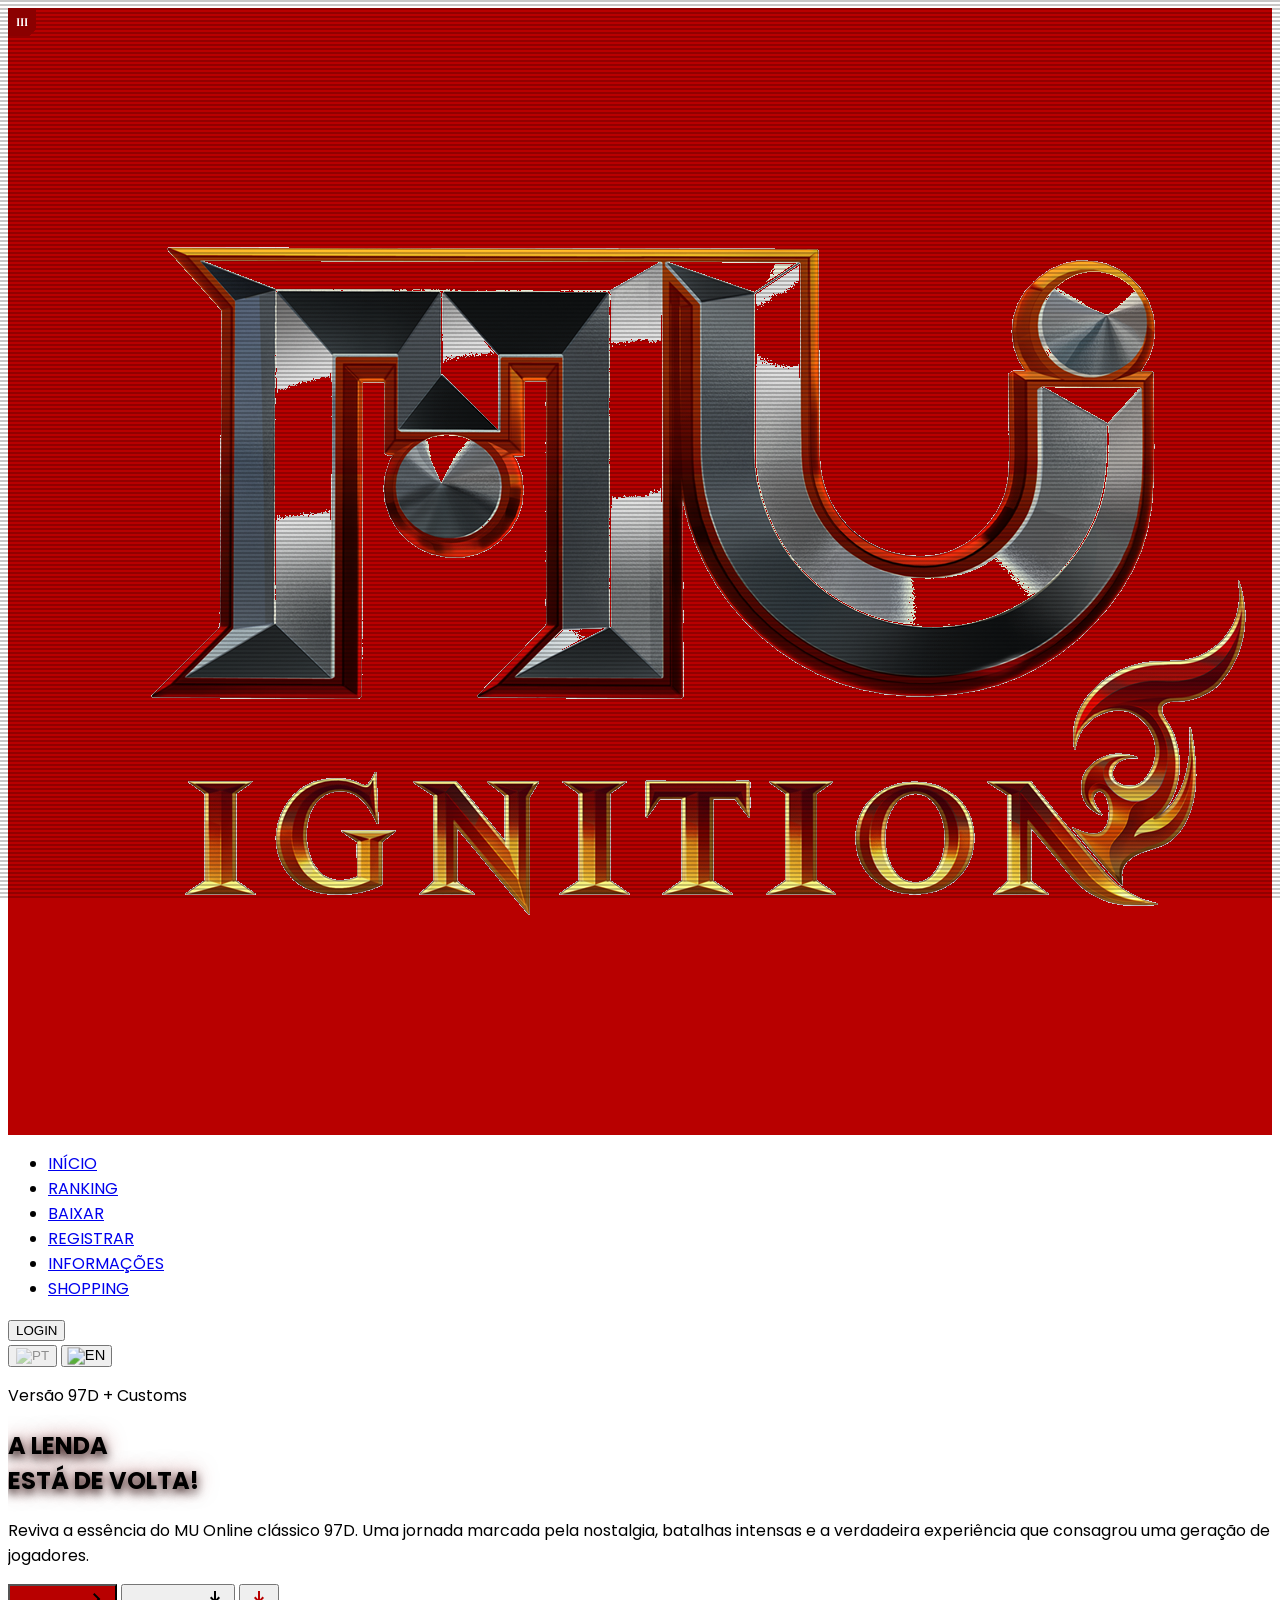
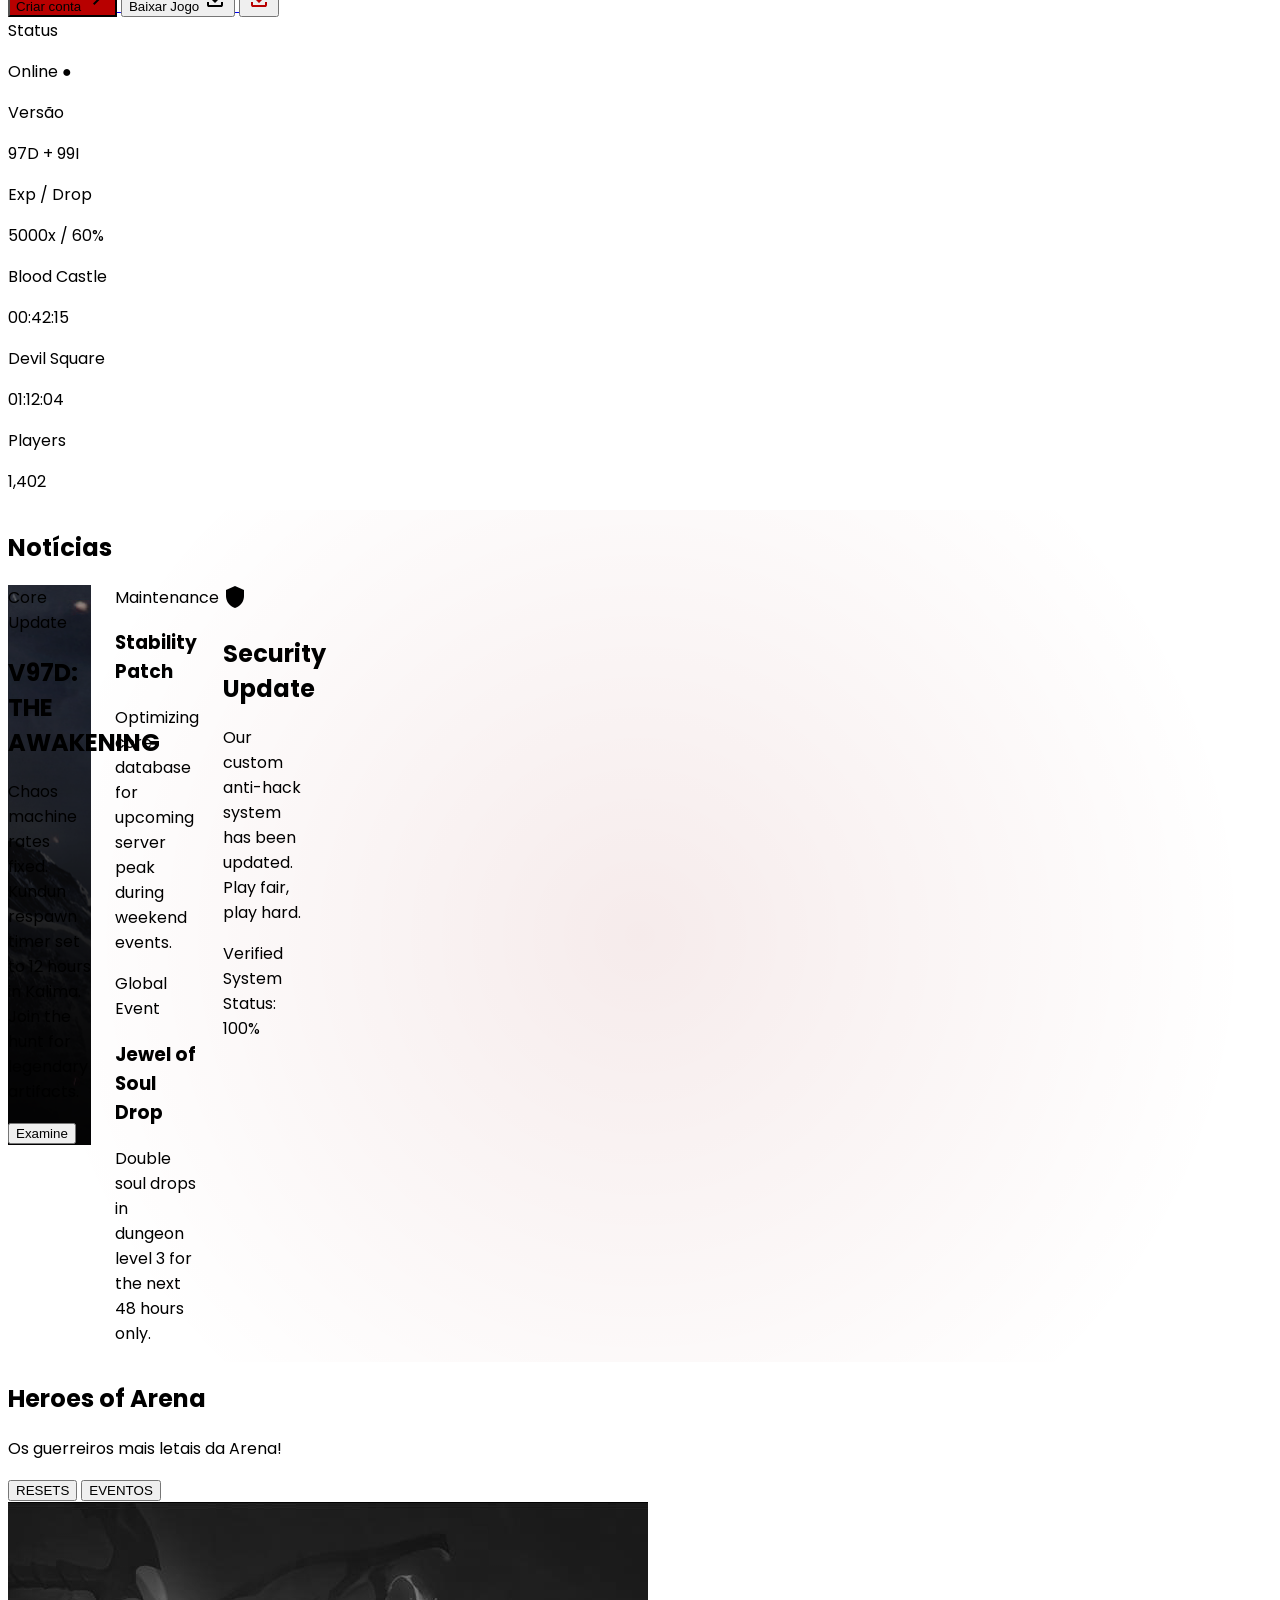
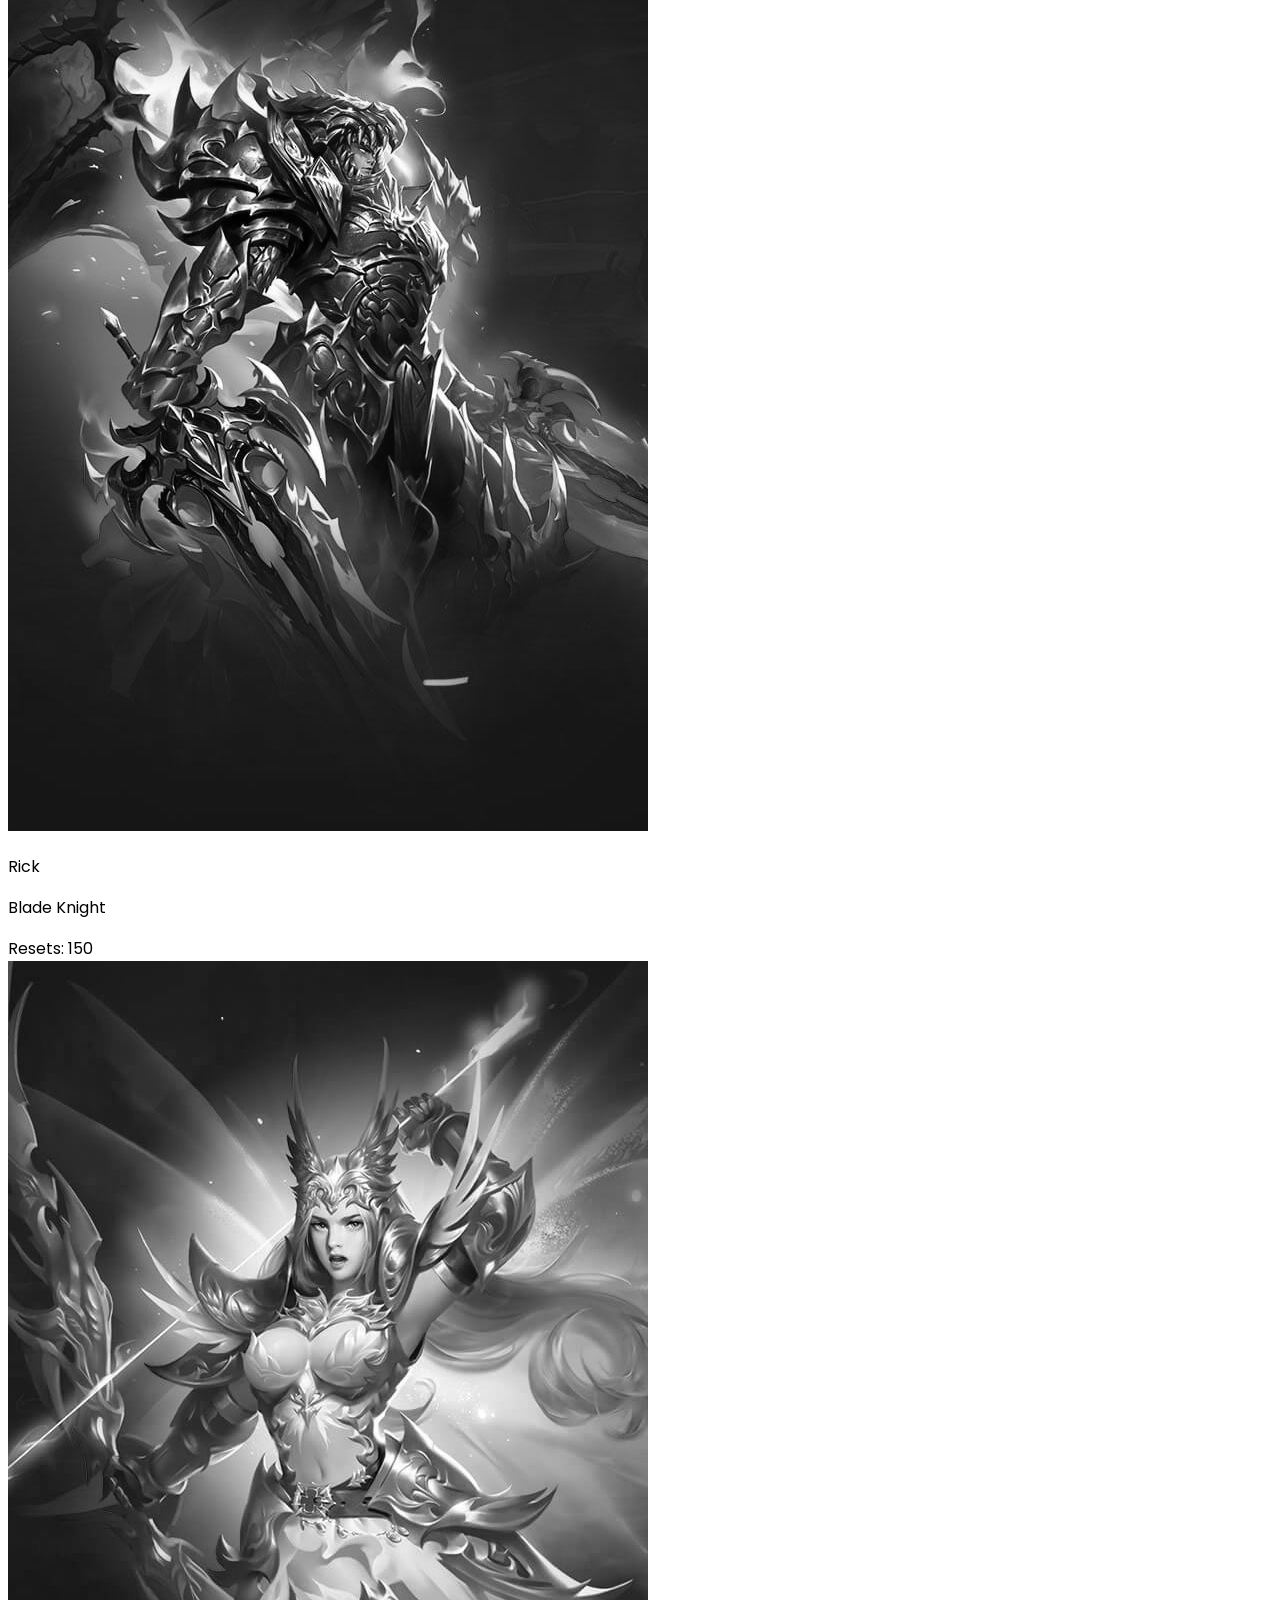
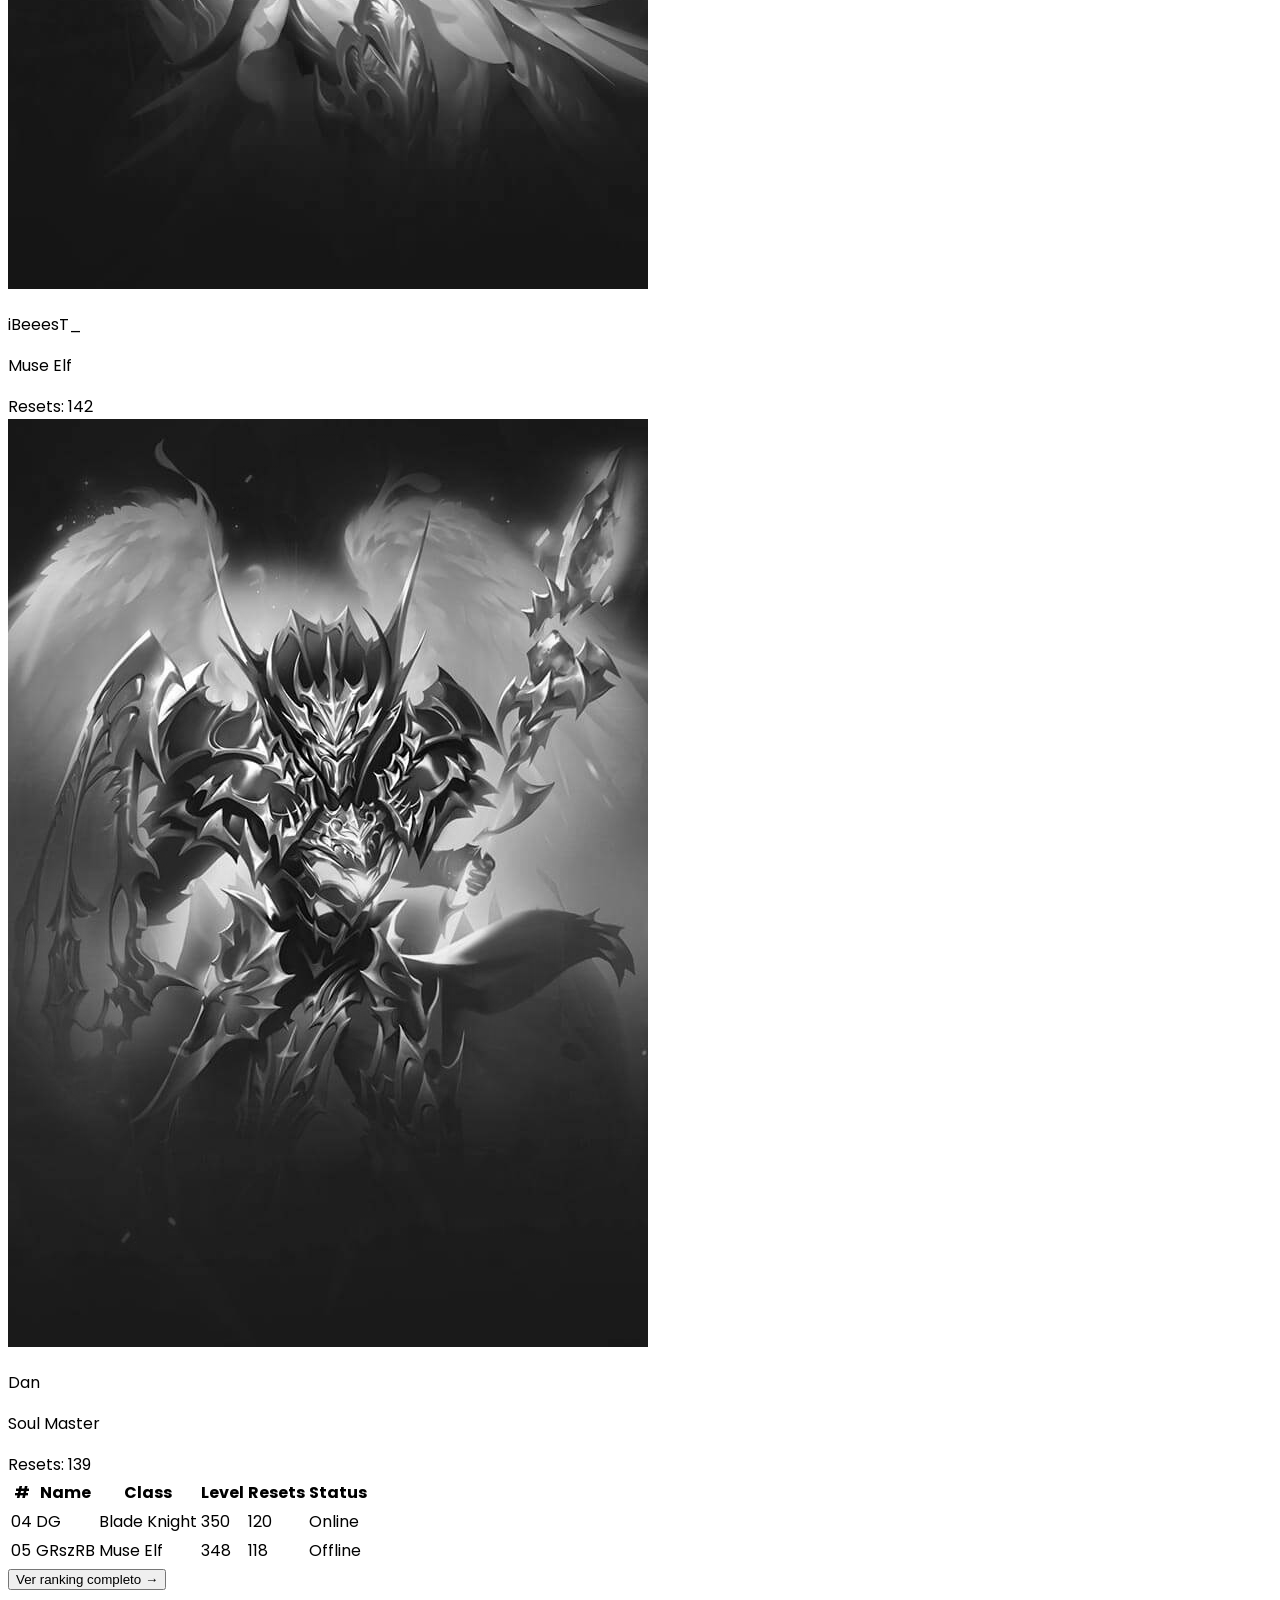
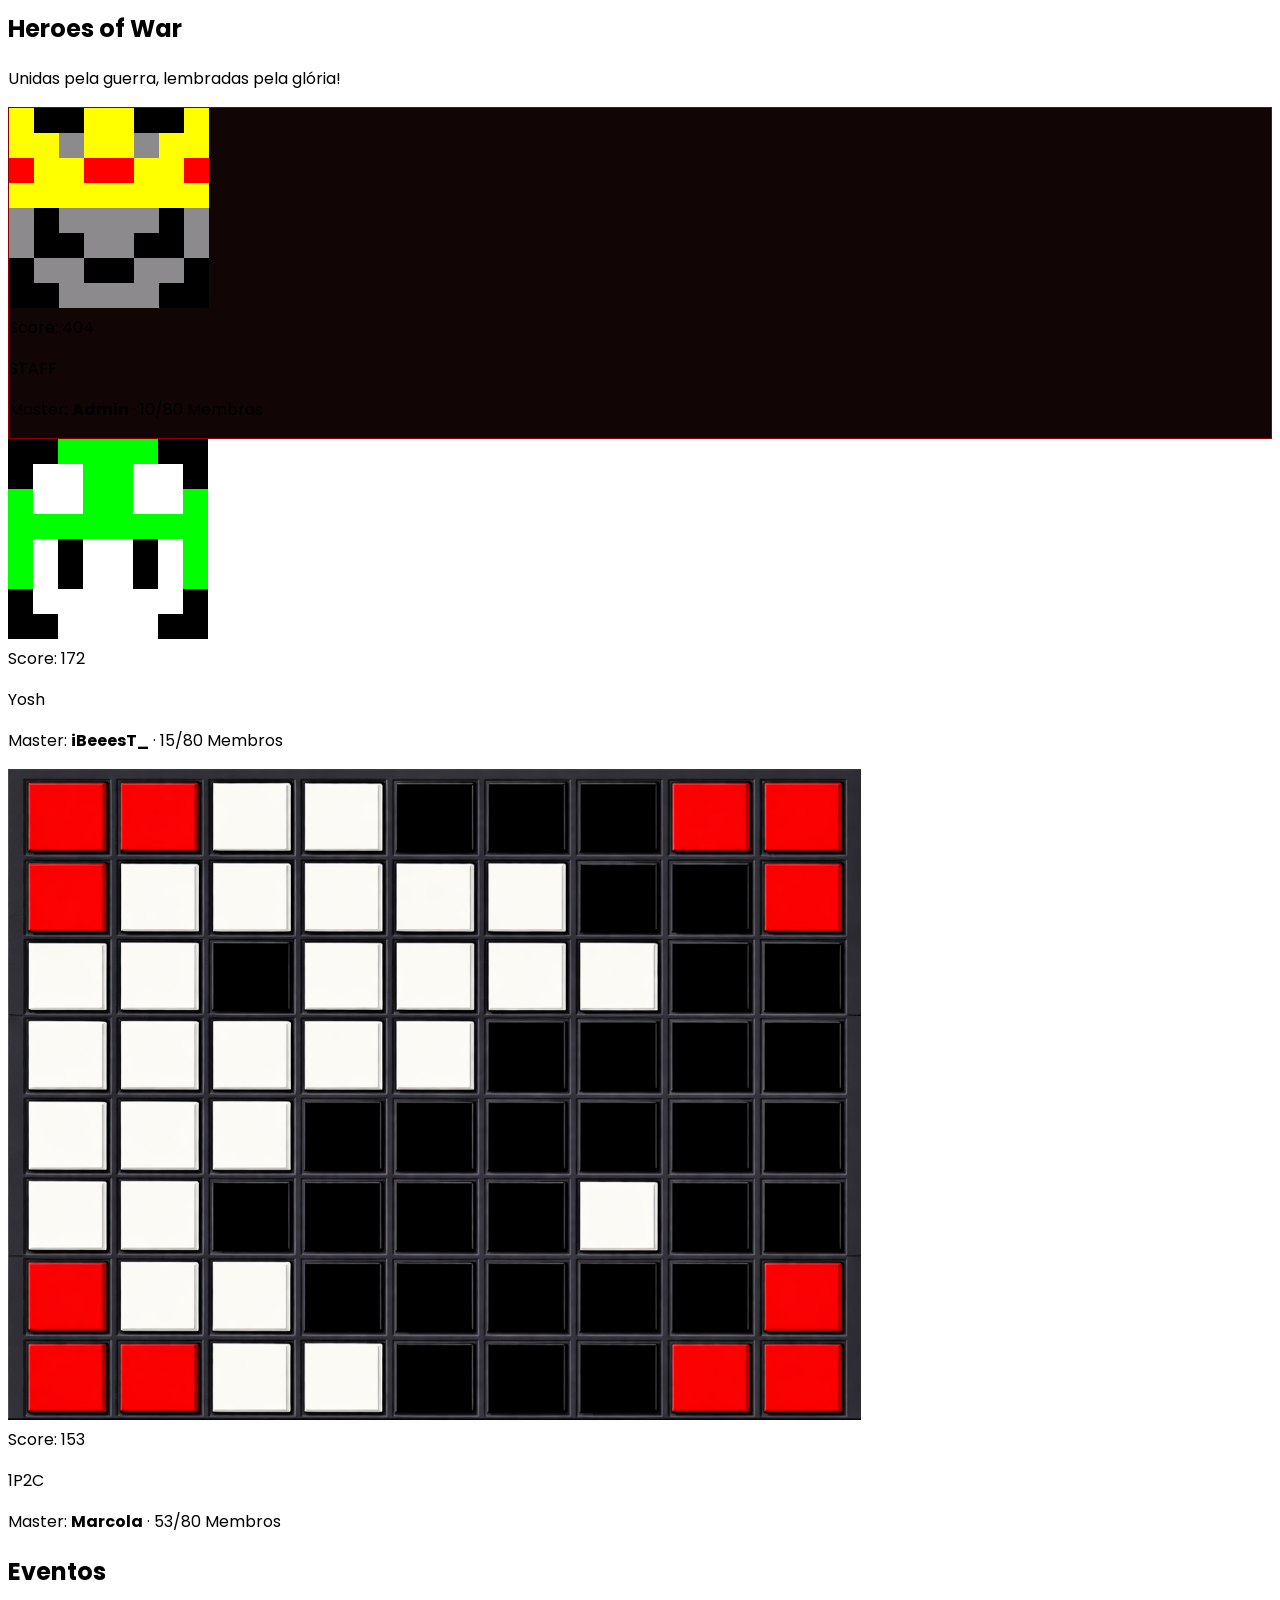
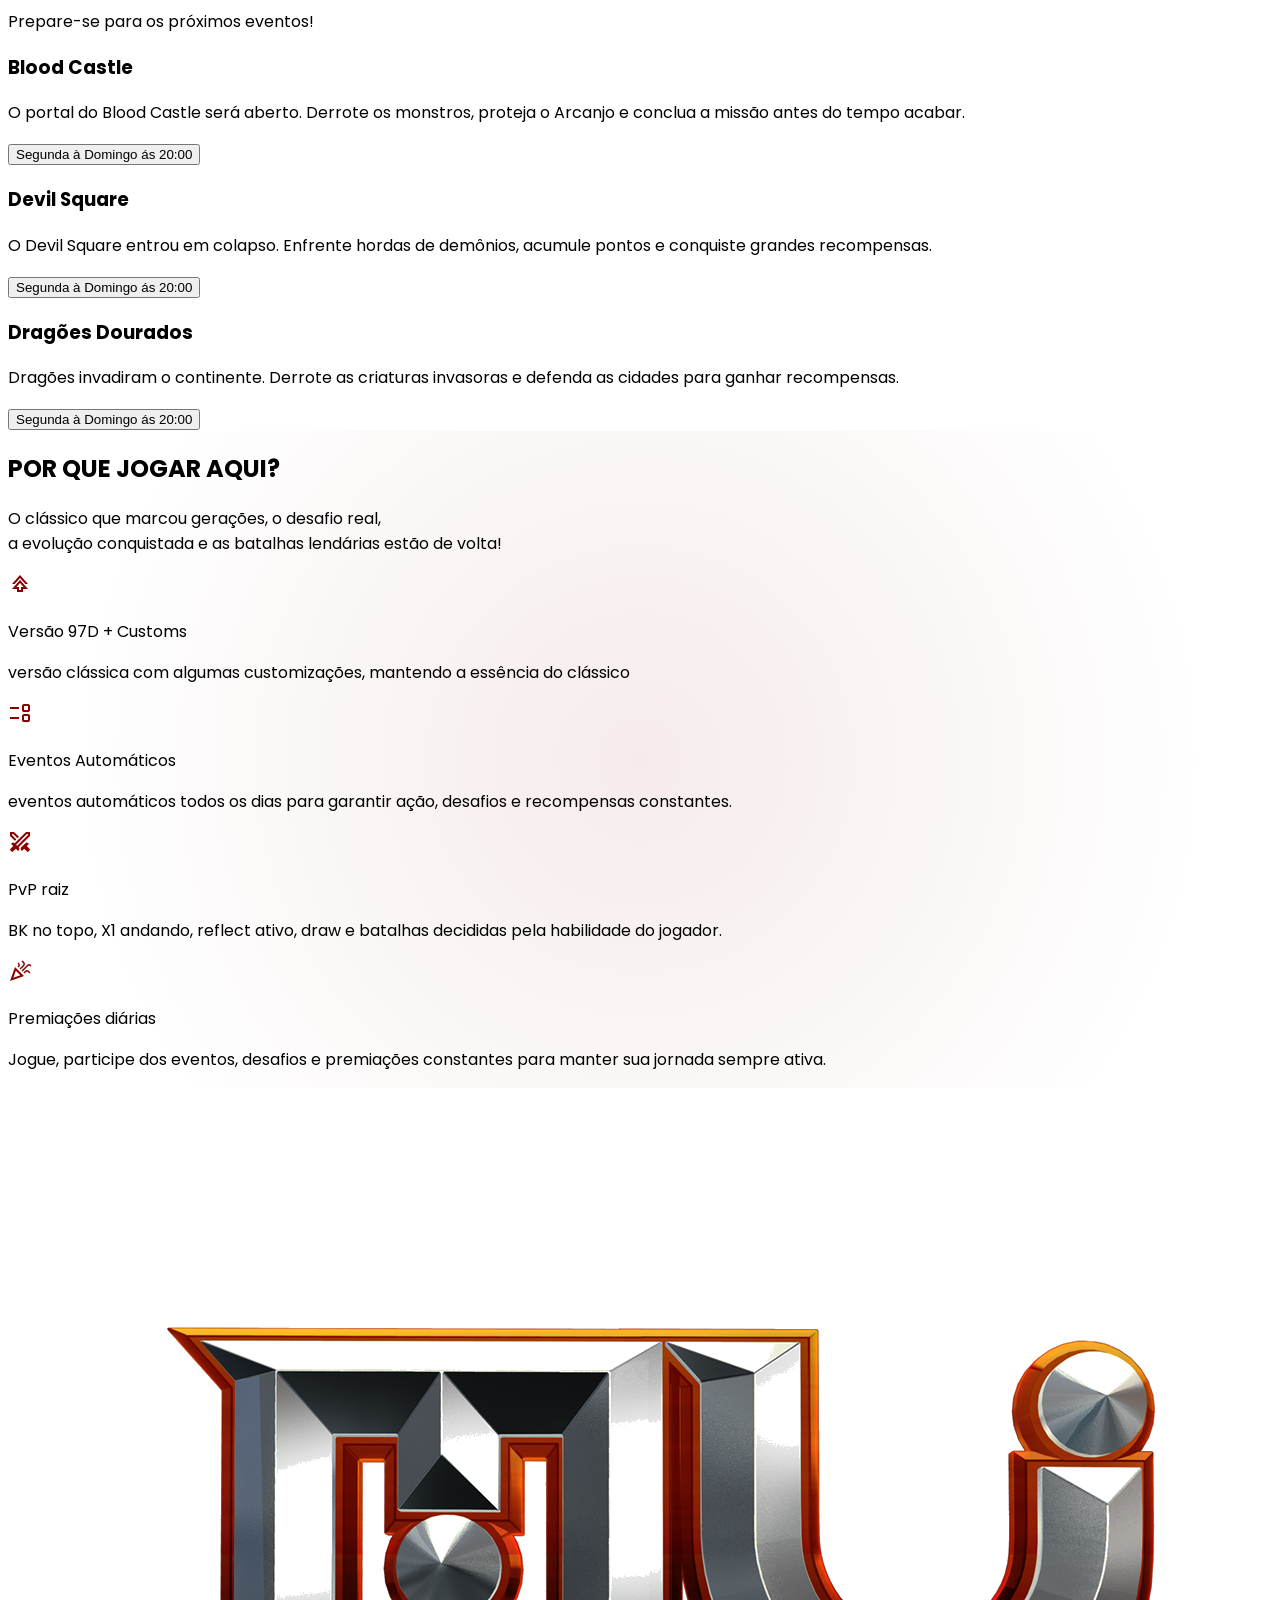
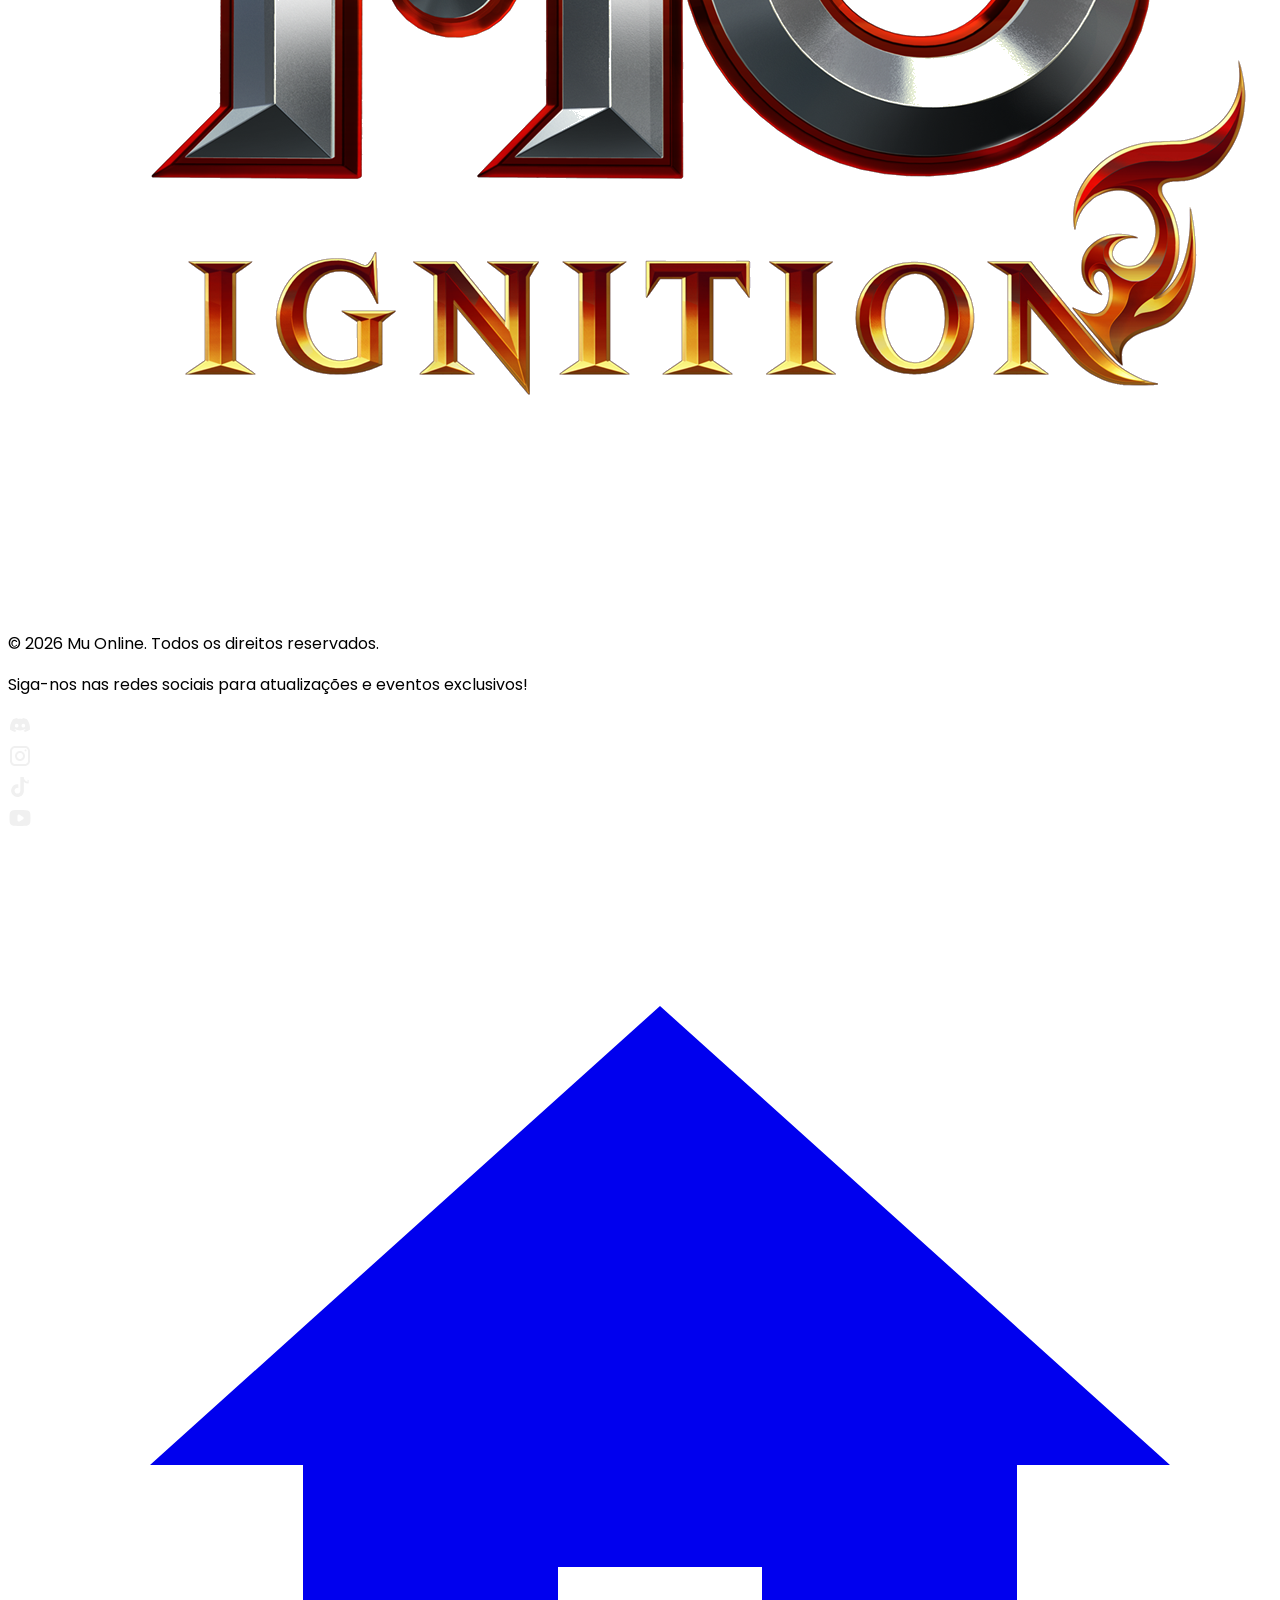
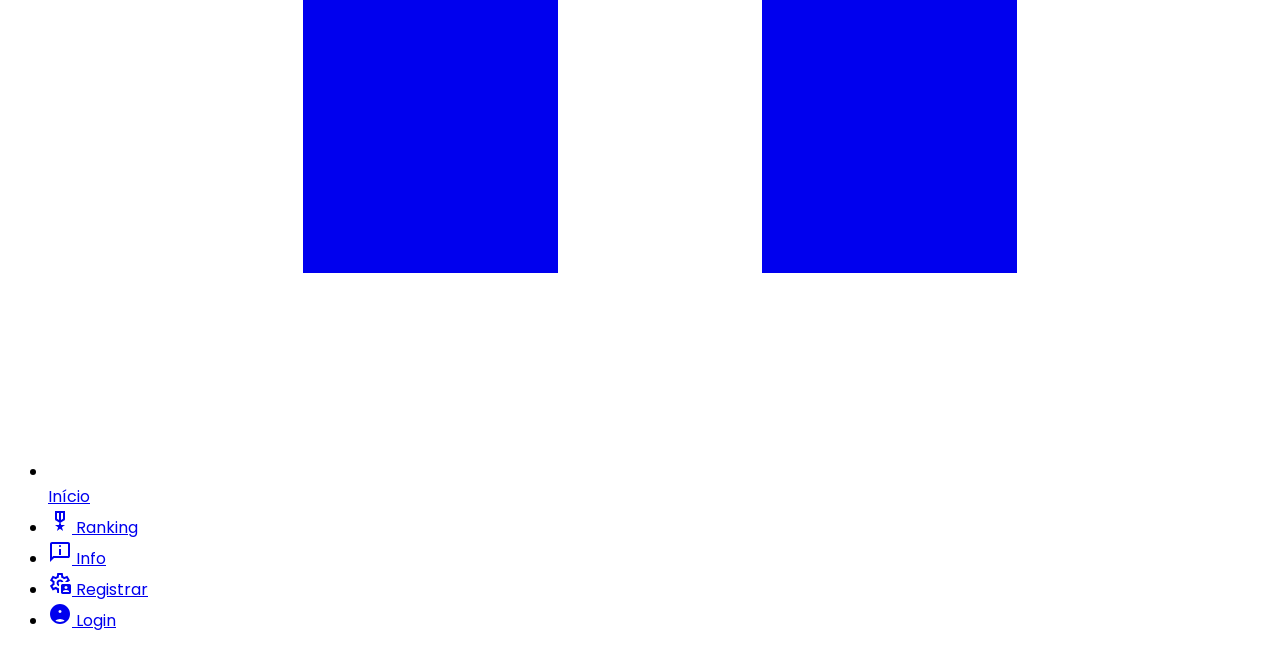
==== index.html @ 411441ab "Update ranking.html" ====
<!DOCTYPE html>
<html lang="pt-br">

<head>
    <meta charset="UTF-8">
    <meta name="theme-color" content="#05070a">
    <meta name="viewport" content="width=device-width, initial-scale=1.0">
    <link rel="stylesheet" href="static/css/style.css">
    <link rel="preconnect" href="https://fonts.googleapis.com">
    <link rel="preconnect" href="https://fonts.gstatic.com" crossorigin>
    <link rel="shortcut icon" href="static/images/logo.png" type="image/x-icon" />
    <link rel="stylesheet" href="https://cdn.jsdelivr.net/npm/swiper@11/swiper-bundle.min.css" />
    <script src="https://cdn.tailwindcss.com"></script>
    <title>MMORPG</title>
</head>

<body class="text-white bg-[#050505]">
    <!-- nav desktop -->
    <nav class="fixed top-0 w-full h-[5.5rem] bg-[#020202] border-b border-[#ec13132d] flex items-center z-[1000]">
        <div class="max-w-7xl mx-auto px-6 w-full flex items-center justify-between">
            <div class="flex items-center gap-12">
                <div class="flex items-center">
                    <div
                        class="background-button p-0.5 rounded-lg flex items-center justify-center w-10 h-10 shrink-0 shadow-[0_0_15px_rgba(235,44,37,0.4)]">
                        <img src="static/images/muonline.png" alt="Logo" class="w-full h-full object-contain">
                    </div>
                </div>
                <ul class="hidden md:flex items-center gap-10 text-sm font-medium uppercase tracking-wider">
                    <li><a href="/"
                            class="nav-link text-[#94a3b8] hover:text-[#B80000] transition text-xs font-bold">INÍCIO</a>
                    </li>
                    <li><a href="/rankings.html"
                            class="nav-link text-[#94a3b8] hover:text-[#B80000] transition text-xs font-bold">RANKING</a>
                    </li>
                    <li><a href="/downloads.html"
                            class="nav-link text-[#94a3b8] hover:text-[#B80000] transition text-xs font-bold">BAIXAR</a>
                    </li>
                    <li><a href="/register.html"
                            class="nav-link text-[#94a3b8] hover:text-[#B80000] transition text-xs font-bold">REGISTRAR</a>
                    </li>
                    <li><a href="/infos.html"
                            class="nav-link text-[#94a3b8] hover:text-[#B80000] transition text-xs font-bold">INFORMAÇÕES</a>
                    </li>
                    <li><a href="/shoppings.html"
                            class="nav-link text-[#94a3b8] hover:text-[#B80000] transition text-xs font-bold">SHOPPING</a>
                    </li>
                </ul>
            </div>
            <div class="flex items-center gap-6">
                <button title="Fazer login"
                    class="hidden md:block px-8 py-2.5 rounded-sm bg-[#B80000] text-white text-xs font-bold uppercase tracking-widest hover:bg-red-900/20 hover:text-[#8b0000] border border-[#b80000] transition-all duration-300 cursor-pointer">
                    LOGIN
                </button>
                <div class="flex items-center gap-3 border-l border-gray-800 pl-6">
                    <button class="lang-btn active" data-lang="pt">
                        <img src="https://flagcdn.com/w40/br.png" alt="PT"
                            class="w-5 h-3.5 rounded-sm cursor-pointer hover:opacity-100 transition">
                    </button>
                    <button class="lang-btn" data-lang="en">
                        <img src="https://flagcdn.com/w40/us.png" alt="EN"
                            class="w-5 h-3.5 rounded-sm cursor-pointer opacity-40 hover:opacity-100 transition">
                    </button>
                </div>
            </div>
        </div>
    </nav>

    <!-- hero -->
    <section id="home" class="relative min-h-[90vh] md:min-h-screen flex items-center overflow-hidden">
        <div class="absolute inset-0 -z-10">
            <div
                class="absolute inset-0 bg-[url('/static/images/banner-bg.jpg')] bg-cover bg-[position:20%_center] md:bg-center lg:bg-fixed brightness-[0.3]">
            </div>
            <div class="absolute inset-0 bg-gradient-to-b from-transparent via-transparent to-[#020202]"></div>
        </div>

        <div class="home-classic max-w-7xl mx-auto px-6 w-full relative z-10 pt-28">
            <p class="text-center text-[#8b0000] font-bold text-[10px] md:text-[15px] uppercase tracking-[3px] mb-2">
                Versão 97D + Customs
            </p>
            <h1
                class="home-title font-headline text-center text-[64px] md:text-[90px] lg:text-[100px] font-black text-[#e5e2e1] tracking-tighter gothic-glow leading-none mb-14 pt-4">
                A LENDA <br /> <span class="text-[#8B0000] text-[40px] md:text-[80px]">ESTÁ DE VOLTA!</span>
            </h1>

            <div class="home-subtitle flex items-center gap-6 mb-16 justify-center">
                <p
                    class="text-[#C0C0C0] text-[1.1rem] md:text-lg w-full md:max-w-[600px] tracking-tight leading-relaxed text-left italic font-extralight">
                    Reviva a essência do MU Online clássico 97D. Uma jornada marcada pela nostalgia, batalhas intensas e
                    a verdadeira experiência que consagrou uma geração de jogadores.
                </p>
            </div>

            <div class="home-buttons flex items-center gap-4 justify-center md:justify-center">
                <a href="#register">
                    <button
                        class="flex items-center gap-1 background-button border border-[#8b0000] text-white md:w-[300px] w-[235px] px-4 md:px-20 py-4 rounded-md font-bold opacity-80 -translate-y-0.5 cursor-pointer transition-all duration-300 hover:bg-red-900/20 hover:text-[#8b0000] hover:opacity-100 hover:-translate-y-2 whitespace-nowrap uppercase">
                        Criar conta
                        <svg xmlns="http://www.w3.org/2000/svg" height="24px" viewBox="0 -960 960 960" width="24px"
                            fill="currentColor">
                            <path d="M504-480 320-664l56-56 240 240-240 240-56-56 184-184Z" />
                        </svg>
                    </button>
                </a>
                <a href="#download" class="hidden md:block">
                    <button
                        class="flex items-center justify-center gap-2 text-white md:w-[300px] w-[235px] px-4 md:px-20 py-4 border border-[#B80000] hover:bg-red-900/20 hover:text-[#8b0000] rounded-md font-bold opacity-80 -translate-y-0.5 cursor-pointer transition-all duration-300 hover:opacity-100 hover:-translate-y-2 whitespace-nowrap uppercase">
                        Baixar Jogo
                        <svg xmlns="http://www.w3.org/2000/svg" height="24px" viewBox="0 -960 960 960" width="24px"
                            fill="currentColor">
                            <path
                                d="M480-320 280-520l56-58 104 104v-326h80v326l104-104 56 58-200 200ZM240-160q-33 0-56.5-23.5T160-240v-120h80v120h480v-120h80v120q0 33-23.5 56.5T720-160H240Z" />
                        </svg>
                    </button>
                </a>


                <button title="Download Game"
                    class="md:hidden p-4 rounded-md border border-[#B80000] hover:bg-red-900/20 opacity-80 -translate-y-0.5 cursor-pointer transition-all duration-300 hover:opacity-100 hover:-translate-y-2">
                    <svg xmlns="http://www.w3.org/2000/svg" height="24px" viewBox="0 -960 960 960" width="24px"
                        fill="#b80000">
                        <path
                            d="M480-320 280-520l56-58 104 104v-326h80v326l104-104 56 58-200 200ZM240-160q-33 0-56.5-23.5T160-240v-120h80v120h480v-120h80v120q0 33-23.5 56.5T720-160H240Z" />
                    </svg>
                </button>
            </div>
        </div>
    </section>

    <!-- server info bar -->
    <section class="server-info w-full bg-[#020202] text-white border-t-2 border-[#8b000052]">
        <div class="max-w-7xl mx-auto px-4 py-6">
            <div class="grid grid-cols-2 md:grid-cols-6 gap-y-8 md:gap-y-0">
                <div class="flex flex-col items-center">
                    <span class="text-[10px] uppercase text-red-700 tracking-[0.2em] mb-1">Status</span>
                    <p class="text-lg font-bold flex items-center gap-2">Online <span
                            class="text-green-500 text-[8px] animate-pulse">●</span></p>
                </div>
                <div class="flex flex-col items-center md:border-l md:border-[#8b000052]">
                    <span class="text-[10px] uppercase text-red-700 tracking-[0.2em] mb-1">Versão</span>
                    <p class="text-lg font-bold">97D + 99I</p>
                </div>
                <div class="flex flex-col items-center md:border-l md:border-[#8b000052]">
                    <span class="text-[10px] uppercase text-red-700 tracking-[0.2em] mb-1">Exp / Drop</span>
                    <p class="text-lg font-bold">5000x / 60%</p>
                </div>
                <div class="flex flex-col items-center md:border-l md:border-[#8b000052]">
                    <span class="text-[10px] uppercase text-yellow-600 tracking-[0.2em] mb-1">Blood Castle</span>
                    <p class="text-lg font-bold text-gray-200">00:42:15</p>
                </div>
                <div class="flex flex-col items-center md:border-l md:border-[#8b000052]">
                    <span class="text-[10px] uppercase text-yellow-600 tracking-[0.2em] mb-1">Devil Square</span>
                    <p class="text-lg font-bold text-gray-200">01:12:04</p>
                </div>
                <div class="flex flex-col items-center md:border-l md:border-[#8b000052]">
                    <span class="text-[10px] uppercase text-red-700 tracking-[0.2em] mb-1">Players</span>
                    <p class="text-lg font-bold">1,402</p>
                </div>
            </div>
        </div>
    </section>

    <!-- news -->
    <section class="news-scroll py-16 px-4 flex flex-col items-center overflow-hidden ember-bg relative z-10">
        <div class="mb-12 text-center">
            <h2 class="text-4xl md:text-5xl font-bold italic tracking-tight uppercase">Notícias</h2>
            <div class="w-16 h-1 bg-[#8b0000] mx-auto mt-4"></div>
        </div>
        <div class="max-w-7xl w-full">
            <div class="swiper mySwiper">
                <div class="swiper-wrapper">

                    <div class="swiper-slide md:col-span-6 h-full">
                        <div class="relative h-[500px] md:h-full border border-zinc-800 p-8 flex flex-col justify-end bg-zinc-900 bg-cover bg-center"
                            style="background-image: linear-gradient(to top, rgba(0,0,0,0.9), rgba(0,0,0,0.4)), url('static/images/background.jpg');">
                            <span class="text-[#8b0000] text-xs font-bold tracking-widest uppercase mb-2">Core
                                Update</span>
                            <h2 class="text-4xl md:text-5xl mb-4 uppercase leading-tight text-white font-bold">V97D: THE
                                AWAKENING</h2>
                            <p class="text-zinc-400 text-sm mb-8 max-w-sm">Chaos machine rates fixed. Kundun respawn
                                timer set to 12 hours in Kalima. Join the hunt for legendary artifacts.</p>
                            <button
                                class="w-max border border-red-700 px-8 py-3 text-red-600 uppercase text-xs font-bold hover:bg-red-900/20 transition-all">Examine</button>
                        </div>
                    </div>

                    <div class="swiper-slide md:col-span-3 flex flex-col gap-4 h-full">
                        <div
                            class="bg-zinc-900/50 border border-zinc-800 p-6 border-l-2 border-l-red-700 flex-1 flex flex-col justify-center min-h-[220px]">
                            <span class="text-[#8b0000] text-[10px] font-bold uppercase block mb-2">Maintenance</span>
                            <h3 class="text-2xl mb-2 text-white font-semibold">
                                Stability Patch</h3>
                            <p class="text-zinc-500 text-xs uppercase tracking-wider">Optimizing core database for
                                upcoming server peak during weekend events.</p>
                        </div>
                        <div
                            class="bg-zinc-900/50 border border-zinc-800 p-6 border-l-2 border-l-yellow-600 flex-1 flex flex-col justify-center min-h-[220px] mt-4 md:mt-0">
                            <span class="text-[#8b0000] text-[10px] font-bold uppercase block mb-2">Global Event</span>
                            <h3 class="text-2xl mb-2 text-white font-semibold">
                                Jewel of Soul Drop</h3>
                            <p class="text-zinc-500 text-xs uppercase tracking-wider">Double soul drops in dungeon level
                                3 for the next 48 hours only.</p>
                        </div>
                    </div>

                    <div class="swiper-slide md:col-span-3 h-full">
                        <div
                            class="bg-zinc-900/50 border border-zinc-800 p-8 h-full min-h-[450px] flex flex-col relative overflow-hidden">
                            <div class="flex flex-col gap-4 mb-8">
                                <div class="text-red-700 bg-red-950/20 p-3 border border-red-900/30 w-max">
                                    <svg width="24" height="24" viewBox="0 0 24 24" fill="currentColor">
                                        <path d="M12 1L3 5v6c0 5.55 3.84 10.74 9 12 5.16-1.26 9-6.45 9-12V5l-9-4z" />
                                    </svg>
                                </div>
                                <h2 class="text-3xl uppercase leading-tight text-white font-semibold">Security Update
                                </h2>
                            </div>
                            <p class="italic text-zinc-400 text-lg mb-auto leading-relaxed">Our custom anti-hack system
                                has been updated. Play fair, play hard.</p>
                            <div class="mt-8 pt-6 border-t border-zinc-800">
                                <span class="text-zinc-600 text-[10px] font-bold uppercase block mb-1">Verified System
                                    Status: <span class="text-red-700">100%</span></span>
                            </div>
                        </div>
                    </div>

                </div>
                <div class="swiper-pagination md:hidden !bottom-0"></div>
            </div>
        </div>
    </section>

    <!-- ranking -->
    <section id="ranking" class="rank-scroll max-w-7xl mx-auto px-4 py-16 flex flex-col lg:flex-row gap-8">
        <div class="flex-1 flex flex-col">
            <div class="flex flex-col sm:flex-row sm:items-end sm:justify-between gap-3 mb-6">
                <div>
                    <h2 class="text-3xl md:text-4xl font-black uppercase tracking-wide text-white">
                        Heroes of Arena
                    </h2>
                    <p class="text-[#8b0000] uppercase text-[11px] tracking-widest mt-1">
                        Os guerreiros mais letais da Arena!
                    </p>
                </div>
                <div class="flex gap-2">
                    <button
                        class="text-[10px] px-4 py-1.5 bg-[#8b0000] text-white uppercase tracking-widest hover:bg-[#a00000] transition-colors">
                        RESETS
                    </button>
                    <button
                        class="text-[10px] px-4 py-1.5 bg-white/5 text-[#ccc] uppercase tracking-widest hover:bg-white/10 transition-colors">
                        EVENTOS
                    </button>
                </div>
            </div>
 
            <div class="border-t border-[#8b000040] mb-6"></div>

            <!-- tops ranking -->
            <div class="grid grid-cols-3 gap-3 mb-8">

                <div
                    class="hero-card relative overflow-hidden bg-[#0a0a0a] border border-[#5a403c]/20 cursor-pointer group">
                    <div class="rank-badge">I</div>
                    <div class="overflow-hidden h-44 sm:h-52">
                        <img src="static/images/characters/bk.jpg"
                            class="w-full h-full object-cover bg-cover bg-center" />
                    </div>
                    <div class="p-3 border-t border-[#5a403c]/20">
                        <p class="text-[#8b0000] text-xs mb-0.5">
                            Rick</p>
                        <p class="text-[#666] text-[10px] uppercase tracking-widest">Blade Knight</p>
                        <div class="flex justify-between items-center mt-2 pt-2 border-t border-[#5a403c]/20">
                            <span class="text-white text-[10px] uppercase tracking-widest">Resets:</span>
                            <span class="text-white font-bold text-sm">150</span>
                        </div>
                    </div>
                </div>

                <div
                    class="hero-card relative overflow-hidden bg-[#0a0a0a] border border-[#5a403c]/20 cursor-pointer group">
                    <div class="rank-badge">II</div>
                    <div class="overflow-hidden h-44 sm:h-52">
                        <img src="static/images/characters/elf.jpg"
                            class="w-full h-full object-cover bg-cover bg-center" />
                    </div>
                    <div class="p-3 border-t border-[#5a403c]/20">
                        <p class="text-[#8b0000] text-xs mb-0.5">iBeeesT_
                        </p>
                        <p class="text-[#666] text-[10px] uppercase tracking-widest">Muse Elf</p>
                        <div class="flex justify-between items-center mt-2 pt-2 border-t border-[#5a403c]/20">
                            <span class="text-white text-[10px] uppercase tracking-widest">Resets:</span>
                            <span class="text-white font-bold text-sm">142</span>
                        </div>
                    </div>
                </div>

                <div
                    class="hero-card relative overflow-hidden bg-[#0a0a0a] border border-[#5a403c]/20 cursor-pointer group">
                    <div class="rank-badge">III</div>
                    <div class="overflow-hidden h-44 sm:h-52">
                        <img src="static/images/characters/sm.jpg" class="w-full h-full object-cover" />
                    </div>
                    <div class="p-3 border-t border-[#5a403c]/20">
                        <p class="text-[#8b0000] text-xs mb-0.5">Dan</p>
                        <p class="text-[#666] text-[10px] uppercase tracking-widest">Soul Master</p>
                        <div class="flex justify-between items-center mt-2 pt-2 border-t border-[#5a403c]/20">
                            <span class="text-white text-[10px] uppercase tracking-widest">Resets:</span>
                            <span class="text-white font-bold text-sm">139</span>
                        </div>
                    </div>
                </div>
            </div>

            <!-- Players table -->
            <div class="border border-[#5a403c]/20 bg-[#0a0a0a]">
                <table class="w-full text-sm">
                    <thead>
                        <tr class="border-b border-[#5a403c]/30">
                            <th class="text-[#8b0000] text-[10px] uppercase tracking-widest text-left px-4 py-3">#</th>
                            <th class="text-[#8b0000] text-[10px] uppercase tracking-widest text-left px-4 py-3">Name
                            </th>
                            <th
                                class="text-[#8b0000] text-[10px] uppercase tracking-widest text-left px-4 py-3 hidden sm:table-cell">
                                Class</th>
                            <th
                                class="text-[#8b0000] text-[10px] uppercase tracking-widest text-left px-4 py-3 hidden sm:table-cell">
                                Level</th>
                            <th class="text-[#8b0000] text-[10px] uppercase tracking-widest text-left px-4 py-3">Resets
                            </th>
                            <th class="text-[#8b0000] text-[10px] uppercase tracking-widest text-left px-4 py-3">Status
                            </th>
                        </tr>
                    </thead>
                    <tbody>
                        <tr class="player-row border-b border-[#5a403c]/15">
                            <td class="px-4 py-3 text-[#666] text-[11px]">04</td>
                            <td class="px-4 py-3 font-bold text-white text-[13px]">DG</td>
                            <td class="px-4 py-3 text-[#999] text-[12px] hidden sm:table-cell">Blade Knight</td>
                            <td class="px-4 py-3 text-[#ccc] text-[12px] hidden sm:table-cell">350</td>
                            <td class="px-4 py-3 text-[#ccc] text-[12px]">120</td>
                            <td class="px-4 py-3 text-green-500 text-[11px] font-semibold">Online</td>
                        </tr>
                        <tr class="player-row border-b border-[#5a403c]/15">
                            <td class="px-4 py-3 text-[#666] text-[11px]">05</td>
                            <td class="px-4 py-3 font-bold text-white text-[13px]">GRszRB</td>
                            <td class="px-4 py-3 text-[#999] text-[12px] hidden sm:table-cell">Muse Elf</td>
                            <td class="px-4 py-3 text-[#ccc] text-[12px] hidden sm:table-cell">348</td>
                            <td class="px-4 py-3 text-[#ccc] text-[12px]">118</td>
                            <td class="px-4 py-3 text-[#666] text-[11px] font-semibold">Offline</td>
                        </tr>
                    </tbody>
                </table>
                <div class="px-4 py-3 border-t border-[#5a403c]/20 text-center">
                    <button
                        class="text-[#8b0000] text-[10px] uppercase tracking-widest hover:text-red-400 transition-colors">
                        Ver ranking completo →
                    </button>
                </div>
            </div>
        </div>

        <!-- guilds -->
        <div class="w-full lg:w-80 flex flex-col">
            <div class="mb-6">
                <h2 class="text-3xl md:text-4xl font-black uppercase tracking-wide text-white">
                    Heroes of War
                </h2>
                <p class="text-[#8b0000] uppercase text-[11px] tracking-widest mt-1">
                    Unidas pela guerra, lembradas pela glória!
                </p>
            </div>
            <div class="border-t border-[#8b000040] mb-6"></div>
            <div class="flex flex-col gap-3">
                <!-- guild one -->
                <div class="alliance-card owner flex items-center gap-4 p-4 cursor-pointer">
                    <div class="w-12 h-12 bg-[#8b0000]/20 flex items-center justify-center flex-shrink-0">
                        <img src="static/images/logo_guilds/guild03.png" alt="Logo Guild"
                            class="w-12 h-12 object-cover">
                    </div>
                    <div class="flex-1 min-w-0">
                        <span
                            class="text-[8px] bg-[#8b0000] text-white px-1.5 py-0.5 uppercase tracking-widest inline-block mb-1">Score:
                            404
                        </span>
                        <p class="font-bold text-white tracking-wide truncate">STAFF</p>
                        <p class="text-[#666] text-[10px] uppercase tracking-widest mt-0.5">Master: <b
                                class="text-yellow-500 normal-case">Admin</b> · 10/80
                            Membros</p>
                    </div>
                </div>
                <!-- guild two -->
                <div
                    class="alliance-card flex items-center gap-4 p-4 bg-[#0d0d0d] border border-[#5a403c]/15 cursor-pointer">
                    <div class="w-12 h-12 bg-[#8b0000]/20 flex items-center justify-center flex-shrink-0">
                        <img src="static/images/logo_guilds/guild02.png" alt="Logo Guild"
                            class="w-12 h-12 object-cover">
                    </div>
                    <div class="flex-1 min-w-0">
                        <span
                            class="text-[8px] bg-[#8b0000] text-white px-1.5 py-0.5 uppercase tracking-widest inline-block mb-1">Score:
                            172
                        </span>
                        <p class="font-bold text-white tracking-wide truncate">Yosh</p>
                        <p class="text-[#666] text-[10px] uppercase tracking-widest mt-0.5">Master: <b
                                class="text-yellow-500 normal-case">iBeeesT_</b> · 15/80
                            Membros</p>
                    </div>
                </div>
                <!-- guild three -->
                <div
                    class="alliance-card flex items-center gap-4 p-4 bg-[#0d0d0d] border border-[#5a403c]/15 cursor-pointer">
                    <div class="w-12 h-12 bg-[#8b0000]/20flex items-center justify-center flex-shrink-0">
                        <img src="static/images/logo_guilds/guild01.png" alt="Logo Guild"
                            class="w-12 h-12 object-cover">
                    </div>
                    <div class="flex-1 min-w-0">
                        <span
                            class="text-[8px] bg-[#8b0000] text-white px-1.5 py-0.5 uppercase tracking-widest inline-block mb-1">Score:
                            153
                        </span>
                        <p class="font-bold text-white tracking-wide truncate">1P2C</p>
                        <p class="text-[#666] text-[10px] uppercase tracking-widest mt-0.5">Master: <b
                                class="text-yellow-500 normal-case">Marcola</b> · 53/80
                            Membros</p>
                    </div>
                </div>
            </div>
            <!-- events automatic -->
            <div class="mt-8 mb-8">
                <h2 class="text-3xl md:text-4xl font-black uppercase tracking-wide text-white">
                    Eventos
                </h2>
                <p class="text-[#8b0000] uppercase text-[11px] tracking-widest mt-1">
                    Prepare-se para os próximos eventos!
                </p>
            </div>

            <div class="border-t border-[#8b000040]"></div>

            <div class="mt-6 border border-[#5a403c]/20 bg-[#0a0a0a] p-5">
                <h3 class="siege-title text-sm uppercase tracking-widest text-[#8b0000] mb-3">
                    Blood Castle
                </h3>
                <p class="text-[#aaa] text-sm leading-relaxed mb-4">
                    O portal do Blood Castle será aberto.
                    Derrote os monstros, proteja o Arcanjo e conclua a missão antes do tempo acabar.
                </p>
                <button
                    class="w-full bg-[#8b0000] hover:bg-[#a00000] transition-colors text-white text-[11px] uppercase tracking-widest py-2.5">
                    Segunda à Domingo ás 20:00
                </button>
            </div>

            <div class="mt-6 border border-[#5a403c]/20 bg-[#0a0a0a] p-5">
                <h3 class="siege-title text-sm uppercase tracking-widest text-[#8b0000] mb-3">
                    Devil Square
                </h3>
                <p class="text-[#aaa] text-sm leading-relaxed mb-4">
                    O Devil Square entrou em colapso.
                    Enfrente hordas de demônios, acumule pontos e conquiste grandes recompensas.
                </p>
                <button
                    class="w-full bg-[#8b0000] hover:bg-[#a00000] transition-colors text-white text-[11px] uppercase tracking-widest py-2.5">
                    Segunda à Domingo ás 20:00
                </button>
            </div>

            <div class="mt-6 border border-[#5a403c]/20 bg-[#0a0a0a] p-5">
                <h3 class="siege-title text-sm uppercase tracking-widest text-[#8b0000] mb-3">
                    Dragões Dourados
                </h3>
                <p class="text-[#aaa] text-sm leading-relaxed mb-4">
                    Dragões invadiram o continente.
                    Derrote as criaturas invasoras e defenda as cidades para ganhar recompensas.
                </p>
                <button
                    class="w-full bg-[#8b0000] hover:bg-[#a00000] transition-colors text-white text-[11px] uppercase tracking-widest py-2.5">
                    Segunda à Domingo ás 20:00
                </button>
            </div>

        </div>
    </section>

    <!-- play here -->
    <section id="playhere"
        class="playhere-scroll min-h-[500px] max-w-full mx-auto px-4 py-24 flex flex-col items-center justify-center gap-8 ember-bg relative z-10 overflow-hidden">
        <div
            class="absolute inset-0 bg-[url('/static/images/bg-footer.jpg')] bg-cover bg-center lg:bg-fixed brightness-[0.1] -z-10">
        </div>
        <div class="flex flex-col justify-center items-center mb-12 text-center">
            <h2 class="text-5xl md:text-6xl font-black uppercase tracking-wide text-white">
                POR QUE JOGAR <span class="text-[#8b0000]">AQUI?</span>
            </h2>
            <p class="text-[#aaa] uppercase text-[10px] md:text-[12px] tracking-widest mt-3">
                O clássico que marcou gerações, o desafio real, <br>a evolução conquistada e as batalhas lendárias estão
                de volta!<br>
            </p>
        </div>

        <div class="max-w-7xl grid grid-cols-2 md:grid-cols-3 xl:grid-cols-4 gap-6">
            <div class="text-center space-y-3">
                <div class="inline-flex p-4 border border-[#8b0000] hover:bg-red-900/20 transition-all">
                    <svg xmlns="http://www.w3.org/2000/svg" height="24px" viewBox="0 -960 960 960" width="24px"
                        fill="#8b0000">
                        <path
                            d="M360-160v-120H160l320-360 320 360H600v120H360Zm80-80h80v-120h102L480-520 338-360h102v120ZM160-480l320-360 320 360H693L480-720 267-480H160Zm320 120Z" />
                    </svg>
                </div>
                <p>Versão 97D + Customs</p>
                <p class="text-sm text-[#aaa]">
                    versão clássica com algumas customizações,
                    mantendo a essência do clássico
                </p>
            </div>

            <div class="text-center space-y-3">
                <div class="inline-flex p-4 border border-[#8b0000] hover:bg-red-900/20 transition-all">
                    <svg xmlns="http://www.w3.org/2000/svg" height="24px" viewBox="0 -960 960 960" width="24px"
                        fill="#8b0000">
                        <path
                            d="M640-120q-33 0-56.5-23.5T560-200v-160q0-33 23.5-56.5T640-440h160q33 0 56.5 23.5T880-360v160q0 33-23.5 56.5T800-120H640Zm0-80h160v-160H640v160ZM80-240v-80h360v80H80Zm560-280q-33 0-56.5-23.5T560-600v-160q0-33 23.5-56.5T640-840h160q33 0 56.5 23.5T880-760v160q0 33-23.5 56.5T800-520H640Zm0-80h160v-160H640v160ZM80-640v-80h360v80H80Zm640 360Zm0-400Z" />
                    </svg>
                </div>
                <p>Eventos Automáticos</p>
                <p class="text-sm text-[#aaa]">
                    eventos automáticos todos os dias para garantir ação, desafios e recompensas constantes.
                </p>
            </div>

            <div class="text-center space-y-3">
                <div class="inline-flex p-4 border border-[#8b0000] hover:bg-red-900/20 transition-all">
                    <svg xmlns="http://www.w3.org/2000/svg" height="24px" viewBox="0 -960 960 960" width="24px"
                        fill="#8b0000">
                        <path
                            d="M762-96 645-212l-88 88-28-28q-23-23-23-57t23-57l169-169q23-23 57-23t57 23l28 28-88 88 116 117q12 12 12 28t-12 28l-50 50q-12 12-28 12t-28-12Zm118-628L426-270l5 4q23 23 23 57t-23 57l-28 28-88-88L198-96q-12 12-28 12t-28-12l-50-50q-12-12-12-28t12-28l116-117-88-88 28-28q23-23 57-23t57 23l4 5 454-454h160v160ZM334-583l24-23 23-24-23 24-24 23Zm-56 57L80-724v-160h160l198 198-57 56-174-174h-47v47l174 174-56 57Zm92 199 430-430v-47h-47L323-374l47 47Zm0 0-24-23-23-24 23 24 24 23Z" />
                    </svg>
                </div>
                <p>PvP raiz</p>
                <p class="text-sm text-[#aaa]">
                    BK no topo, X1 andando, reflect ativo, draw e batalhas decididas pela habilidade do jogador.
                </p>
            </div>

            <div class="text-center space-y-3">
                <div class="inline-flex p-4 border border-[#8b0000] hover:bg-red-900/20 transition-all">
                    <svg xmlns="http://www.w3.org/2000/svg" height="24px" viewBox="0 -960 960 960" width="24px"
                        fill="#8b0000">
                        <path
                            d="m80-80 200-560 360 360L80-80Zm132-132 282-100-182-182-100 282Zm370-246-42-42 224-224q32-32 77-32t77 32l24 24-42 42-24-24q-14-14-35-14t-35 14L582-458ZM422-618l-42-42 24-24q14-14 14-34t-14-34l-26-26 42-42 26 26q32 32 32 76t-32 76l-24 24Zm80 80-42-42 144-144q14-14 14-35t-14-35l-64-64 42-42 64 64q32 32 32 77t-32 77L502-538Zm160 160-42-42 64-64q32-32 77-32t77 32l64 64-42 42-64-64q-14-14-35-14t-35 14l-64 64ZM212-212Z" />
                    </svg>
                </div>
                <p>Premiações diárias</p>
                <p class="text-sm text-[#aaa]">
                    Jogue, participe dos eventos, desafios e premiações constantes para manter sua jornada sempre ativa.
                </p>
            </div>
        </div>
    </section>

    <!-- footer -->
    <section id="footer" class="max-w-7xl mx-auto px-4 pb-28  md:py-24 flex flex-col lg:flex-row gap-10">
        <div class="flex-1 flex flex-col items-center lg:items-start text-center lg:text-left gap-4">
            <img src="static/images/muonline.png" alt="Logo do Servidor" class="w-32">

            <p class="text-[#aaa]/50 text-sm">
                &copy; 2026 Mu Online. Todos os direitos reservados.
            </p>
        </div>
        <div class="flex-1 flex flex-col items-center lg:items-end text-center lg:text-right gap-6">
            <p class="text-[#aaa]/50 text-sm max-w-md">
                Siga-nos nas redes sociais para atualizações e eventos exclusivos!
            </p>
            <div class="flex flex-wrap justify-center lg:justify-end gap-4">
                <!-- discord -->
                <div class="bg-[#0A0A0A] rounded-md p-4 hover:bg-[#5662F6] transition-all">
                    <a href="#">
                        <svg width="24" height="24" viewBox="0 0 24 24" fill="none" xmlns="http://www.w3.org/2000/svg">
                            <path
                                d="M18.9569 6.17043C21.2028 9.23369 22.3257 12.672 21.9173 16.6418C21.9173 16.6418 21.9173 16.673 21.8833 16.673C20.3861 17.7045 18.6847 18.486 16.8812 18.9861C16.8472 19.0174 16.8472 18.9861 16.8132 18.9861C16.4389 18.486 16.0986 17.9859 15.7924 17.4545C15.7924 17.4232 15.7924 17.392 15.8264 17.3607C16.3708 17.1732 16.8812 16.9544 17.3917 16.673C17.4257 16.673 17.4257 16.6105 17.3917 16.5793C17.2896 16.5167 17.1875 16.4542 17.0854 16.3605C17.0514 16.3605 17.0514 16.3605 17.0173 16.3605C13.7847 17.7358 10.2458 17.7358 6.97917 16.3605C6.94515 16.3605 6.91112 16.3605 6.91112 16.3605C6.80904 16.4542 6.70695 16.5167 6.60487 16.5793C6.53681 16.6105 6.57084 16.673 6.60487 16.673C7.08126 16.9544 7.6257 17.1732 8.17014 17.3607C8.20417 17.392 8.20417 17.4232 8.20417 17.4545C7.89792 17.9859 7.55765 18.486 7.18334 18.9861C7.14931 18.9861 7.11529 19.0174 7.11529 18.9861C5.31182 18.486 3.61043 17.7045 2.11321 16.673C2.07918 16.673 2.07918 16.6418 2.07918 16.6418C1.73891 13.2034 2.45349 9.73381 5.0396 6.17043C5.0396 6.17043 5.0396 6.17043 5.07362 6.17043C6.36668 5.60779 7.72778 5.2327 9.12292 5.01389C9.15695 4.98263 9.19098 5.01389 9.19098 5.01389C9.39514 5.32647 9.56528 5.67031 9.70139 5.98288C11.2326 5.76408 12.7639 5.76408 14.2951 5.98288C14.4312 5.67031 14.6014 5.32647 14.8055 5.01389C14.8055 5.01389 14.8396 4.98263 14.8736 5.01389C16.2687 5.2327 17.6298 5.60779 18.9229 6.17043C18.9569 6.17043 18.9569 6.17043 18.9569 6.17043ZM8.68056 14.5475C9.66736 14.5475 10.484 13.7035 10.484 12.7033C10.484 11.6718 9.70139 10.8591 8.68056 10.8591C7.69376 10.8591 6.87709 11.6718 6.87709 12.7033C6.87709 13.7035 7.69376 14.5475 8.68056 14.5475ZM15.316 14.5475C16.3368 14.5475 17.1194 13.7035 17.1194 12.7033C17.1535 11.6718 16.3368 10.8591 15.316 10.8591C14.3292 10.8591 13.5465 11.6718 13.5465 12.7033C13.5465 13.7035 14.3292 14.5475 15.316 14.5475Z"
                                fill="#F0F0F0"></path>
                        </svg>
                    </a>
                </div>

                <!-- instagram -->
                <div class="bg-[#0A0A0A] rounded-md p-4 hover:bg-[#A83376] transition-all">
                    <a href="#">
                        <svg width='24' height='24' viewBox='0 0 24 24' fill='none' xmlns='http://www.w3.org/2000/svg'>
                            <path fill-rule='evenodd' clip-rule='evenodd'
                                d='M6.58002 2.02501C5.87102 2.11101 5.30702 2.26601 4.82002 2.50901C3.39102 3.22101 2.41102 4.50201 2.09002 6.07801C2.02502 6.39401 2.02002 6.85101 2.02002 12C2.02002 17.149 2.02502 17.606 2.09002 17.922C2.41202 19.499 3.39002 20.777 4.82102 21.492C5.14102 21.652 5.76602 21.852 6.18002 21.928C6.58902 22.004 17.411 22.004 17.82 21.928C19.949 21.537 21.537 19.949 21.928 17.82C22.004 17.411 22.004 6.58901 21.928 6.18001C21.549 4.11601 20.092 2.59801 18.02 2.10901C17.663 2.02401 17.619 2.02301 12.18 2.01701C9.16602 2.01401 6.64602 2.01701 6.58002 2.02501ZM17.86 4.11401C18.851 4.44601 19.582 5.18401 19.886 6.16001L19.98 6.46001V12V17.54L19.886 17.84C19.578 18.827 18.827 19.578 17.84 19.886L17.54 19.98H12H6.46002L6.16002 19.886C5.17302 19.578 4.42202 18.827 4.11402 17.84L4.02002 17.54V12V6.46001L4.11402 6.16001C4.45302 5.07401 5.34802 4.26001 6.44302 4.04301C6.54002 4.02401 9.08402 4.01101 12.1 4.01401L17.58 4.02001L17.86 4.11401ZM17.046 5.62301C16.68 5.80801 16.499 6.14101 16.527 6.58001C16.548 6.90701 16.704 7.16901 16.978 7.33901C17.154 7.44801 17.207 7.46001 17.5 7.46001C17.793 7.46001 17.846 7.44801 18.022 7.33901C18.143 7.26401 18.264 7.14301 18.339 7.02201C18.448 6.84601 18.46 6.79301 18.46 6.50001C18.46 6.20701 18.448 6.15401 18.339 5.97801C18.16 5.68901 17.905 5.54501 17.544 5.52801C17.299 5.51701 17.23 5.53001 17.046 5.62301ZM11.58 7.02301C11.014 7.10201 10.81 7.14401 10.48 7.24901C8.74602 7.80001 7.44802 9.26701 7.09202 11.078C7.00202 11.538 7.00202 12.462 7.09202 12.922C7.39902 14.481 8.38902 15.776 9.82102 16.492C10.132 16.647 10.758 16.85 11.16 16.925C11.495 16.988 12.505 16.988 12.84 16.925C14.712 16.573 16.216 15.257 16.754 13.499C16.935 12.909 16.974 12.642 16.974 12C16.974 11.358 16.935 11.091 16.754 10.501C16.226 8.77601 14.727 7.43801 12.945 7.09901C12.62 7.03801 11.802 6.99201 11.58 7.02301ZM12.86 9.12001C13.83 9.42501 14.582 10.183 14.886 11.16C15.021 11.594 15.021 12.406 14.886 12.84C14.579 13.826 13.826 14.579 12.84 14.886C12.406 15.021 11.594 15.021 11.16 14.886C10.174 14.579 9.42202 13.827 9.11402 12.84C9.03502 12.588 9.02002 12.454 9.02002 12C9.02002 11.546 9.03502 11.412 9.11402 11.16C9.45302 10.074 10.331 9.27501 11.443 9.04101C11.751 8.97601 12.544 9.02001 12.86 9.12001Z'
                                fill='#F0F0F0' />
                        </svg>
                    </a>
                </div>

                <!-- tiktok -->
                <div class="bg-[#0A0A0A] rounded-md p-4 hover:bg-[#000] transition-all">
                    <a href="#">
                        <svg width='24' height='24' viewBox='0 0 24 24' fill='none' xmlns='http://www.w3.org/2000/svg'>
                            <path
                                d="M19.59 6.69a4.83 4.83 0 0 1-3.77-4.25V2h-3.45v13.67a2.89 2.89 0 0 1-5.2 1.74 2.89 2.89 0 0 1 2.31-4.64 2.93 2.93 0 0 1 .88.13V9.4a6.84 6.84 0 0 0-1-.05A6.33 6.33 0 0 0 5 20.1a6.34 6.34 0 0 0 10.86-4.43V7a8.16 8.16 0 0 0 4.77 1.52v-3.4a4.85 4.85 0 0 1-1-.43z"
                                fill="#F0F0F0" />
                        </svg>
                    </a>
                </div>

                <!-- youTube -->
                <div class="bg-[#0A0A0A] rounded-md p-4 hover:bg-[#F70202] transition-all">
                    <a href="#">
                        <svg width='24' height='24' viewBox='0 0 24 24' fill='none' xmlns='http://www.w3.org/2000/svg'>
                            <path fill-rule='evenodd' clip-rule='evenodd'
                                d='M9.58 4.044C7.885 4.095 5.607 4.199 5.211 4.244C4.379 4.337 3.716 4.633 3.032 5.214C2.51 5.657 2.015 6.44 1.845 7.091C1.633 7.901 1.541 9.377 1.542 11.98C1.542 14.534 1.637 16.076 1.842 16.859C2.16 18.074 3.175 19.147 4.392 19.557C4.787 19.69 5.277 19.755 6.38 19.818C8.661 19.949 9.64 19.976 12 19.976C14.36 19.976 15.339 19.949 17.62 19.818C18.723 19.755 19.213 19.69 19.608 19.557C20.825 19.147 21.84 18.074 22.158 16.859C22.362 16.079 22.458 14.514 22.458 11.96C22.458 9.375 22.366 7.897 22.155 7.091C21.877 6.027 20.958 4.978 19.92 4.539C19.271 4.265 18.972 4.225 16.96 4.14C13.673 4.001 11.815 3.977 9.58 4.044ZM11.416 8.467C11.558 8.516 13.899 10.058 14.849 10.728C15.37 11.095 15.566 11.364 15.63 11.8C15.694 12.228 15.57 12.656 15.295 12.961C15.124 13.149 11.849 15.343 11.48 15.515C11.299 15.599 11.203 15.617 10.94 15.616C10.509 15.613 10.234 15.504 9.952 15.226C9.696 14.973 9.579 14.747 9.523 14.4C9.467 14.055 9.466 9.949 9.522 9.606C9.668 8.703 10.558 8.168 11.416 8.467Z'
                                fill='#F0F0F0' />
                        </svg>
                    </a>
                </div>
            </div>
        </div>
    </section>

    <!-- mobile nav -->
    <div class=" md:hidden fixed bottom-0 left-0 right-0 bg-[#14131341] backdrop-blur-lg border-t border-[#ec13132d]
                z-50 px-8 py-4">
        <ul class="flex items-center justify-between">
            <li>
                <a href="#home"
                    class="nav-link active text-[#94a3b8] hover:text-[#B80000] flex flex-col items-center transition gap-1.5">
                    <svg class="w-5 h-5" fill="currentColor" viewBox="0 0 24 24">
                        <path d="M10 20v-6h4v6h5v-8h3L12 3 2 12h3v8z" />
                    </svg>
                    <span class="text-[8px] font-bold uppercase tracking-widest">Início</span>
                </a>
            </li>
            <li>
                <a href="/rankings.html"
                    class="nav-link text-gray-400 hover:text-[#B80000] flex flex-col items-center gap-1.5">
                    <svg xmlns="http://www.w3.org/2000/svg" height="24px" viewBox="0 -960 960 960" width="24px"
                        fill="currentColor">
                        <path
                            d="M280-880h400v314q0 23-10 41t-28 29l-142 84 28 92h152l-124 88 48 152-124-94-124 94 48-152-124-88h152l28-92-142-84q-18-11-28-29t-10-41v-314Zm80 80v234l80 48v-282h-80Zm240 0h-80v282l80-48v-234ZM480-647Zm-40-12Zm80 0Z" />
                    </svg>
                    <span class="text-[8px] font-bold uppercase tracking-widest">Ranking</span>
                </a>
            </li>
            <li>
                <a href="/infos.html"
                    class="nav-link text-gray-400 hover:text-[#B80000] flex flex-col items-center gap-1.5">
                    <svg xmlns="http://www.w3.org/2000/svg" height="24px" viewBox="0 -960 960 960" width="24px"
                        fill="currentColor">
                        <path
                            d="M480-680q17 0 28.5-11.5T520-720q0-17-11.5-28.5T480-760q-17 0-28.5 11.5T440-720q0 17 11.5 28.5T480-680Zm-40 320h80v-240h-80v240ZM80-80v-720q0-33 23.5-56.5T160-880h640q33 0 56.5 23.5T880-800v480q0 33-23.5 56.5T800-240H240L80-80Zm126-240h594v-480H160v525l46-45Zm-46 0v-480 480Z" />
                    </svg>
                    <span class="text-[8px] font-bold uppercase tracking-widest">Info</span>
                </a>
            </li>
            <li>
                <a href="/register.html"
                    class="nav-link text-gray-400 hover:text-[#B80000] flex flex-col items-center gap-1">
                    <svg xmlns="http://www.w3.org/2000/svg" height="24px" viewBox="0 -960 960 960" width="24px"
                        fill="currentColor">
                        <path
                            d="M600-120h240v-33q-25-23-56-35t-64-12q-33 0-64 12t-56 35v33Zm162.5-137.5Q780-275 780-300t-17.5-42.5Q745-360 720-360t-42.5 17.5Q660-325 660-300t17.5 42.5Q695-240 720-240t42.5-17.5ZM480-480Zm2-140q-58 0-99 41t-41 99q0 48 27 84t71 50q0-23 .5-44t8.5-38q-14-8-20.5-22t-6.5-30q0-25 17.5-42.5T482-540q15 0 28.5 7.5T533-512q11-5 23-7t24-2h36q-13-43-49.5-71T482-620ZM370-80l-16-128q-13-5-24.5-12T307-235l-119 50L78-375l103-78q-1-7-1-13.5v-27q0-6.5 1-13.5L78-585l110-190 119 50q11-8 23-15t24-12l16-128h220l16 128q13 5 24.5 12t22.5 15l119-50 110 190-85 65H696q-1-5-2-10.5t-3-10.5l86-65-39-68-99 42q-22-23-48.5-38.5T533-694l-13-106h-79l-14 106q-31 8-57.5 23.5T321-633l-99-41-39 68 86 64q-5 15-7 30t-2 32q0 16 2 31t7 30l-86 65 39 68 99-42q24 25 54 42t65 22v184h-70Zm210 40q-25 0-42.5-17.5T520-100v-280q0-25 17.5-42.5T580-440h280q25 0 42.5 17.5T920-380v280q0 25-17.5 42.5T860-40H580Z" />
                    </svg>
                    <span class="text-[8px] font-bold uppercase tracking-widest">Registrar</span>
                </a>
            </li>
            <li>
                <a href="/login.html"
                    class="nav-link text-gray-400 hover:text-[#B80000] flex flex-col items-center gap-1">
                    <svg xmlns="http://www.w3.org/2000/svg" height="24px" viewBox="0 -960 960 960" width="24px"
                        fill="currentColor">
                        <path
                            d="M480-80q-83 0-156-31.5T197-197q-54-54-85.5-127T80-480q0-83 31.5-156T197-763q54-54 127-85.5T480-880q83 0 156 31.5T763-763q54 54 85.5 127T880-480q0 83-31.5 156T763-197q-54 54-127 85.5T480-80Zm100-95.5q47-15.5 86-44.5-39-29-86-44.5T480-280q-53 0-100 15.5T294-220q39 29 86 44.5T480-160q53 0 100-15.5ZM523-537q17-17 17-43t-17-43q-17-17-43-17t-43 17q-17 17-17 43t17 43q17 17 43 17t43-17Zm-43-43Zm0 360Z" />
                    </svg>
                    <span class="text-[8px] font-bold uppercase tracking-widest">Login</span>
                </a>
            </li>
        </ul>
    </div>

    <script src="https://cdn.jsdelivr.net/npm/swiper@11/swiper-bundle.min.js"></script>
    <script src="static/js/script.js"></script>
    <script src="static/js/i18n.js"></script>
    <script src="https://unpkg.com/scrollreveal@4.0.0/dist/scrollreveal.min.js"></script>
    <script src="static/js/scrollrevealjs.js"></script>
</body>

</html>
---- static/css/style.css ----
/* imports */
@import url('https://fonts.googleapis.com/css2?family=Cinzel:wght@400;700;900&family=Crimson+Text:ital,wght@0,400;0,600;1,400&family=Space+Grotesk:wght@300..700&display=swap');

@import url('https://fonts.googleapis.com/css2?family=Newsreader:ital,opsz,wght@0,6..72,200..800;1,6..72,200..800&family=Poppins:ital,wght@0,100;0,200;0,300;0,400;0,500;0,600;0,700;0,800;0,900;1,100;1,200;1,300;1,400;1,500;1,600;1,700;1,800;1,900&family=Space+Grotesk:wght@300..700&display=swap');


/* base */
html {
    scroll-behavior: smooth;
    scrollbar-width: thin;
    scrollbar-color: #B80000 #ec131325;
    max-width: 100%;
    overflow-x: hidden;
}

body {
    font-family: "Poppins", sans-serif;
}

section {
    overflow: hidden;
}

/* scrollbar */
::-webkit-scrollbar {
    width: 12px;
}

::-webkit-scrollbar-track {
    background: #111;
}

::-webkit-scrollbar-thumb {
    background-color: #B80000;
    border-radius: 10px;
}

#home,
.server-info,
.news-scroll,
.rank-scroll,
.playhere-scroll {
    scroll-margin-top: 2rem;
}

/* utils */
.gothic-glow {
    text-shadow: 0 0 20px rgba(139, 0, 0, 0.6), 0 4px 10px rgba(0, 0, 0, 0.9);
}

.ember-bg {
    background-image: radial-gradient(circle at 50% 50%, rgba(139, 0, 0, 0.08) 0%, transparent 80%);
}

/* nav */
.nav-link.active,
.nav-link:hover {
    color: #B80000;
    transition: all 0.3s ease;
}

/* language */
.lang-btn:not(.active) img {
    opacity: 0.4;
}

.lang-btn.active img {
    opacity: 1;
    transform: scale(1.1);
}

/* buttons */
.background-button {
    background: #B80000;
}

/* swiper */
.swiper {
    width: 100%;
    position: relative;
}

.swiper-wrapper {
    align-items: stretch;
}

.swiper-pagination-bullet {
    background: #8b0000 !important;
}

.swiper-pagination-bullet-active {
    background: #ff0000 !important;
    width: 20px;
    border-radius: 4px;
    transition: all 0.3s;
}

/* rank badge */
.rank-badge {
    position: absolute;
    top: 8px;
    left: 8px;
    width: 28px;
    height: 28px;
    background: #8b0000;
    display: flex;
    align-items: center;
    justify-content: center;
    font-family: 'Cinzel', serif;
    font-size: 11px;
    font-weight: 700;
    color: #fff;
    clip-path: polygon(0 0, 100% 0, 100% 75%, 75% 100%, 0 100%);
    z-index: 10;
}

/* hero cards */
.hero-card img {
    filter: grayscale(1);
    transition: filter 0.6s ease, transform 0.4s ease;
}

.hero-card:hover img {
    filter: grayscale(0);
    transform: scale(1.03);
}

.hero-card::after {
    content: '';
    position: absolute;
    inset: 0;
    background: repeating-linear-gradient(0deg, transparent, transparent 2px, rgba(0, 0, 0, 0.08) 2px, rgba(0, 0, 0, 0.08) 4px);
    pointer-events: none;
}

/* alliance cards */
.alliance-card {
    transition: background 0.25s, border-color 0.25s;
}

.alliance-card:hover {
    background: #1a0a0a !important;
    border-color: #8b0000 !important;
}

.alliance-card.owner {
    border: 1px solid #8b0000;
    background: #120505;
}

/* table rows */
tr.player-row {
    transition: background 0.2s;
}

tr.player-row:hover {
    background: #1c1c1c;
}

/* siege pulse */
@keyframes pulse-red {

    0%,
    100% {
        opacity: 1;
    }

    50% {
        opacity: 0.6;
    }
}

.siege-title {
    animation: pulse-red 2.5s ease-in-out infinite;
}

/* responsive swiper */
@media (max-width: 767px) {
    .swiper-slide {
        padding: 0 10px;
        height: auto;
    }
}

@media (min-width: 768px) {
    .swiper-wrapper {
        display: grid !important;
        grid-template-columns: repeat(12, minmax(0, 1fr));
        gap: 1.5rem;
        transform: none !important;
        height: 600px;
    }

    .swiper-slide {
        width: auto !important;
        margin: 0 !important;
    }

    .swiper-pagination {
        display: none !important;
    }
}
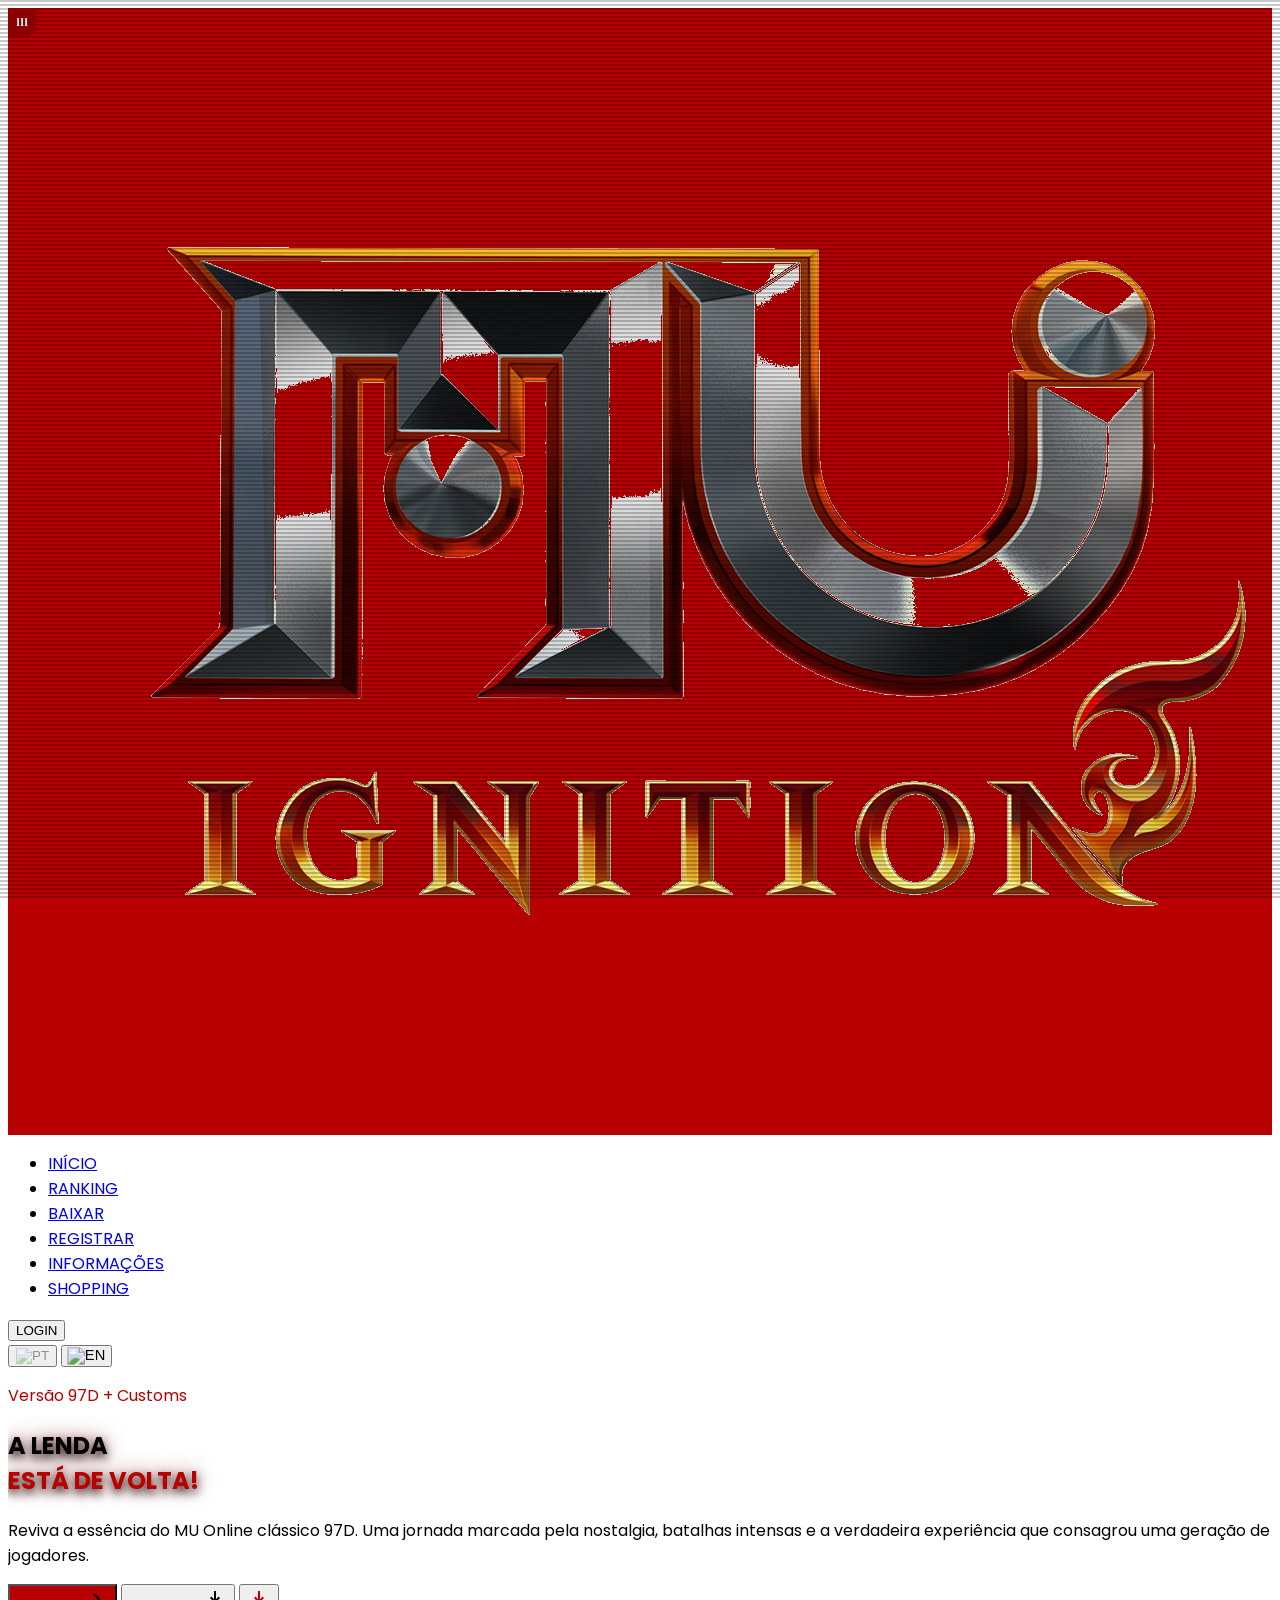
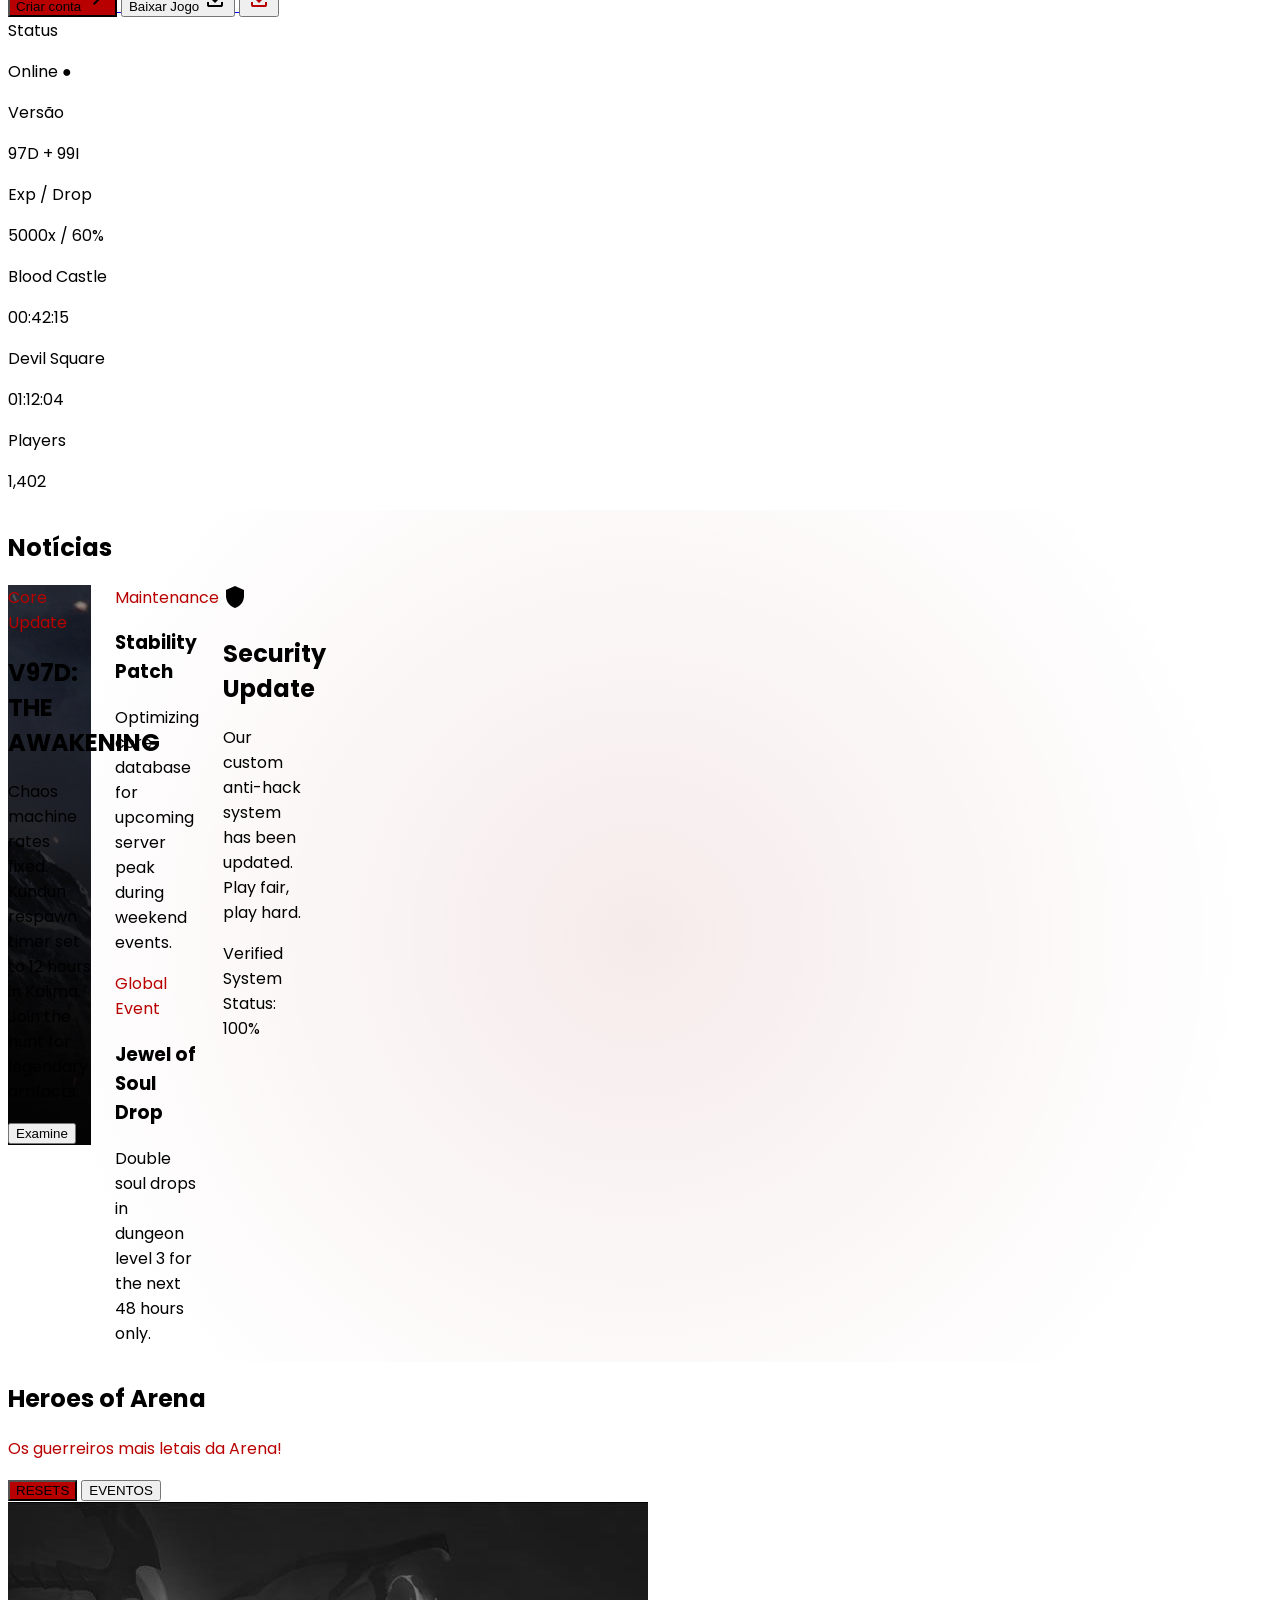
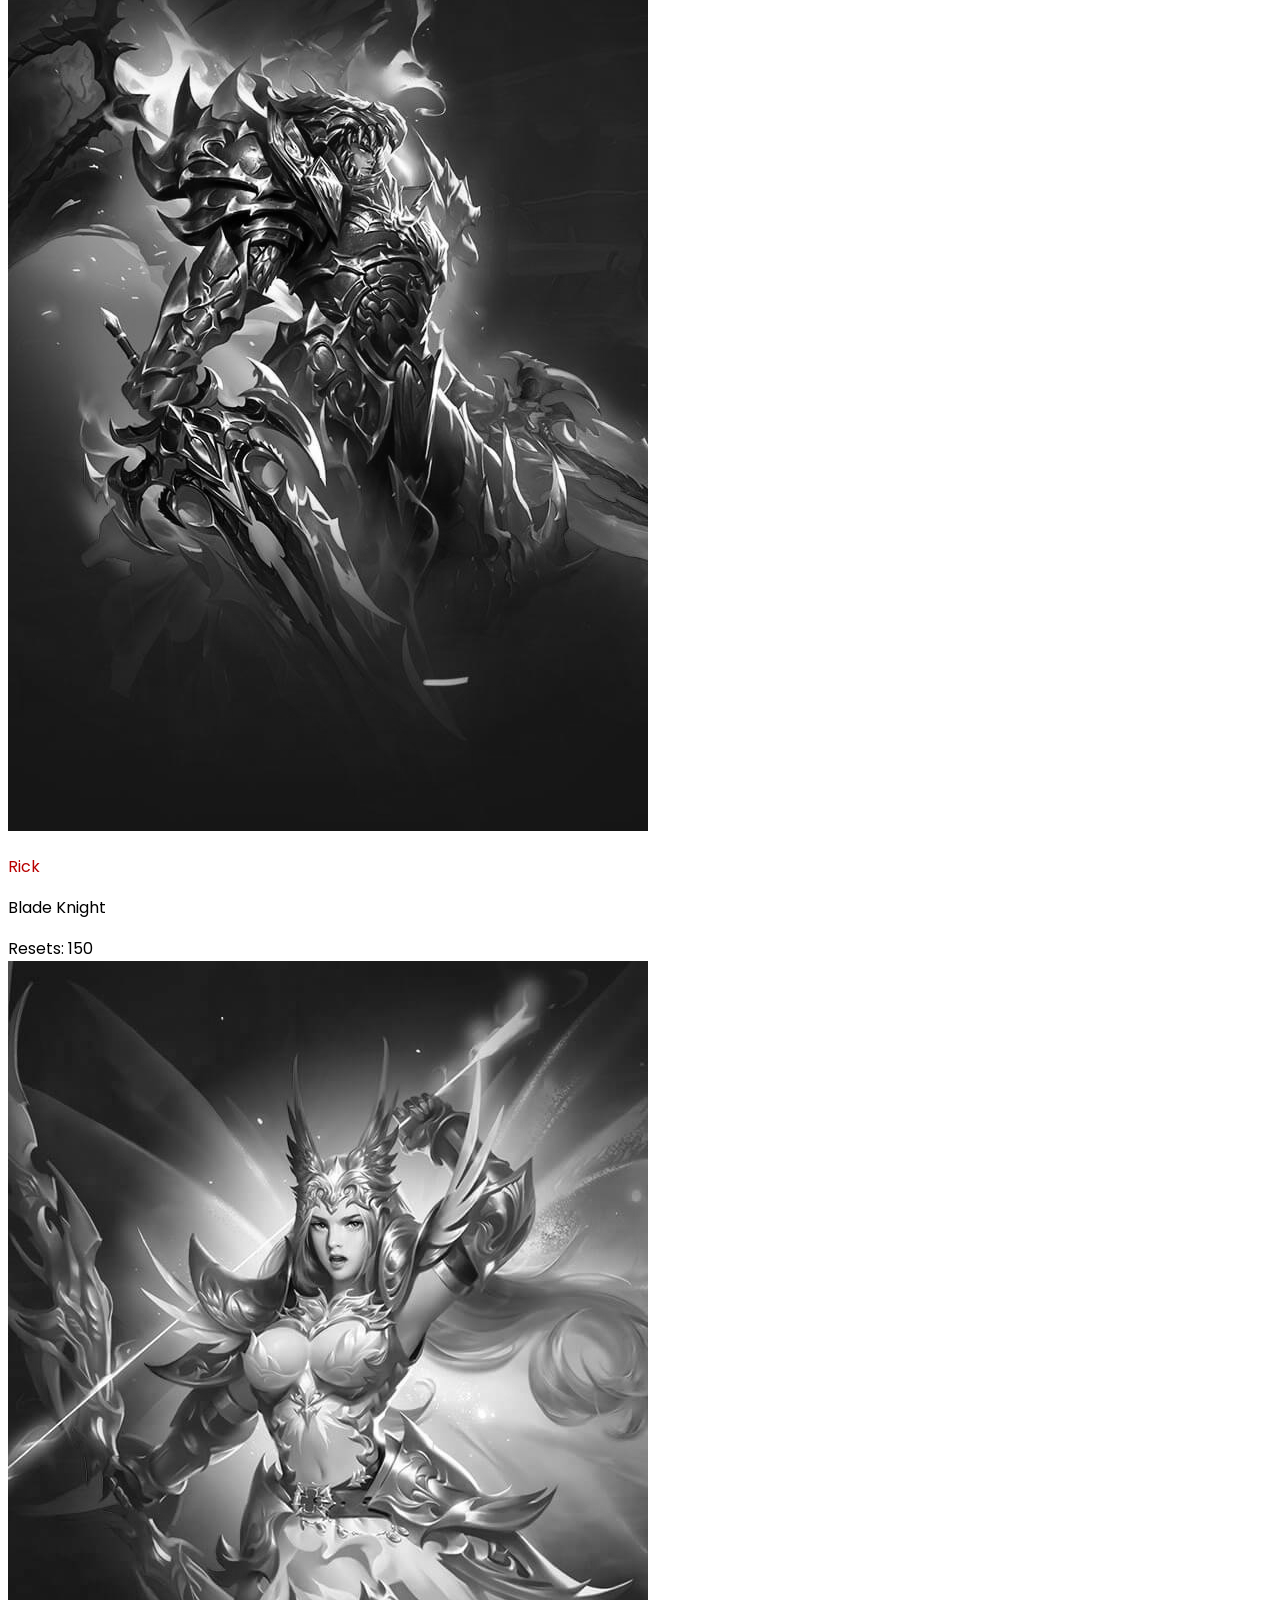
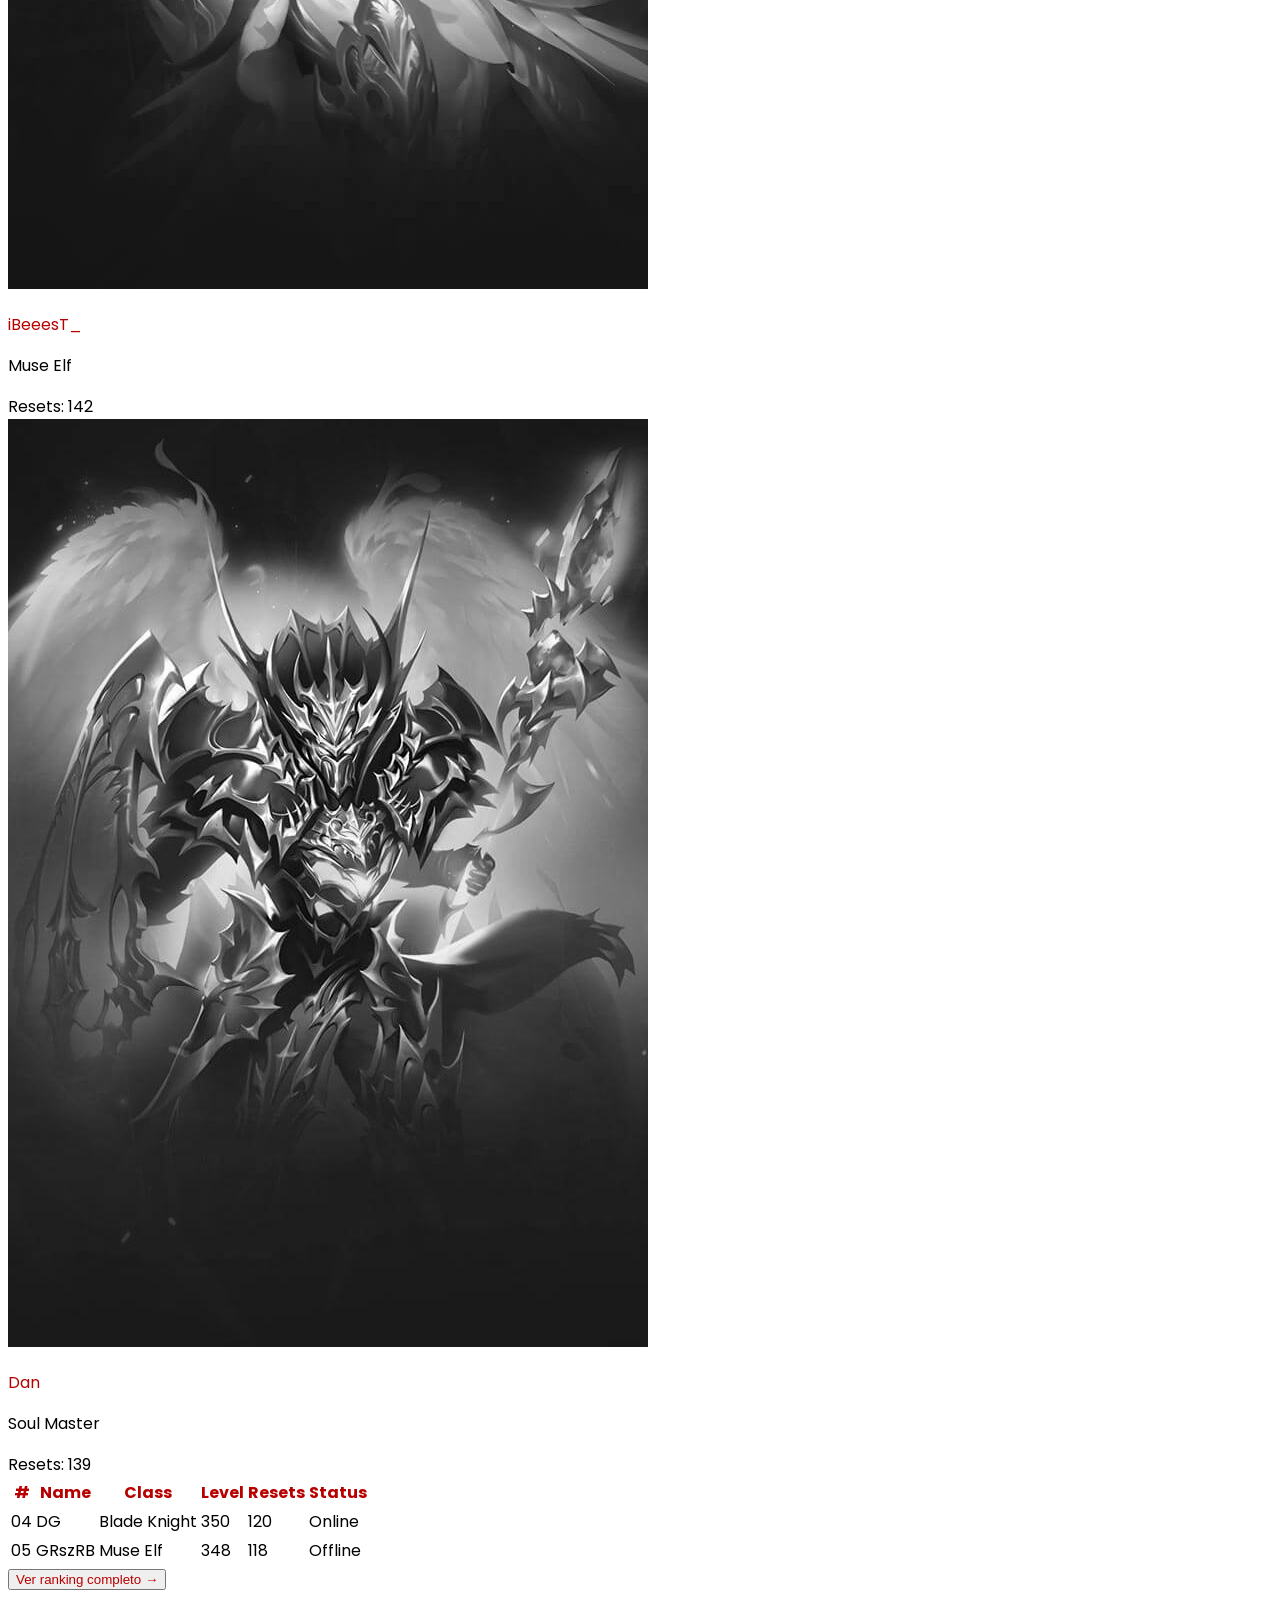
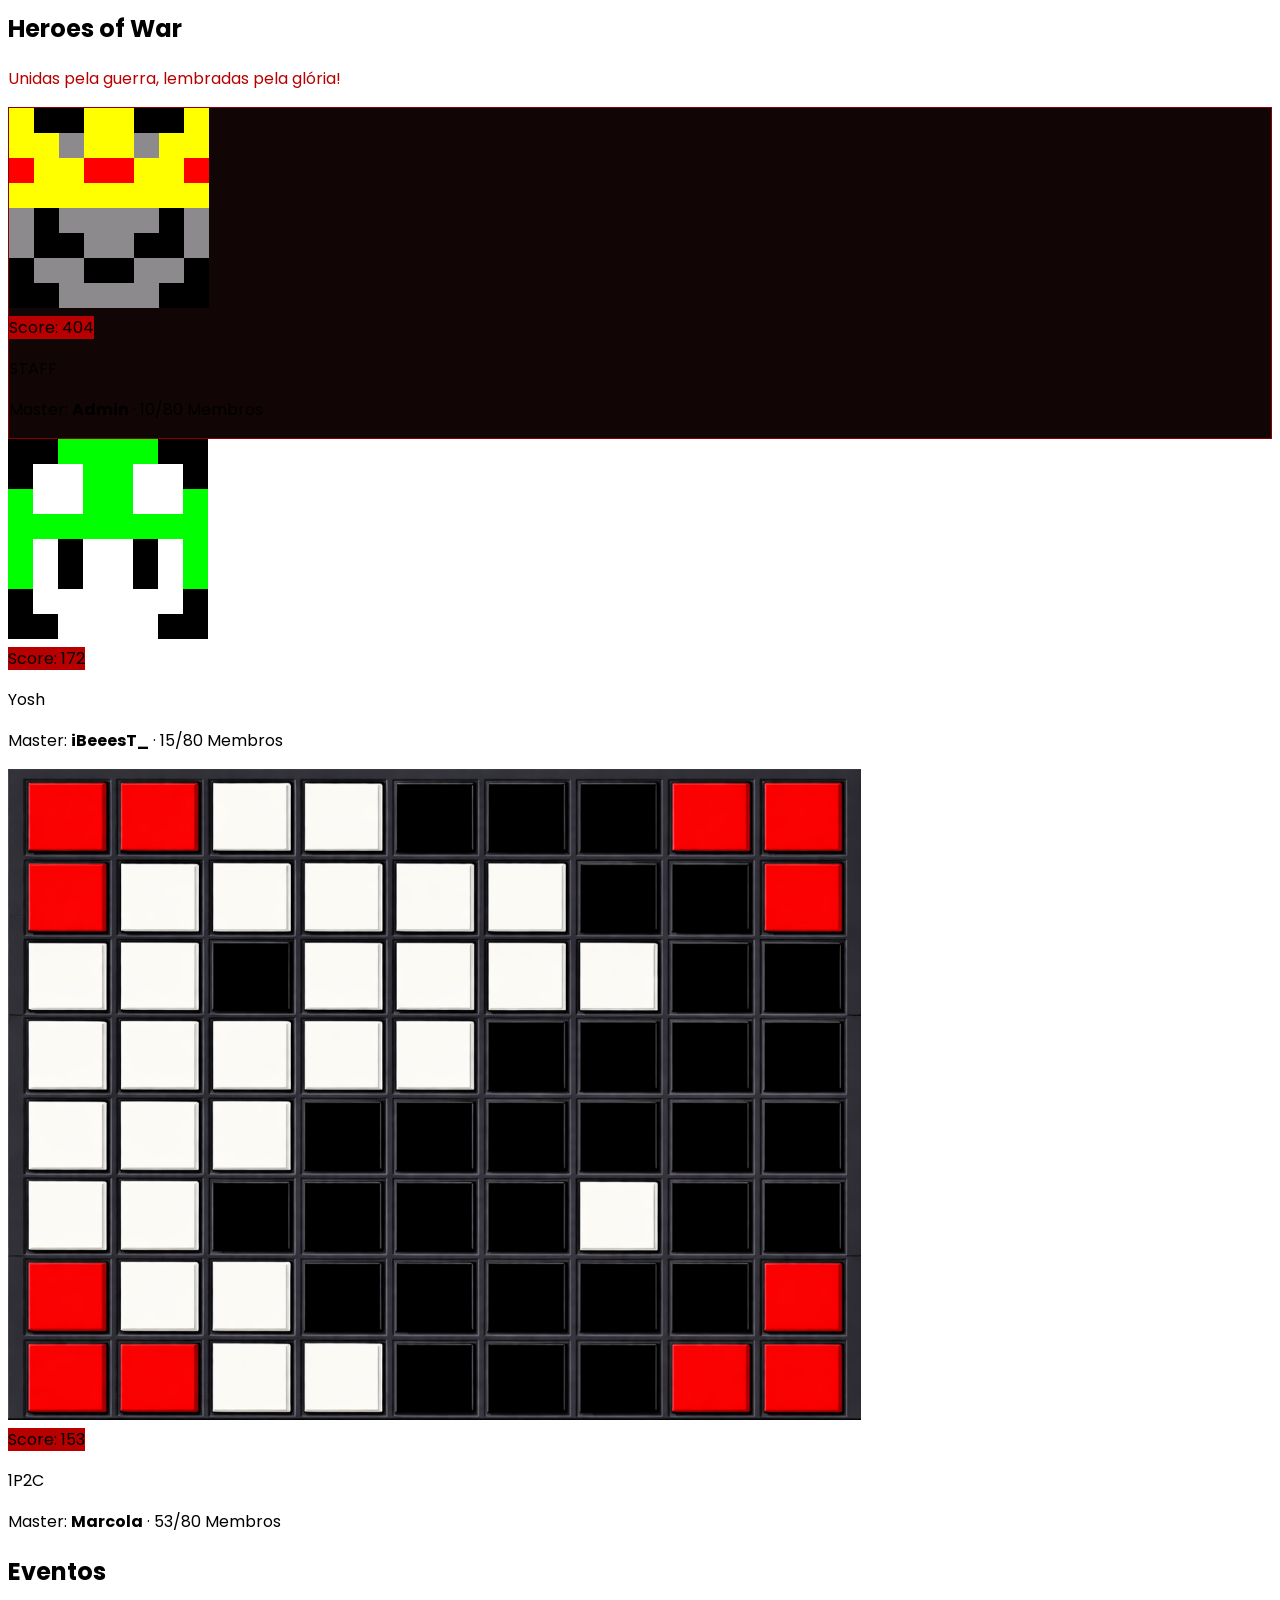
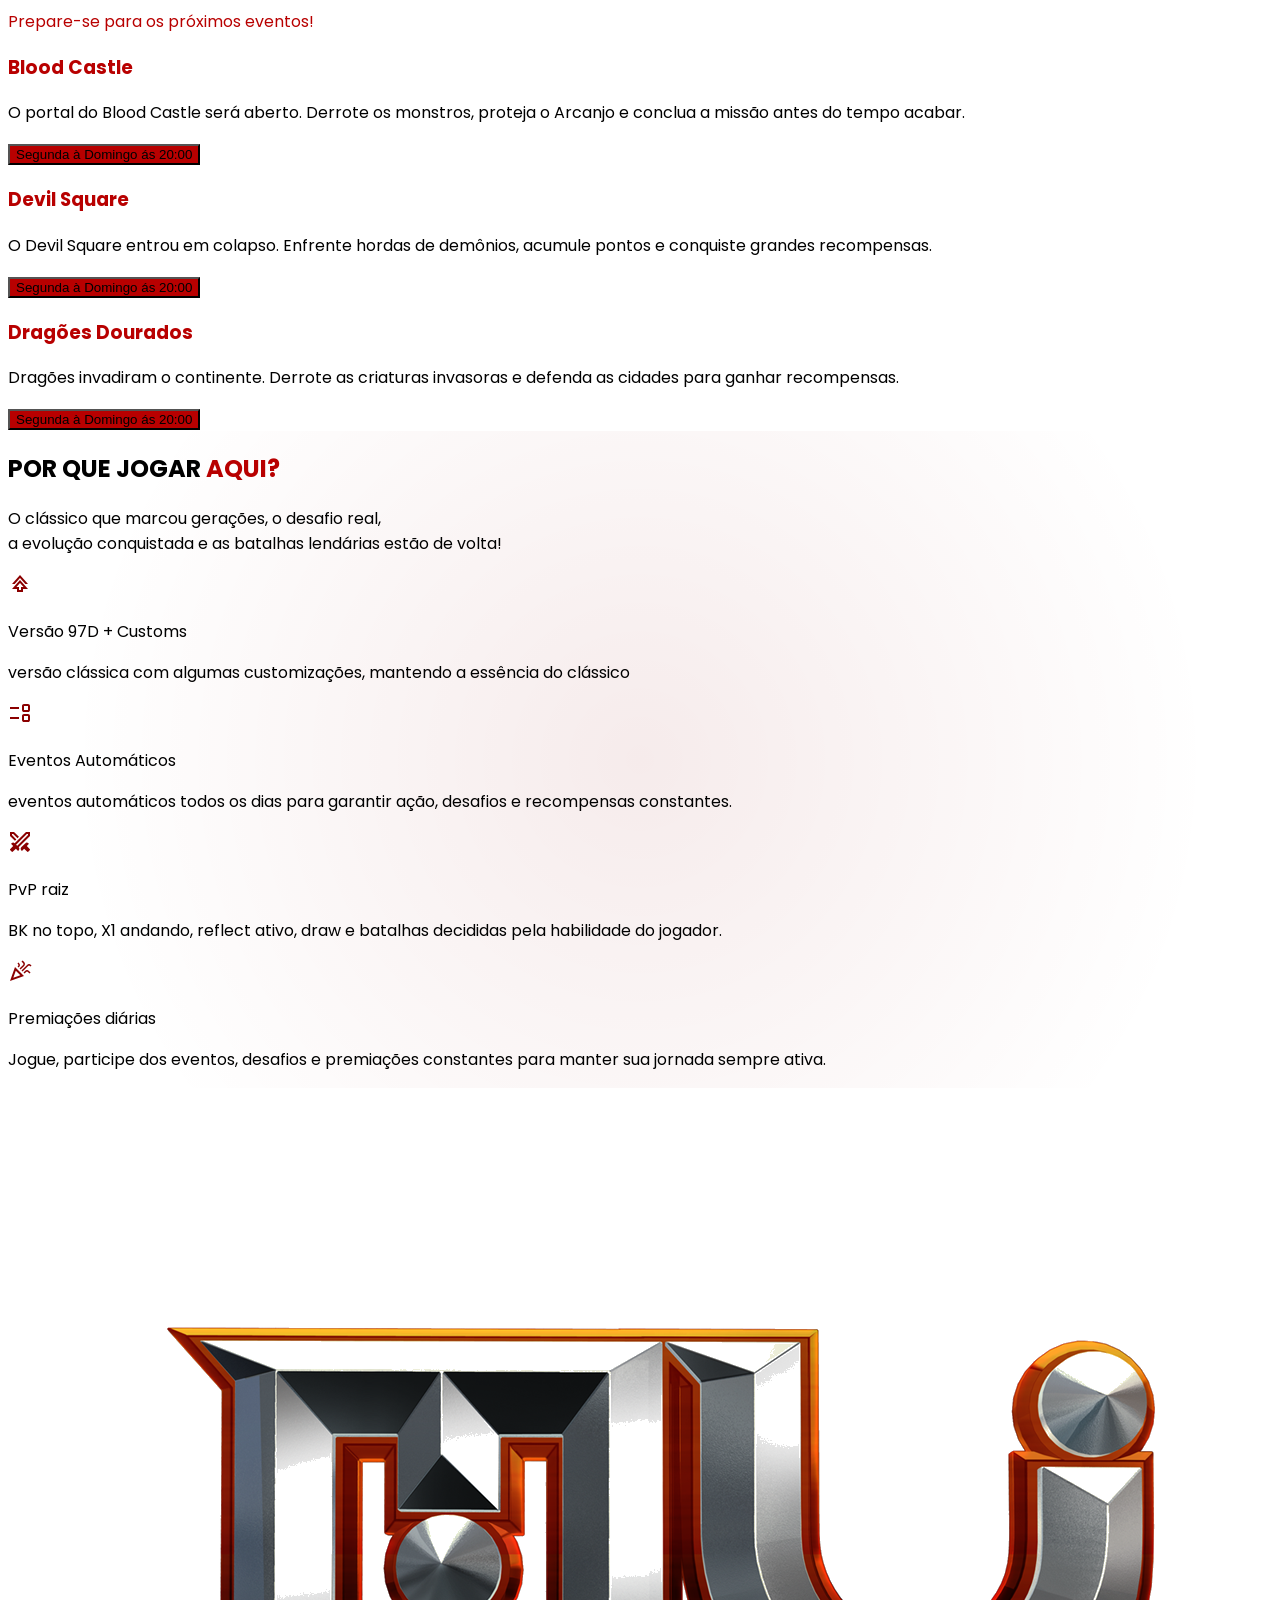
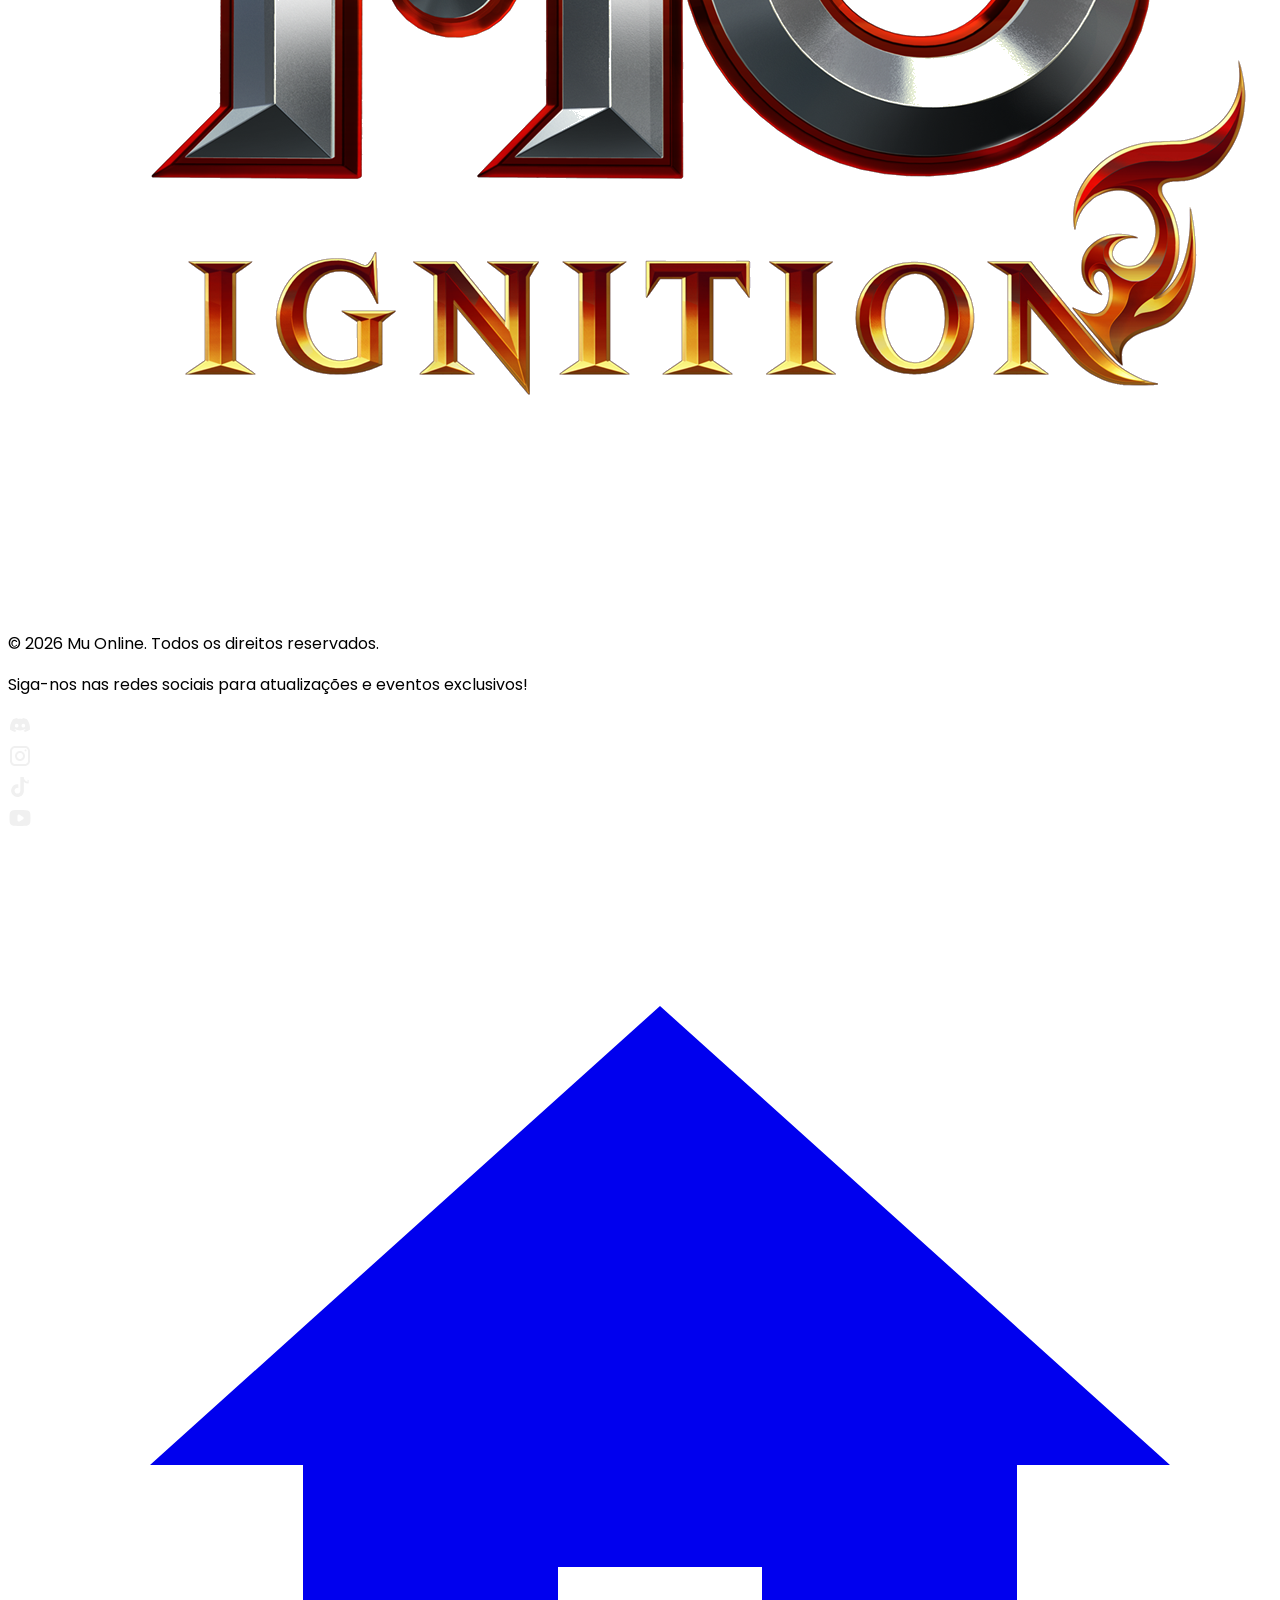
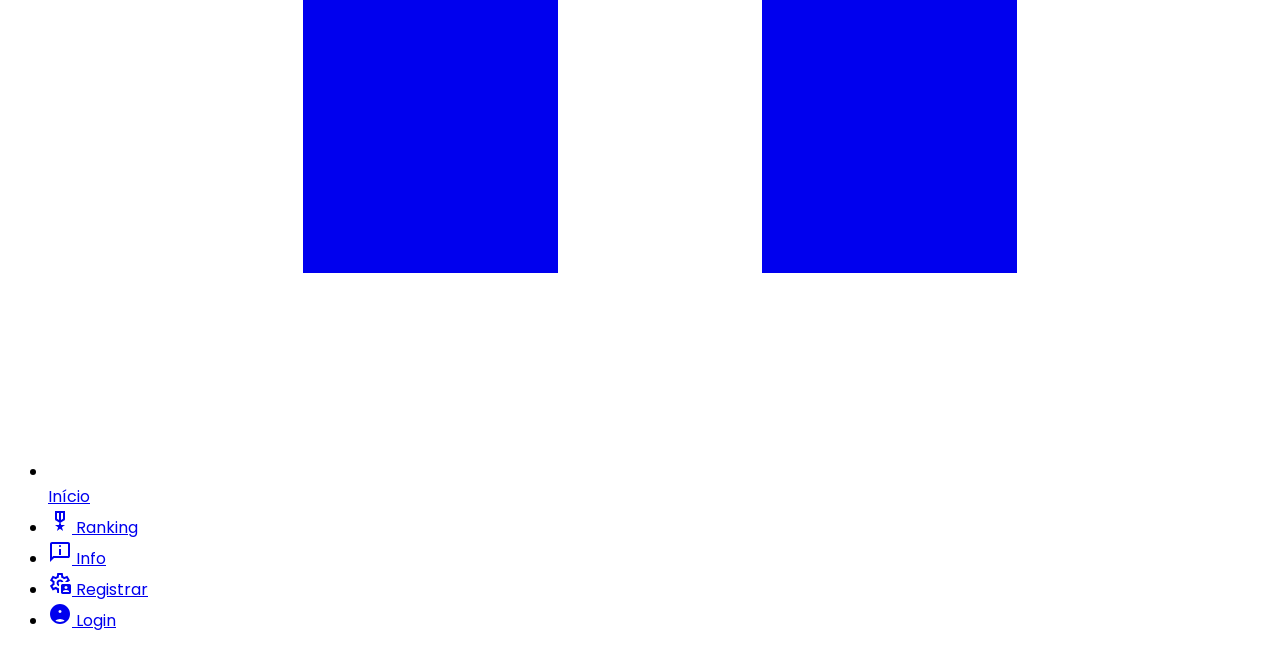
==== commit 81b4c5ed: "Update index.html" ====
--- a/index.html
+++ b/index.html
@@ -8,10 +8,10 @@
     <link rel="stylesheet" href="static/css/style.css">
     <link rel="preconnect" href="https://fonts.googleapis.com">
     <link rel="preconnect" href="https://fonts.gstatic.com" crossorigin>
-    <link rel="shortcut icon" href="static/images/logo.png" type="image/x-icon" />
+    <link rel="shortcut icon" href="static/images/favicon.ico" type="image/x-icon" />
     <link rel="stylesheet" href="https://cdn.jsdelivr.net/npm/swiper@11/swiper-bundle.min.css" />
     <script src="https://cdn.tailwindcss.com"></script>
-    <title>MMORPG</title>
+    <title>Início - MMORPG</title>
 </head>
 
 <body class="text-white bg-[#050505]">
@@ -21,12 +21,12 @@
             <div class="flex items-center gap-12">
                 <div class="flex items-center">
                     <div
-                        class="background-button p-0.5 rounded-lg flex items-center justify-center w-10 h-10 shrink-0 shadow-[0_0_15px_rgba(235,44,37,0.4)]">
+                        class="primary p-0.5 rounded-lg flex items-center justify-center w-10 h-10 shrink-0 shadow-[0_0_15px_rgba(235,44,37,0.4)]">
                         <img src="static/images/muonline.png" alt="Logo" class="w-full h-full object-contain">
                     </div>
                 </div>
                 <ul class="hidden md:flex items-center gap-10 text-sm font-medium uppercase tracking-wider">
-                    <li><a href="/"
+                    <li><a href="/index.html"
                             class="nav-link text-[#94a3b8] hover:text-[#B80000] transition text-xs font-bold">INÍCIO</a>
                     </li>
                     <li><a href="/rankings.html"
@@ -75,12 +75,12 @@
         </div>
 
         <div class="home-classic max-w-7xl mx-auto px-6 w-full relative z-10 pt-28">
-            <p class="text-center text-[#8b0000] font-bold text-[10px] md:text-[15px] uppercase tracking-[3px] mb-2">
+            <p class="text-center primary-text font-bold text-[10px] md:text-[15px] uppercase tracking-[3px] mb-2">
                 Versão 97D + Customs
             </p>
             <h1
                 class="home-title font-headline text-center text-[64px] md:text-[90px] lg:text-[100px] font-black text-[#e5e2e1] tracking-tighter gothic-glow leading-none mb-14 pt-4">
-                A LENDA <br /> <span class="text-[#8B0000] text-[40px] md:text-[80px]">ESTÁ DE VOLTA!</span>
+                A LENDA <br /> <span class="primary-text text-[40px] md:text-[80px]">ESTÁ DE VOLTA!</span>
             </h1>
 
             <div class="home-subtitle flex items-center gap-6 mb-16 justify-center">
@@ -94,7 +94,7 @@
             <div class="home-buttons flex items-center gap-4 justify-center md:justify-center">
                 <a href="#register">
                     <button
-                        class="flex items-center gap-1 background-button border border-[#8b0000] text-white md:w-[300px] w-[235px] px-4 md:px-20 py-4 rounded-md font-bold opacity-80 -translate-y-0.5 cursor-pointer transition-all duration-300 hover:bg-red-900/20 hover:text-[#8b0000] hover:opacity-100 hover:-translate-y-2 whitespace-nowrap uppercase">
+                        class="flex items-center gap-1 primary border border-[#8b0000] text-white md:w-[300px] w-[235px] px-4 md:px-20 py-4 rounded-md font-bold opacity-80 -translate-y-0.5 cursor-pointer transition-all duration-300 hover:bg-red-900/20 hover:text-[#8b0000] hover:opacity-100 hover:-translate-y-2 whitespace-nowrap uppercase">
                         Criar conta
                         <svg xmlns="http://www.w3.org/2000/svg" height="24px" viewBox="0 -960 960 960" width="24px"
                             fill="currentColor">
@@ -164,16 +164,15 @@
     <section class="news-scroll py-16 px-4 flex flex-col items-center overflow-hidden ember-bg relative z-10">
         <div class="mb-12 text-center">
             <h2 class="text-4xl md:text-5xl font-bold italic tracking-tight uppercase">Notícias</h2>
-            <div class="w-16 h-1 bg-[#8b0000] mx-auto mt-4"></div>
+            <div class="w-16 h-1 primary mx-auto mt-4"></div>
         </div>
         <div class="max-w-7xl w-full">
             <div class="swiper mySwiper">
                 <div class="swiper-wrapper">
-
-                    <div class="swiper-slide md:col-span-6 h-full">
+                    <div class="swiper-slide md:col-span-6 h-full transition-all hover:-translate-y-2 cursor-pointer">
                         <div class="relative h-[500px] md:h-full border border-zinc-800 p-8 flex flex-col justify-end bg-zinc-900 bg-cover bg-center"
                             style="background-image: linear-gradient(to top, rgba(0,0,0,0.9), rgba(0,0,0,0.4)), url('static/images/background.jpg');">
-                            <span class="text-[#8b0000] text-xs font-bold tracking-widest uppercase mb-2">Core
+                            <span class="primary-text text-xs font-bold tracking-widest uppercase mb-2">Core
                                 Update</span>
                             <h2 class="text-4xl md:text-5xl mb-4 uppercase leading-tight text-white font-bold">V97D: THE
                                 AWAKENING</h2>
@@ -186,16 +185,16 @@
 
                     <div class="swiper-slide md:col-span-3 flex flex-col gap-4 h-full">
                         <div
-                            class="bg-zinc-900/50 border border-zinc-800 p-6 border-l-2 border-l-red-700 flex-1 flex flex-col justify-center min-h-[220px]">
-                            <span class="text-[#8b0000] text-[10px] font-bold uppercase block mb-2">Maintenance</span>
+                            class="bg-zinc-900/50 border border-zinc-800 p-6 border-l-2 border-l-red-700 flex-1 flex flex-col justify-center min-h-[220px] transition-all hover:-translate-y-2 cursor-pointer">
+                            <span class="primary-text text-[10px] font-bold uppercase block mb-2">Maintenance</span>
                             <h3 class="text-2xl mb-2 text-white font-semibold">
                                 Stability Patch</h3>
                             <p class="text-zinc-500 text-xs uppercase tracking-wider">Optimizing core database for
                                 upcoming server peak during weekend events.</p>
                         </div>
                         <div
-                            class="bg-zinc-900/50 border border-zinc-800 p-6 border-l-2 border-l-yellow-600 flex-1 flex flex-col justify-center min-h-[220px] mt-4 md:mt-0">
-                            <span class="text-[#8b0000] text-[10px] font-bold uppercase block mb-2">Global Event</span>
+                            class="bg-zinc-900/50 border border-zinc-800 p-6 border-l-2 border-l-yellow-600 flex-1 flex flex-col justify-center min-h-[220px] mt-4 md:mt-0 transition-all hover:-translate-y-2 cursor-pointer">
+                            <span class="primary-text text-[10px] font-bold uppercase block mb-2">Global Event</span>
                             <h3 class="text-2xl mb-2 text-white font-semibold">
                                 Jewel of Soul Drop</h3>
                             <p class="text-zinc-500 text-xs uppercase tracking-wider">Double soul drops in dungeon level
@@ -205,7 +204,7 @@
 
                     <div class="swiper-slide md:col-span-3 h-full">
                         <div
-                            class="bg-zinc-900/50 border border-zinc-800 p-8 h-full min-h-[450px] flex flex-col relative overflow-hidden">
+                            class="bg-zinc-900/50 border border-zinc-800 p-8 h-full min-h-[450px] flex flex-col relative overflow-hidden transition-all hover:-translate-y-2 cursor-pointer">
                             <div class="flex flex-col gap-4 mb-8">
                                 <div class="text-red-700 bg-red-950/20 p-3 border border-red-900/30 w-max">
                                     <svg width="24" height="24" viewBox="0 0 24 24" fill="currentColor">
@@ -238,13 +237,13 @@
                     <h2 class="text-3xl md:text-4xl font-black uppercase tracking-wide text-white">
                         Heroes of Arena
                     </h2>
-                    <p class="text-[#8b0000] uppercase text-[11px] tracking-widest mt-1">
+                    <p class="primary-text uppercase text-[11px] tracking-widest mt-1">
                         Os guerreiros mais letais da Arena!
                     </p>
                 </div>
                 <div class="flex gap-2">
                     <button
-                        class="text-[10px] px-4 py-1.5 bg-[#8b0000] text-white uppercase tracking-widest hover:bg-[#a00000] transition-colors">
+                        class="text-[10px] px-4 py-1.5 primary text-white uppercase tracking-widest hover:bg-[#a00000] transition-colors">
                         RESETS
                     </button>
                     <button
@@ -253,21 +252,21 @@
                     </button>
                 </div>
             </div>
- 
+
             <div class="border-t border-[#8b000040] mb-6"></div>
 
             <!-- tops ranking -->
             <div class="grid grid-cols-3 gap-3 mb-8">
 
                 <div
-                    class="hero-card relative overflow-hidden bg-[#0a0a0a] border border-[#5a403c]/20 cursor-pointer group">
+                    class="hero-card relative overflow-hidden bg-[#0a0a0a] border border-[#5a403c]/20 group transition-all hover:-translate-y-2 cursor-pointer">
                     <div class="rank-badge">I</div>
                     <div class="overflow-hidden h-44 sm:h-52">
                         <img src="static/images/characters/bk.jpg"
                             class="w-full h-full object-cover bg-cover bg-center" />
                     </div>
                     <div class="p-3 border-t border-[#5a403c]/20">
-                        <p class="text-[#8b0000] text-xs mb-0.5">
+                        <p class="primary-text text-xs mb-0.5">
                             Rick</p>
                         <p class="text-[#666] text-[10px] uppercase tracking-widest">Blade Knight</p>
                         <div class="flex justify-between items-center mt-2 pt-2 border-t border-[#5a403c]/20">
@@ -278,14 +277,14 @@
                 </div>
 
                 <div
-                    class="hero-card relative overflow-hidden bg-[#0a0a0a] border border-[#5a403c]/20 cursor-pointer group">
+                    class="hero-card relative overflow-hidden bg-[#0a0a0a] border border-[#5a403c]/20 cursor-pointer group transition-all hover:-translate-y-2">
                     <div class="rank-badge">II</div>
                     <div class="overflow-hidden h-44 sm:h-52">
                         <img src="static/images/characters/elf.jpg"
                             class="w-full h-full object-cover bg-cover bg-center" />
                     </div>
                     <div class="p-3 border-t border-[#5a403c]/20">
-                        <p class="text-[#8b0000] text-xs mb-0.5">iBeeesT_
+                        <p class="primary-text text-xs mb-0.5">iBeeesT_
                         </p>
                         <p class="text-[#666] text-[10px] uppercase tracking-widest">Muse Elf</p>
                         <div class="flex justify-between items-center mt-2 pt-2 border-t border-[#5a403c]/20">
@@ -296,13 +295,13 @@
                 </div>
 
                 <div
-                    class="hero-card relative overflow-hidden bg-[#0a0a0a] border border-[#5a403c]/20 cursor-pointer group">
+                    class="hero-card relative overflow-hidden bg-[#0a0a0a] border border-[#5a403c]/20 cursor-pointer group transition-all hover:-translate-y-2">
                     <div class="rank-badge">III</div>
                     <div class="overflow-hidden h-44 sm:h-52">
                         <img src="static/images/characters/sm.jpg" class="w-full h-full object-cover" />
                     </div>
                     <div class="p-3 border-t border-[#5a403c]/20">
-                        <p class="text-[#8b0000] text-xs mb-0.5">Dan</p>
+                        <p class="primary-text text-xs mb-0.5">Dan</p>
                         <p class="text-[#666] text-[10px] uppercase tracking-widest">Soul Master</p>
                         <div class="flex justify-between items-center mt-2 pt-2 border-t border-[#5a403c]/20">
                             <span class="text-white text-[10px] uppercase tracking-widest">Resets:</span>
@@ -317,18 +316,18 @@
                 <table class="w-full text-sm">
                     <thead>
                         <tr class="border-b border-[#5a403c]/30">
-                            <th class="text-[#8b0000] text-[10px] uppercase tracking-widest text-left px-4 py-3">#</th>
-                            <th class="text-[#8b0000] text-[10px] uppercase tracking-widest text-left px-4 py-3">Name
+                            <th class="primary-text text-[10px] uppercase tracking-widest text-left px-4 py-3">#</th>
+                            <th class="primary-text text-[10px] uppercase tracking-widest text-left px-4 py-3">Name
                             </th>
                             <th
-                                class="text-[#8b0000] text-[10px] uppercase tracking-widest text-left px-4 py-3 hidden sm:table-cell">
+                                class="primary-text text-[10px] uppercase tracking-widest text-left px-4 py-3 hidden sm:table-cell">
                                 Class</th>
                             <th
-                                class="text-[#8b0000] text-[10px] uppercase tracking-widest text-left px-4 py-3 hidden sm:table-cell">
+                                class="primary-text text-[10px] uppercase tracking-widest text-left px-4 py-3 hidden sm:table-cell">
                                 Level</th>
-                            <th class="text-[#8b0000] text-[10px] uppercase tracking-widest text-left px-4 py-3">Resets
+                            <th class="primary-text text-[10px] uppercase tracking-widest text-left px-4 py-3">Resets
                             </th>
-                            <th class="text-[#8b0000] text-[10px] uppercase tracking-widest text-left px-4 py-3">Status
+                            <th class="primary-text text-[10px] uppercase tracking-widest text-left px-4 py-3">Status
                             </th>
                         </tr>
                     </thead>
@@ -353,7 +352,7 @@
                 </table>
                 <div class="px-4 py-3 border-t border-[#5a403c]/20 text-center">
                     <button
-                        class="text-[#8b0000] text-[10px] uppercase tracking-widest hover:text-red-400 transition-colors">
+                        class="primary-text text-[10px] uppercase tracking-widest hover:text-red-400 transition-colors">
                         Ver ranking completo →
                     </button>
                 </div>
@@ -366,21 +365,22 @@
                 <h2 class="text-3xl md:text-4xl font-black uppercase tracking-wide text-white">
                     Heroes of War
                 </h2>
-                <p class="text-[#8b0000] uppercase text-[11px] tracking-widest mt-1">
+                <p class="primary-text uppercase text-[11px] tracking-widest mt-1">
                     Unidas pela guerra, lembradas pela glória!
                 </p>
             </div>
             <div class="border-t border-[#8b000040] mb-6"></div>
             <div class="flex flex-col gap-3">
                 <!-- guild one -->
-                <div class="alliance-card owner flex items-center gap-4 p-4 cursor-pointer">
-                    <div class="w-12 h-12 bg-[#8b0000]/20 flex items-center justify-center flex-shrink-0">
+                <div
+                    class="alliance-card owner flex items-center gap-4 p-4 cursor-pointer transition-all hover:-translate-y-2">
+                    <div class="w-12 h-12 primary/20 flex items-center justify-center flex-shrink-0">
                         <img src="static/images/logo_guilds/guild03.png" alt="Logo Guild"
                             class="w-12 h-12 object-cover">
                     </div>
                     <div class="flex-1 min-w-0">
                         <span
-                            class="text-[8px] bg-[#8b0000] text-white px-1.5 py-0.5 uppercase tracking-widest inline-block mb-1">Score:
+                            class="text-[8px] primary text-white px-1.5 py-0.5 uppercase tracking-widest inline-block mb-1">Score:
                             404
                         </span>
                         <p class="font-bold text-white tracking-wide truncate">STAFF</p>
@@ -391,14 +391,14 @@
                 </div>
                 <!-- guild two -->
                 <div
-                    class="alliance-card flex items-center gap-4 p-4 bg-[#0d0d0d] border border-[#5a403c]/15 cursor-pointer">
-                    <div class="w-12 h-12 bg-[#8b0000]/20 flex items-center justify-center flex-shrink-0">
+                    class="alliance-card flex items-center gap-4 p-4 bg-[#0d0d0d] border border-[#5a403c]/15 cursor-pointer transition-all hover:-translate-y-2">
+                    <div class="w-12 h-12 primary/20 flex items-center justify-center flex-shrink-0">
                         <img src="static/images/logo_guilds/guild02.png" alt="Logo Guild"
                             class="w-12 h-12 object-cover">
                     </div>
                     <div class="flex-1 min-w-0">
                         <span
-                            class="text-[8px] bg-[#8b0000] text-white px-1.5 py-0.5 uppercase tracking-widest inline-block mb-1">Score:
+                            class="text-[8px] primary text-white px-1.5 py-0.5 uppercase tracking-widest inline-block mb-1">Score:
                             172
                         </span>
                         <p class="font-bold text-white tracking-wide truncate">Yosh</p>
@@ -409,14 +409,14 @@
                 </div>
                 <!-- guild three -->
                 <div
-                    class="alliance-card flex items-center gap-4 p-4 bg-[#0d0d0d] border border-[#5a403c]/15 cursor-pointer">
-                    <div class="w-12 h-12 bg-[#8b0000]/20flex items-center justify-center flex-shrink-0">
+                    class="alliance-card flex items-center gap-4 p-4 bg-[#0d0d0d] border border-[#5a403c]/15 cursor-pointer transition-all hover:-translate-y-2">
+                    <div class="w-12 h-12 primary/20flex items-center justify-center flex-shrink-0">
                         <img src="static/images/logo_guilds/guild01.png" alt="Logo Guild"
                             class="w-12 h-12 object-cover">
                     </div>
                     <div class="flex-1 min-w-0">
                         <span
-                            class="text-[8px] bg-[#8b0000] text-white px-1.5 py-0.5 uppercase tracking-widest inline-block mb-1">Score:
+                            class="text-[8px] primary text-white px-1.5 py-0.5 uppercase tracking-widest inline-block mb-1">Score:
                             153
                         </span>
                         <p class="font-bold text-white tracking-wide truncate">1P2C</p>
@@ -431,15 +431,15 @@
                 <h2 class="text-3xl md:text-4xl font-black uppercase tracking-wide text-white">
                     Eventos
                 </h2>
-                <p class="text-[#8b0000] uppercase text-[11px] tracking-widest mt-1">
+                <p class="primary-text uppercase text-[11px] tracking-widest mt-1">
                     Prepare-se para os próximos eventos!
                 </p>
             </div>
 
             <div class="border-t border-[#8b000040]"></div>
 
-            <div class="mt-6 border border-[#5a403c]/20 bg-[#0a0a0a] p-5">
-                <h3 class="siege-title text-sm uppercase tracking-widest text-[#8b0000] mb-3">
+            <div class="mt-6 border border-[#5a403c]/20 bg-[#0a0a0a] p-5 transition-all hover:-translate-y-2">
+                <h3 class="siege-title text-sm uppercase tracking-widest primary-text mb-3">
                     Blood Castle
                 </h3>
                 <p class="text-[#aaa] text-sm leading-relaxed mb-4">
@@ -447,13 +447,13 @@
                     Derrote os monstros, proteja o Arcanjo e conclua a missão antes do tempo acabar.
                 </p>
                 <button
-                    class="w-full bg-[#8b0000] hover:bg-[#a00000] transition-colors text-white text-[11px] uppercase tracking-widest py-2.5">
+                    class="w-full primary hover:bg-[#a00000] transition-colors text-white text-[11px] uppercase tracking-widest py-2.5">
                     Segunda à Domingo ás 20:00
                 </button>
             </div>
 
-            <div class="mt-6 border border-[#5a403c]/20 bg-[#0a0a0a] p-5">
-                <h3 class="siege-title text-sm uppercase tracking-widest text-[#8b0000] mb-3">
+            <div class="mt-6 border border-[#5a403c]/20 bg-[#0a0a0a] p-5 transition-all hover:-translate-y-2">
+                <h3 class="siege-title text-sm uppercase tracking-widest primary-text mb-3">
                     Devil Square
                 </h3>
                 <p class="text-[#aaa] text-sm leading-relaxed mb-4">
@@ -461,13 +461,13 @@
                     Enfrente hordas de demônios, acumule pontos e conquiste grandes recompensas.
                 </p>
                 <button
-                    class="w-full bg-[#8b0000] hover:bg-[#a00000] transition-colors text-white text-[11px] uppercase tracking-widest py-2.5">
+                    class="w-full primary hover:bg-[#a00000] transition-colors text-white text-[11px] uppercase tracking-widest py-2.5">
                     Segunda à Domingo ás 20:00
                 </button>
             </div>
 
-            <div class="mt-6 border border-[#5a403c]/20 bg-[#0a0a0a] p-5">
-                <h3 class="siege-title text-sm uppercase tracking-widest text-[#8b0000] mb-3">
+            <div class="mt-6 border border-[#5a403c]/20 bg-[#0a0a0a] p-5 transition-all hover:-translate-y-2">
+                <h3 class="siege-title text-sm uppercase tracking-widest primary-text mb-3">
                     Dragões Dourados
                 </h3>
                 <p class="text-[#aaa] text-sm leading-relaxed mb-4">
@@ -475,7 +475,7 @@
                     Derrote as criaturas invasoras e defenda as cidades para ganhar recompensas.
                 </p>
                 <button
-                    class="w-full bg-[#8b0000] hover:bg-[#a00000] transition-colors text-white text-[11px] uppercase tracking-widest py-2.5">
+                    class="w-full primary hover:bg-[#a00000] transition-colors text-white text-[11px] uppercase tracking-widest py-2.5">
                     Segunda à Domingo ás 20:00
                 </button>
             </div>
@@ -491,7 +491,7 @@
         </div>
         <div class="flex flex-col justify-center items-center mb-12 text-center">
             <h2 class="text-5xl md:text-6xl font-black uppercase tracking-wide text-white">
-                POR QUE JOGAR <span class="text-[#8b0000]">AQUI?</span>
+                POR QUE JOGAR <span class="primary-text">AQUI?</span>
             </h2>
             <p class="text-[#aaa] uppercase text-[10px] md:text-[12px] tracking-widest mt-3">
                 O clássico que marcou gerações, o desafio real, <br>a evolução conquistada e as batalhas lendárias estão
@@ -625,7 +625,7 @@
                 z-50 px-8 py-4">
         <ul class="flex items-center justify-between">
             <li>
-                <a href="#home"
+                <a href="/home.html"
                     class="nav-link active text-[#94a3b8] hover:text-[#B80000] flex flex-col items-center transition gap-1.5">
                     <svg class="w-5 h-5" fill="currentColor" viewBox="0 0 24 24">
                         <path d="M10 20v-6h4v6h5v-8h3L12 3 2 12h3v8z" />
--- a/static/css/style.css
+++ b/static/css/style.css
@@ -35,6 +35,10 @@
     border-radius: 10px;
 }
 
+::placeholder {
+    color: #444 !important;
+}
+
 #home,
 .server-info,
 .news-scroll,
@@ -43,6 +47,13 @@
     scroll-margin-top: 2rem;
 }
 
+/* animates */
+@keyframes pulse {
+    50% {
+        opacity: 0.8;
+    }
+}
+
 /* utils */
 .gothic-glow {
     text-shadow: 0 0 20px rgba(139, 0, 0, 0.6), 0 4px 10px rgba(0, 0, 0, 0.9);
@@ -69,9 +80,17 @@
     transform: scale(1.1);
 }
 
-/* buttons */
-.background-button {
-    background: #B80000;
+/* primary */
+.primary {
+    background-color: #B80000;
+}
+
+.primary-text {
+    color: #B80000;
+}
+
+.primary-text:hover {
+    color: #B80000 !important;
 }
 
 /* swiper */
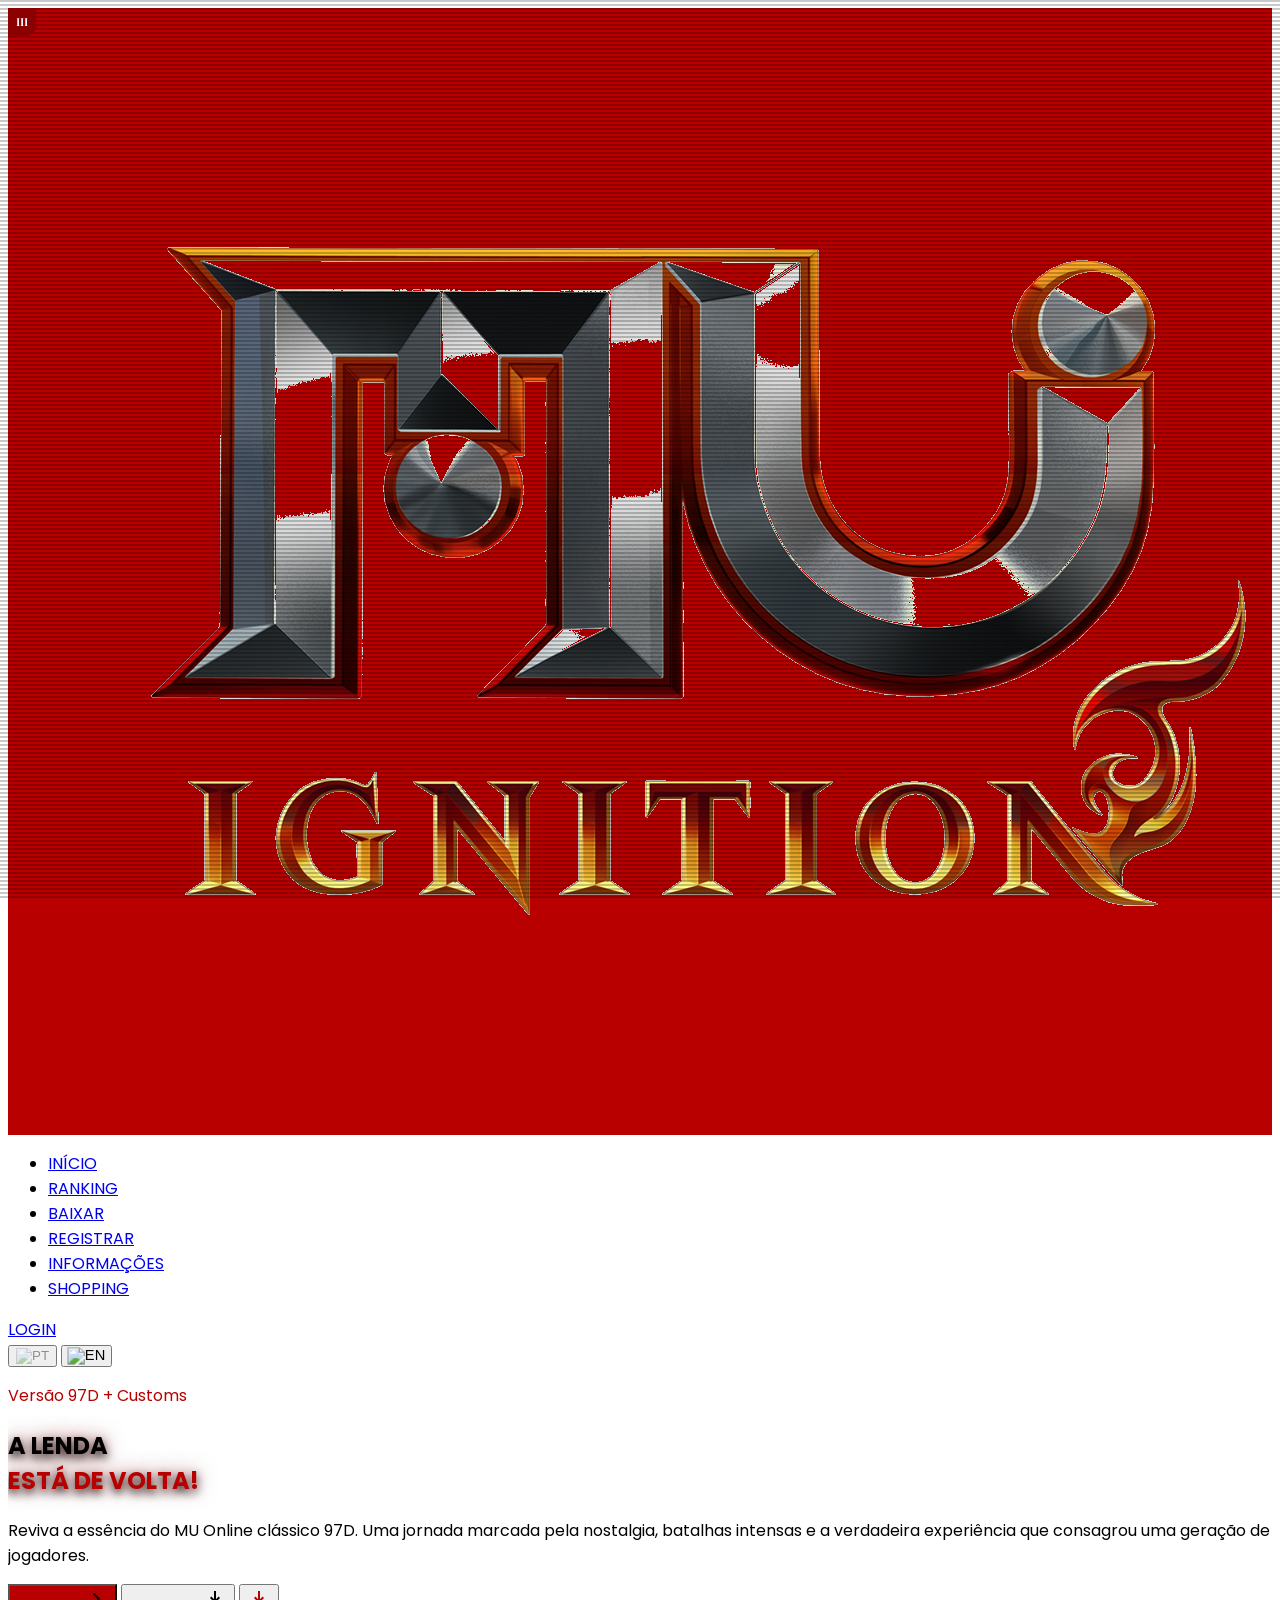
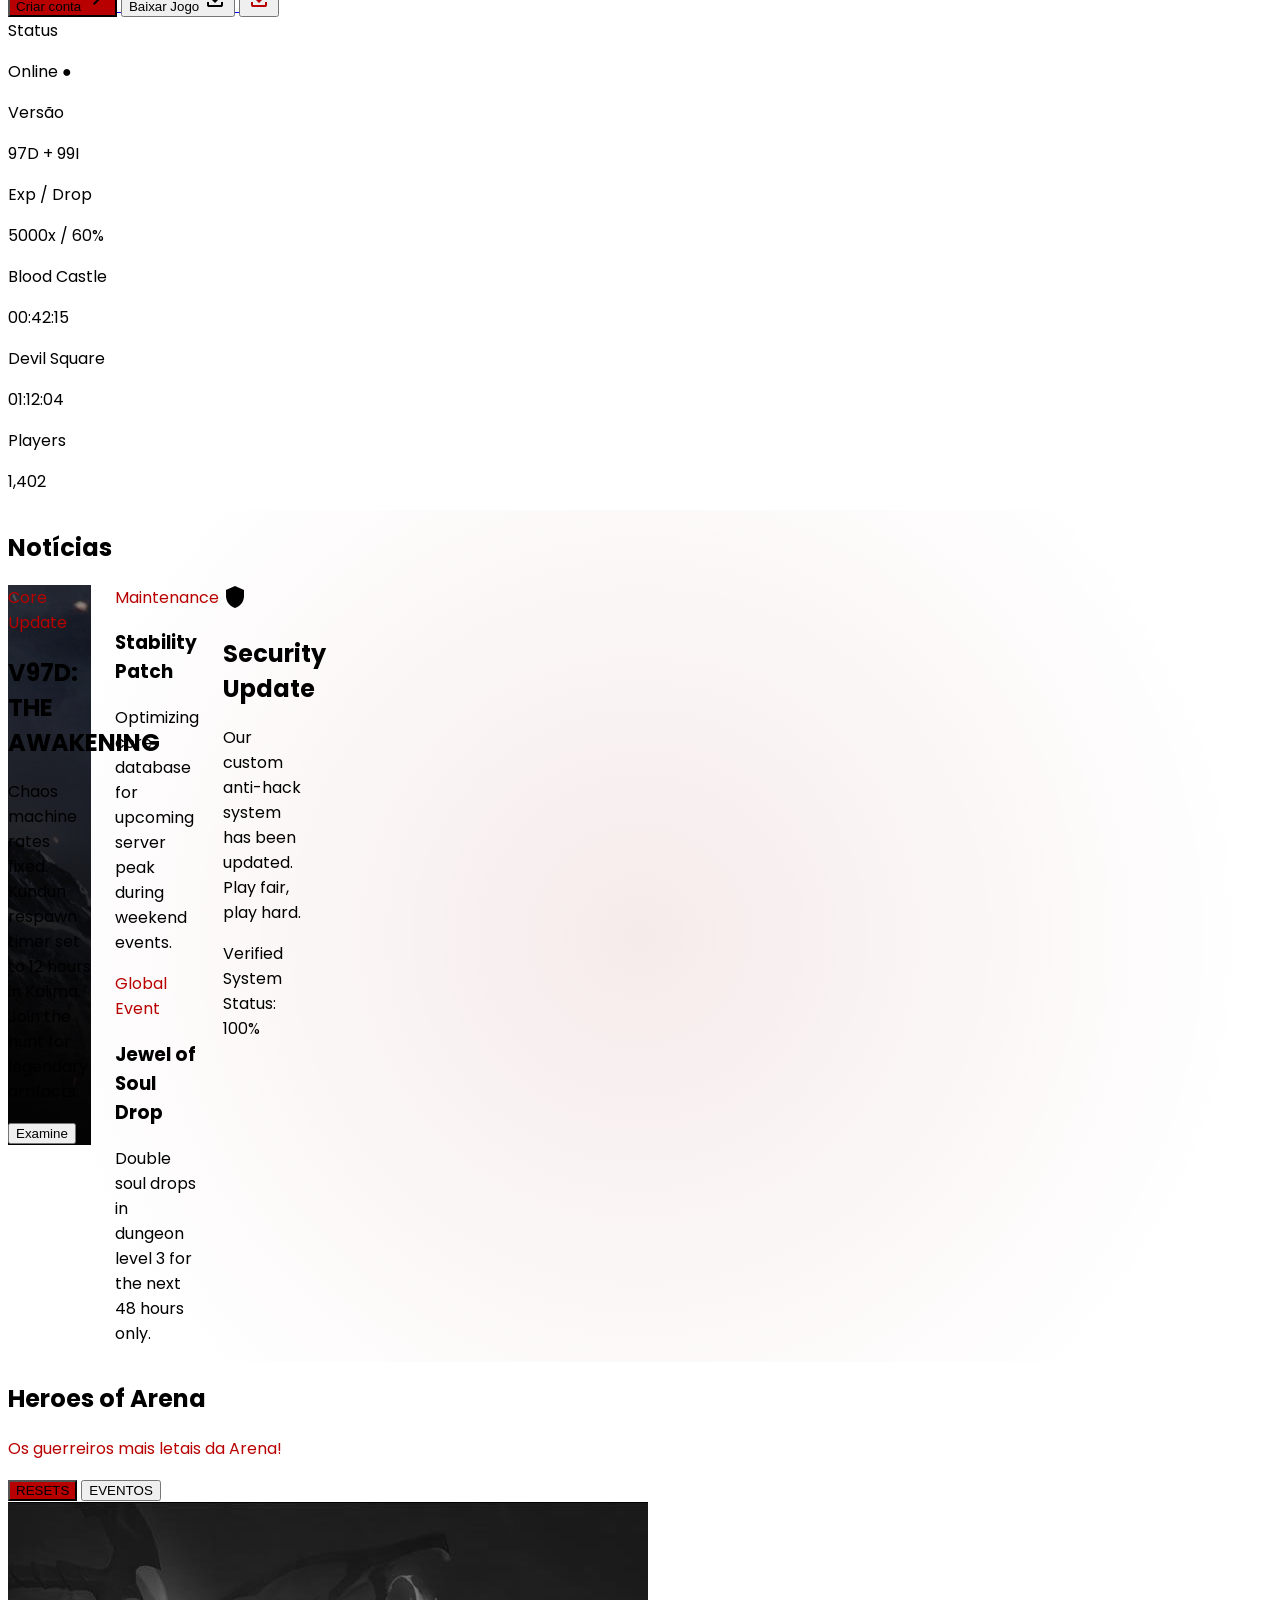
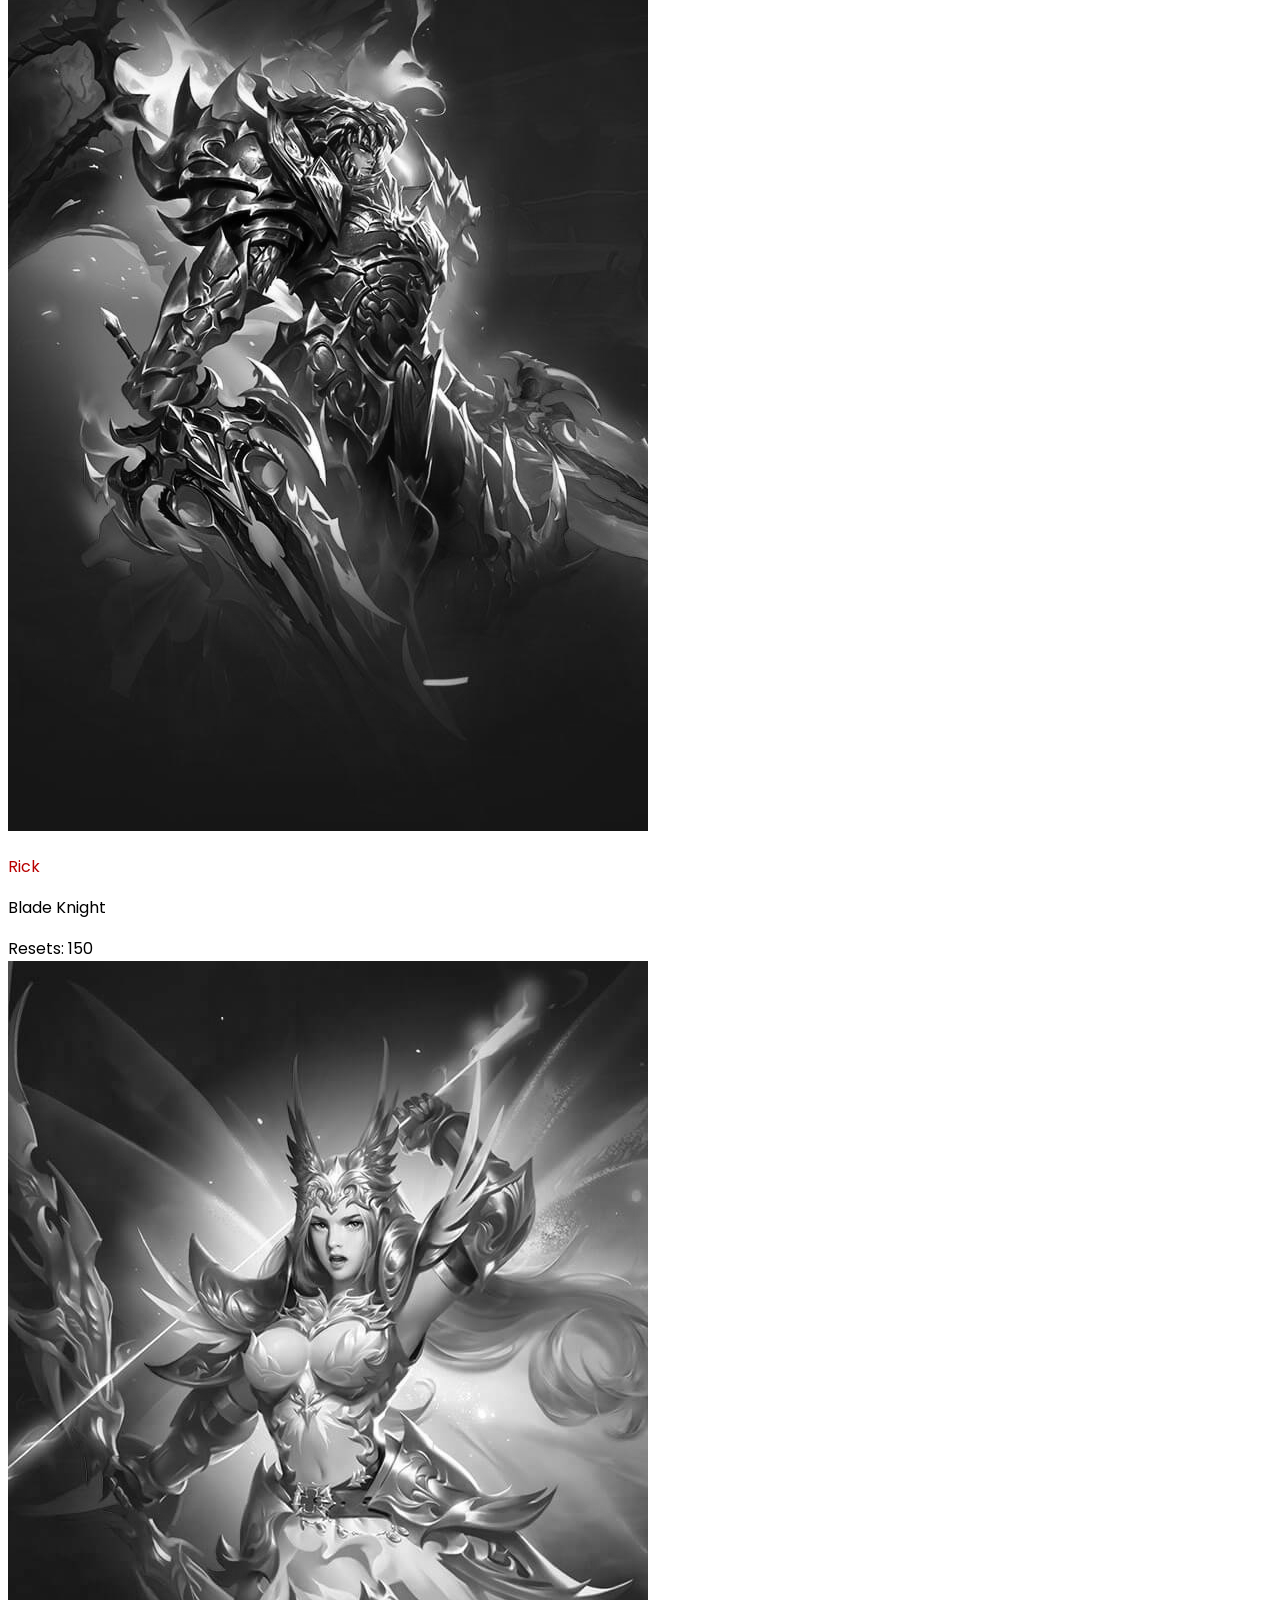
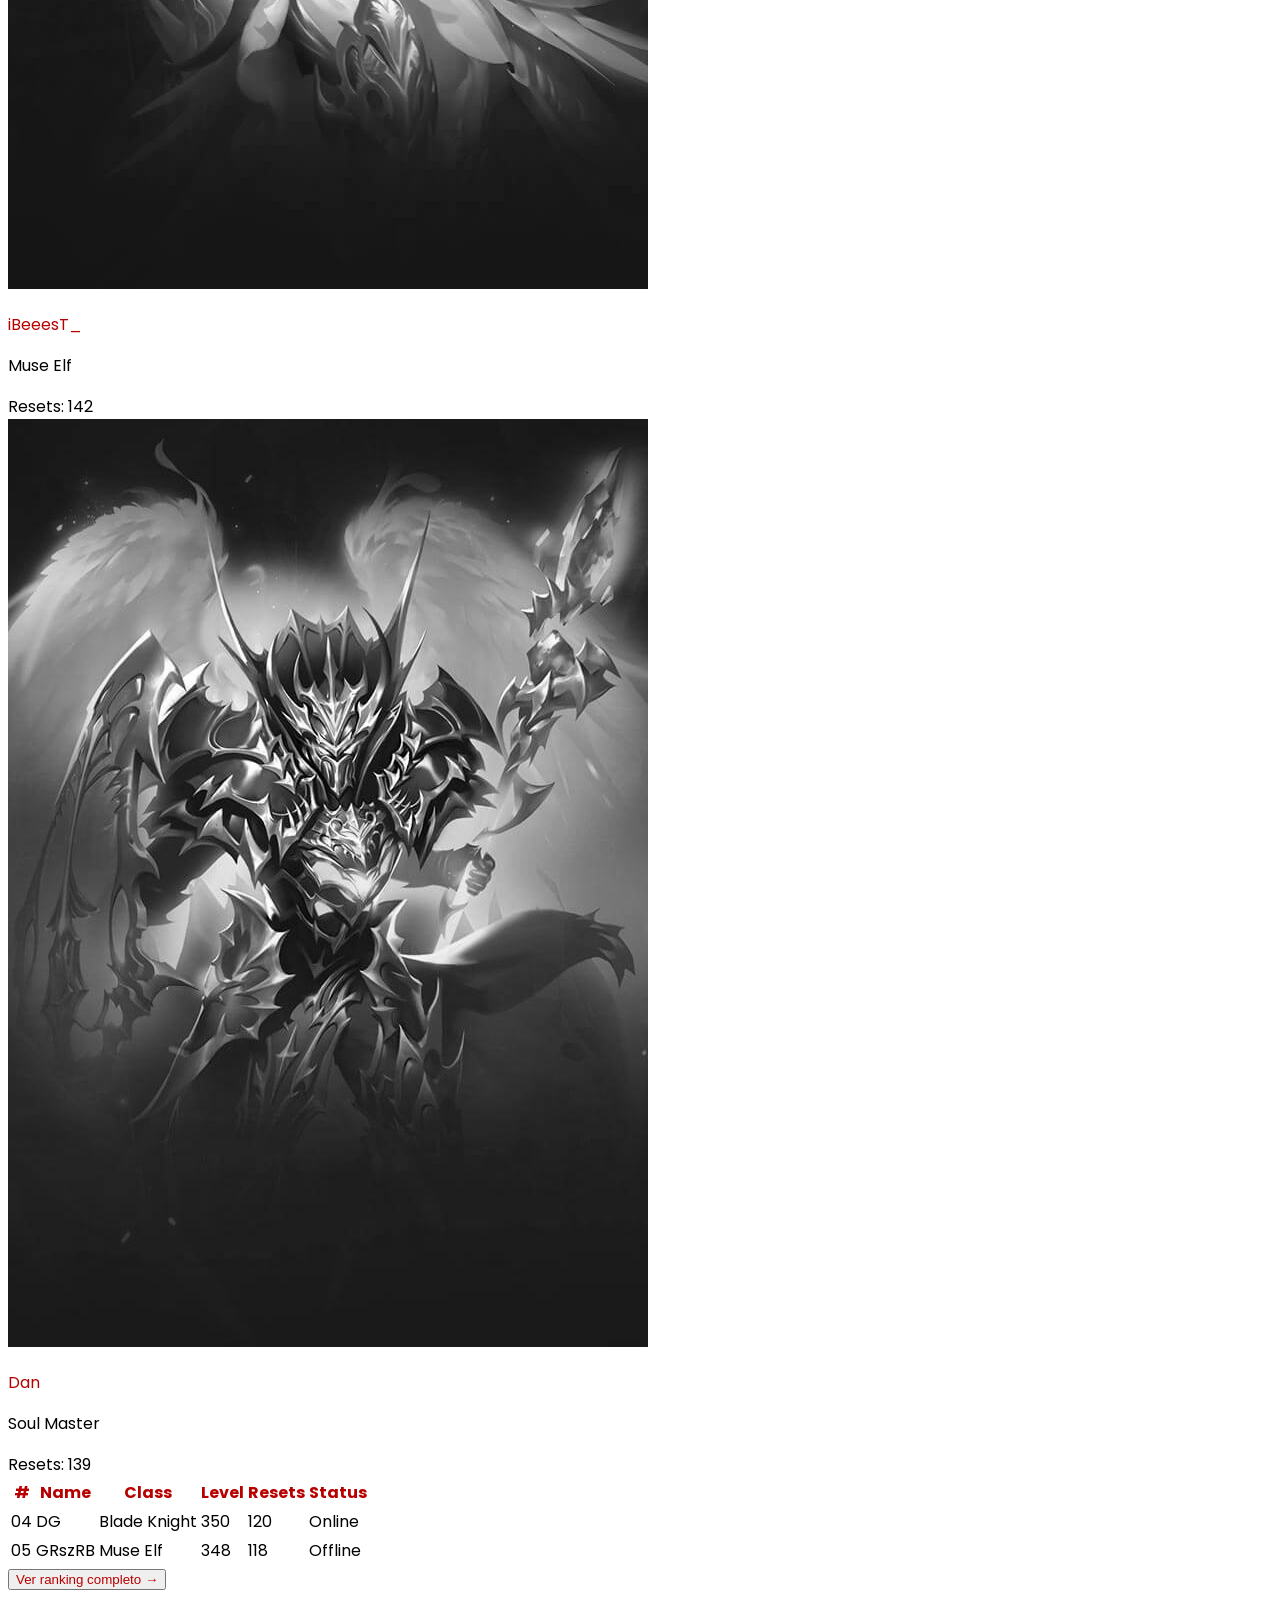
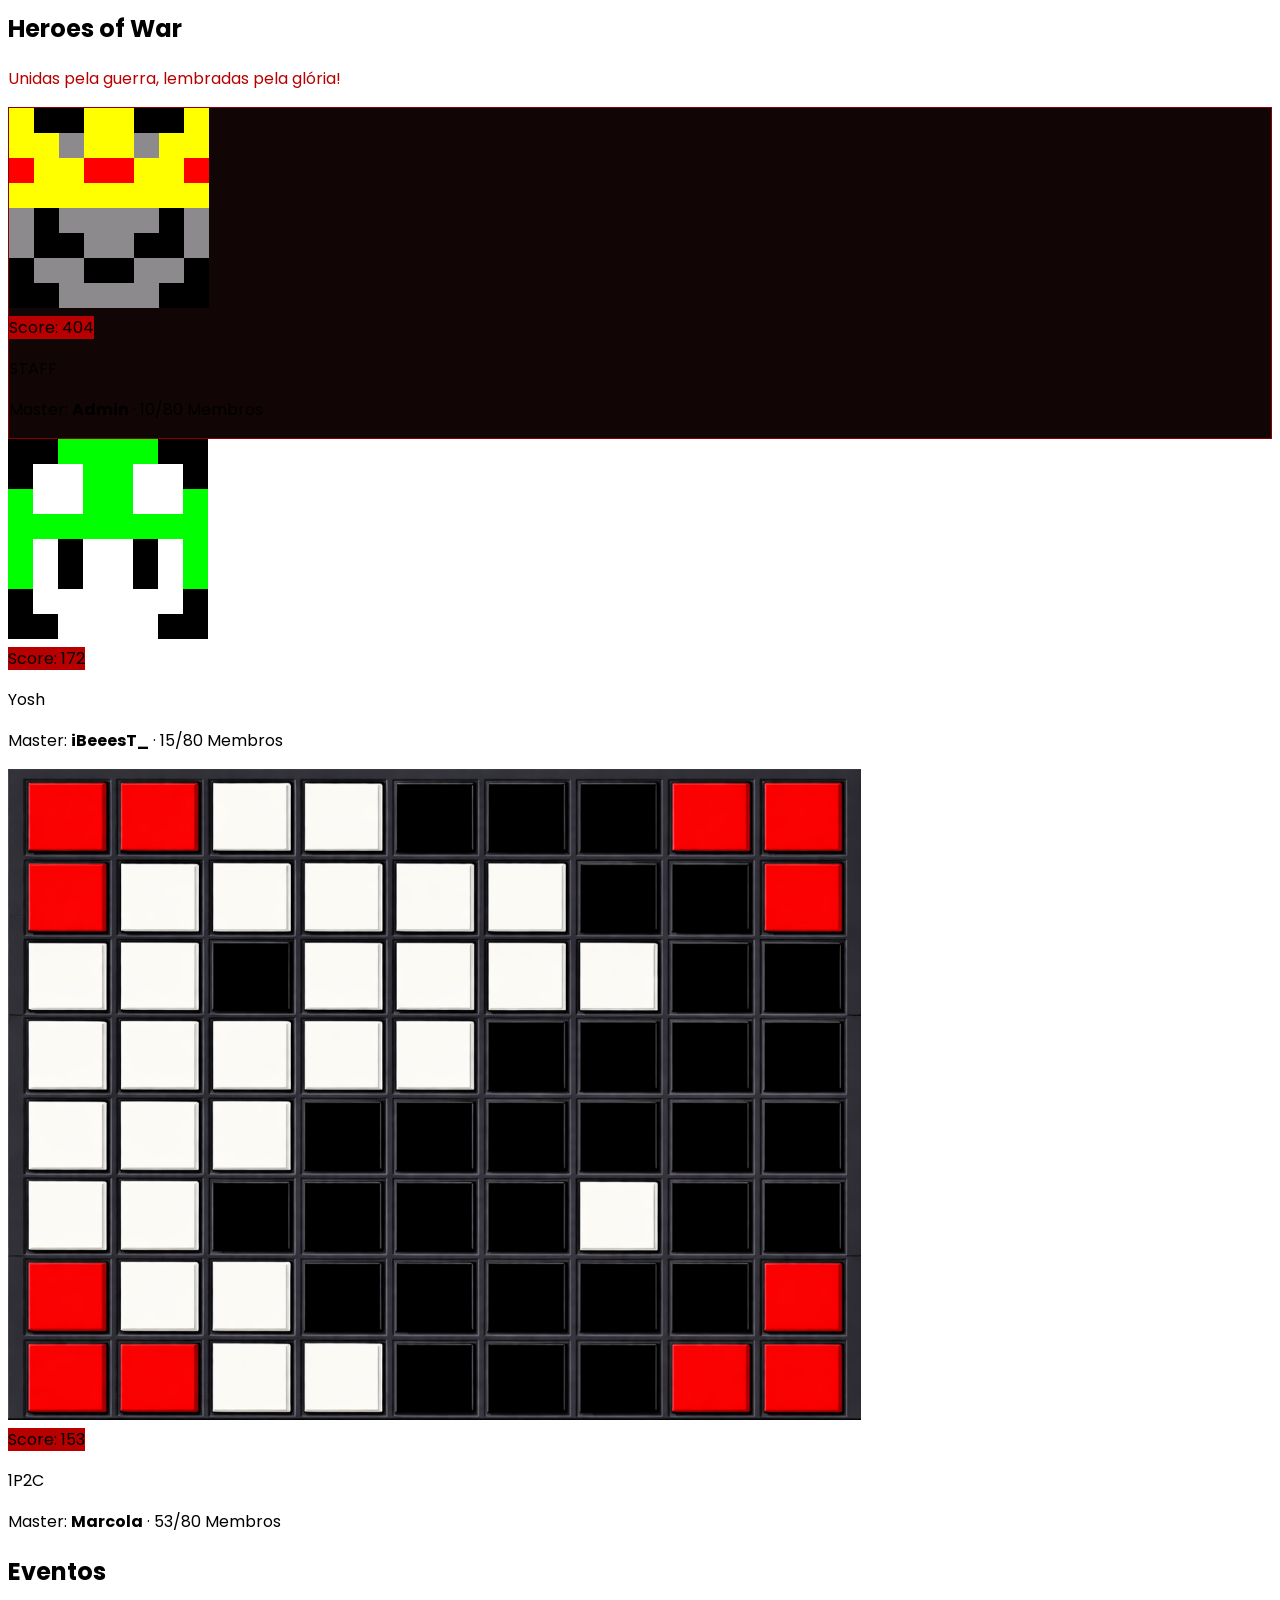
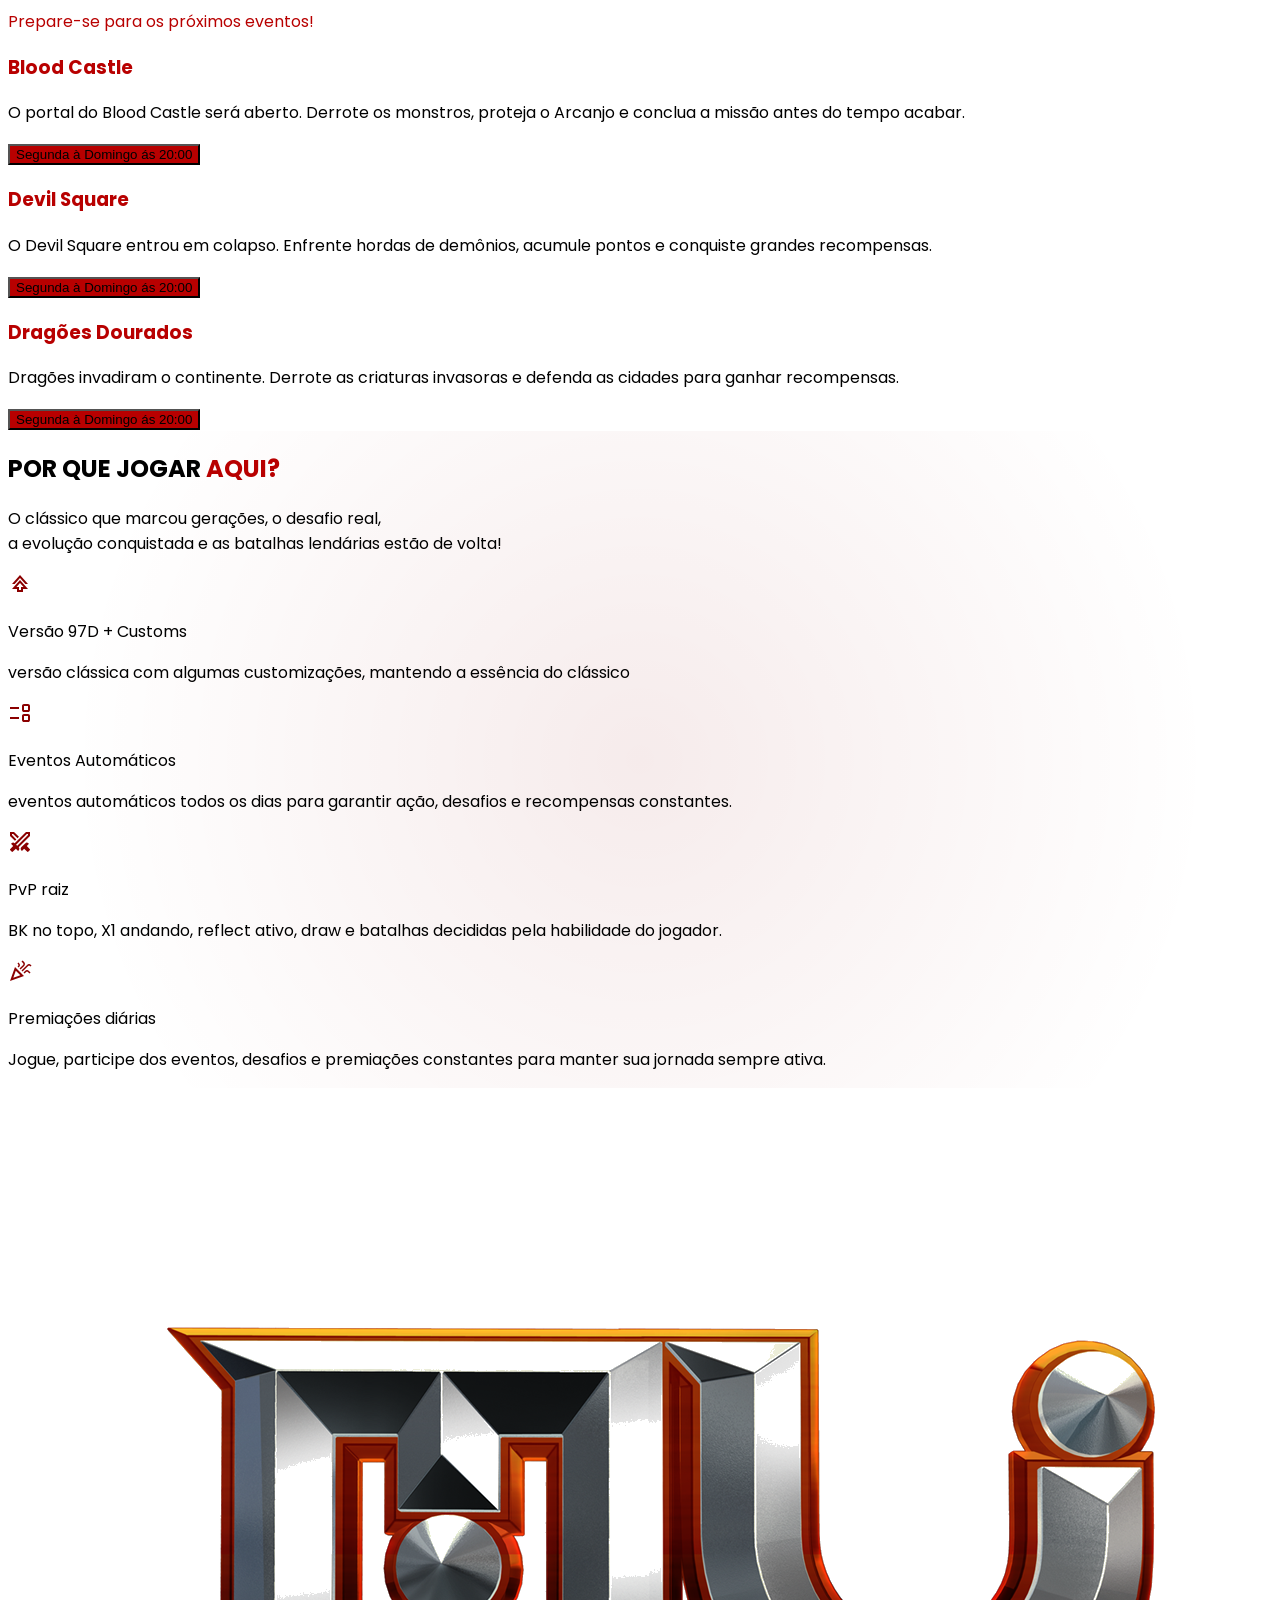
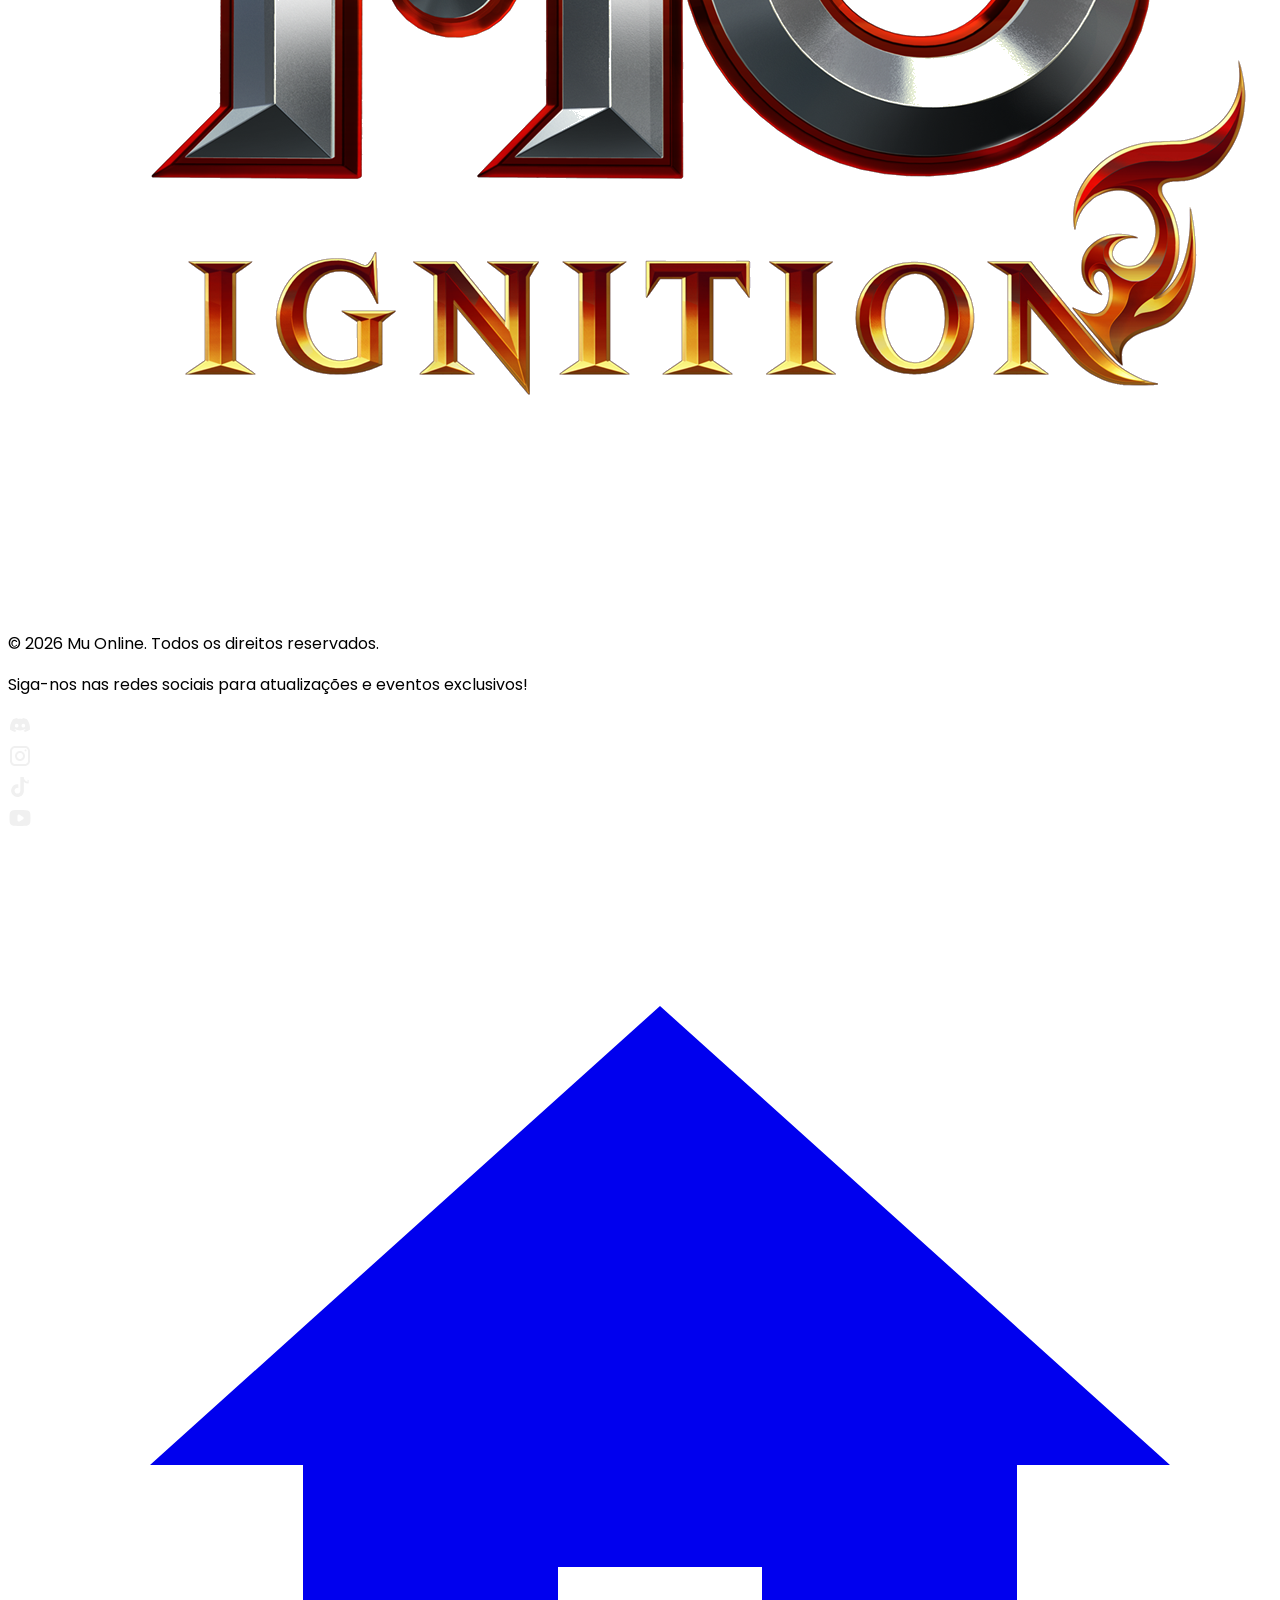
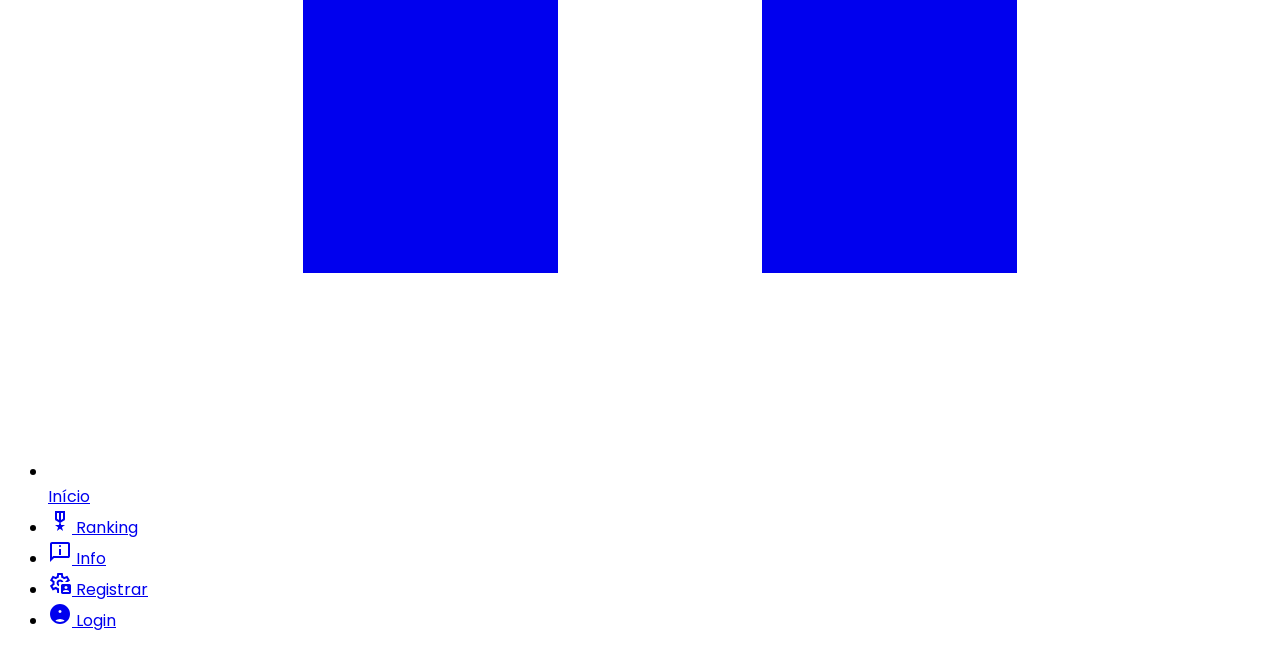
==== commit 6f796eb4: "create login.html" ====
--- a/index.html
+++ b/index.html
@@ -47,10 +47,10 @@
                 </ul>
             </div>
             <div class="flex items-center gap-6">
-                <button title="Fazer login"
+                <a href="login.html" title="Fazer login"
                     class="hidden md:block px-8 py-2.5 rounded-sm bg-[#B80000] text-white text-xs font-bold uppercase tracking-widest hover:bg-red-900/20 hover:text-[#8b0000] border border-[#b80000] transition-all duration-300 cursor-pointer">
                     LOGIN
-                </button>
+                </a>
                 <div class="flex items-center gap-3 border-l border-gray-800 pl-6">
                     <button class="lang-btn active" data-lang="pt">
                         <img src="https://flagcdn.com/w40/br.png" alt="PT"
@@ -667,7 +667,7 @@
                 </a>
             </li>
             <li>
-                <a href="/login.html"
+                <a href="login.html"
                     class="nav-link text-gray-400 hover:text-[#B80000] flex flex-col items-center gap-1">
                     <svg xmlns="http://www.w3.org/2000/svg" height="24px" viewBox="0 -960 960 960" width="24px"
                         fill="currentColor">
